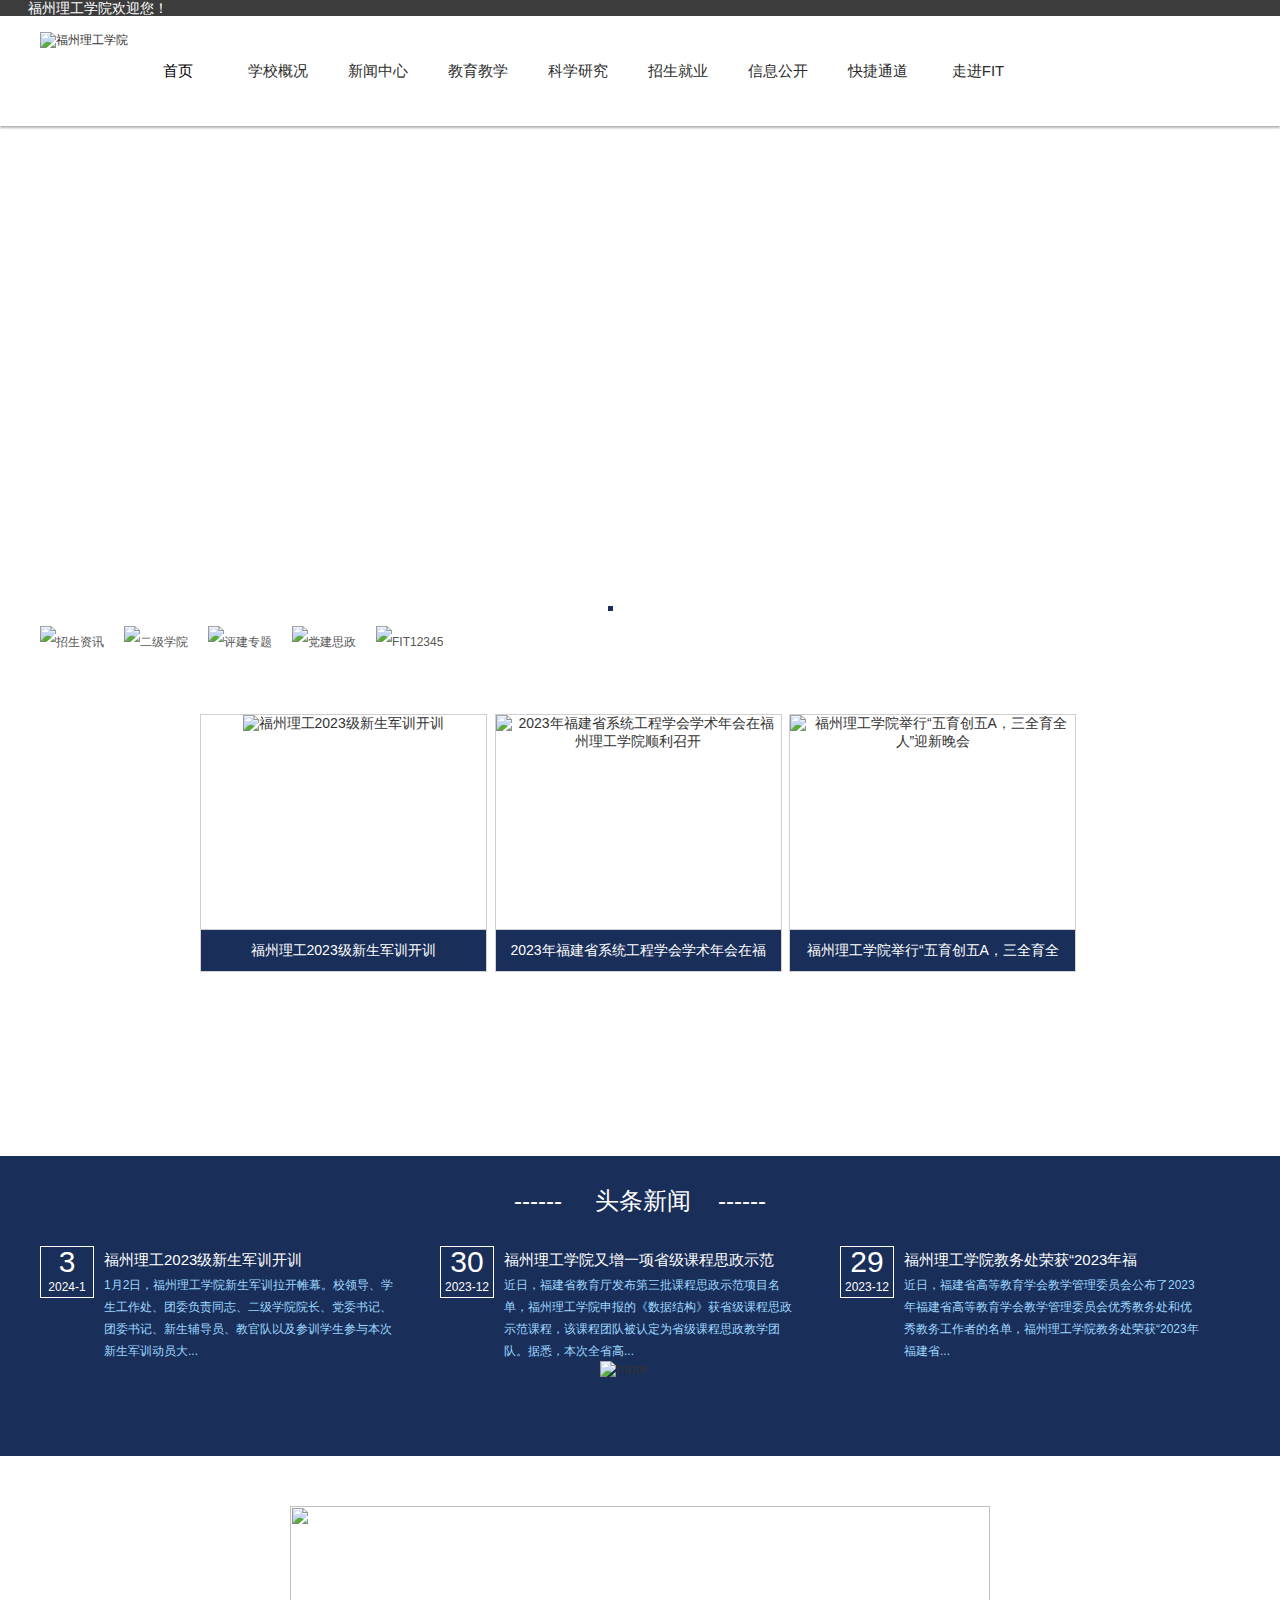
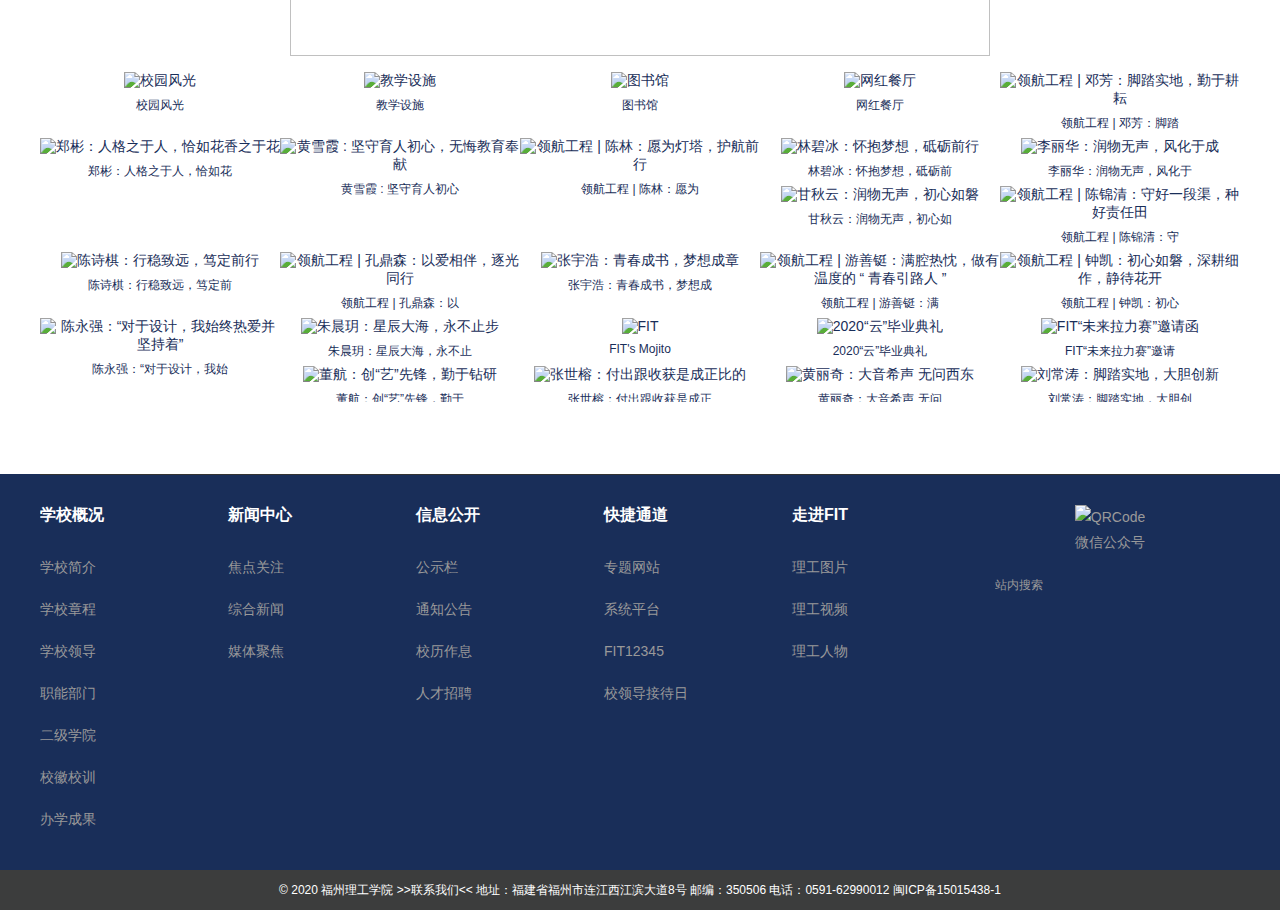
==== 1.html @ ec5ec88c "gx" ====
<!DOCTYPE HTML>
<html>

<head>
	<meta http-equiv="X-UA-Compatible" content="IE=edge,chrome=1" />
	<link rel="shortcut icon" href="/favicon.ico" />
	<meta http-equiv="Content-Type" content="text/html; charset=utf-8" />
	<title>福州理工学院</title>
	<meta name="keywords" content="福州理工学院,福州理工学院网站，福州理工" />
	<meta name="description" content="福州理工学院网站" />
	<link href="/css/style.css" rel="stylesheet" type="text/css" />
	<link href="/css/Amigolinload/style.css" rel="stylesheet" type="text/css" />
	<link href="/css/Amigolinload/common.css" rel="stylesheet" type="text/css" />
	<script type="text/javascript" src="/js/jquery.min.js"></script>
	<script type="text/javascript" src="/js/functions.js"></script>
	<script type="text/javascript" src="/js/ScrollPic.js"></script>
	<script type='text/javascript'>
		window.onerror = function () { return true; } 
	</script>
</head>

<body>
	<!--head start-->
	<div id="head">
		<div class="doc">
			<font size="9px" color="#FFF" face="宋体">&nbsp;&nbsp; &nbsp;&nbsp;&nbsp; &nbsp;福州理工学院欢迎您！</font>
			<div class="hd">
				<div class="hd-top">

				</div>
			</div>
		</div>
		<div class="clearfix"></div>
		<!--top start -->
		<div class="top">

			<div class="TopLogo">
				<div class="logo"><a href="/"><img src="/images/up_images/2020312111624.png" alt="福州理工学院"></a></div>
				<div class="tel">
					<!--nav start-->
					<div id="NavLink">
						<div id="NavBG">
							<!--Head Menu Start-->
							<ul id='sddm'>
								<li class='CurrentLin'><a href='/'><abbr>首页</abbr><span>首页</span></a></li>
								<li><a href='/About/' onmouseover=mopen('m2')
										onmouseout='mclosetime()'><abbr>学校概况</abbr><span>学校概况</span></a>
									<div id='m2' onmouseover='mcancelclosetime()' onmouseout='mclosetime()'><a
											href='/About/Intro/'>学校简介</a> <a href='/About/rules'>学校章程</a> <a
											href='/About/Leader/'>学校领导</a> <a href='/About/Organization/'>职能部门</a> <a
											href='/About/Twocollege/'>二级学院</a> <a href='/About/Badgemotto/'>校徽校训</a> <a
											href='/About/Result/'>办学成果</a> </div>
								</li>
								<li><a href='/News/' onmouseover=mopen('m3')
										onmouseout='mclosetime()'><abbr>新闻中心</abbr><span>新闻中心</span></a>
									<div id='m3' onmouseover='mcancelclosetime()' onmouseout='mclosetime()'><a
											href='/News/Focus/'>焦点关注</a> <a href='/News/FitNews/'>综合新闻</a> <a
											href='/News/Report/'>媒体聚焦</a> </div>
								</li>
								<li><a href='http://oaa.fit.edu.cn/'><abbr>教育教学</abbr><span>教育教学</span></a></li>
								<li><a href='http://oar.fit.edu.cn/'><abbr>科学研究</abbr><span>科学研究</span></a></li>
								<li><a href='http://admissions.fit.edu.cn/index.aspx/' onmouseover=mopen('m6')
										onmouseout='mclosetime()'><abbr>招生就业</abbr><span>招生就业</span></a>
									<div id='m6' onmouseover='mcancelclosetime()' onmouseout='mclosetime()'><a
											href='http://admissions.fit.edu.cn/'>招生信息</a> <a
											href='http://career.fit.edu.cn/'>就业创业</a> </div>
								</li>
								<li><a href='/Information/' onmouseover=mopen('m7')
										onmouseout='mclosetime()'><abbr>信息公开</abbr><span>信息公开</span></a>
									<div id='m7' onmouseover='mcancelclosetime()' onmouseout='mclosetime()'><a
											href='/Information/GSLM/'>公示栏</a> <a href='/Information/TZGG/'>通知公告</a> <a
											href='/Information/XLZX/'>校历作息</a> <a href='/Information/082549/'>人才招聘</a>
									</div>
								</li>
								<li><a href='http://www.fit.edu.cn/Recruit/470395/' onmouseover=mopen('m8')
										onmouseout='mclosetime()'><abbr>快捷通道</abbr><span>快捷通道</span></a>
									<div id='m8' onmouseover='mcancelclosetime()' onmouseout='mclosetime()'><a
											href='/Recruit/470395/'>专题网站</a> <a href='/Recruit/870325/'>系统平台</a> <a
											href='https://www.wjx.cn/jq/79297673.aspx'>FIT12345</a> <a
											href='/Recruit/XLDJDRGG/'>校领导接待日</a> </div>
								</li>
								<li><a href='/Case/' onmouseover=mopen('m9')
										onmouseout='mclosetime()'><abbr>走进FIT</abbr><span>走进FIT</span></a>
									<div id='m9' onmouseover='mcancelclosetime()' onmouseout='mclosetime()'><a
											href='/Case/Case1/'>理工图片</a> <a href='/Case/Case2/'>理工视频</a> <a
											href='/Case/Case3/'>理工人物</a> </div>
								</li>
							</ul>
							<!--Head Menu End-->
						</div>
						<div class="clearfix"></div>
					</div>
				</div>
			</div>
		</div>
		<!--top end-->
	</div>
	<!--head end-->

	<!--focus start-->
	<div id="FocusBG">

		<div class="fullSlide">
			<div class="bd">
				<ul>
					<li _src="url(/images/up_images/202331101756.jpg)" style='background:#FFF center 0 no-repeat;'></li>
					<li _src="url(/images/up_images/20211123114039.jpg)" style='background:#FFF center 0 no-repeat;'>
					</li>
					<li _src="url(/images/up_images/202251710211.jpg)" style='background:#FFF center 0 no-repeat;'></li>
					<li _src="url(/images/up_images/202342393236.jpg)" style='background:#FFF center 0 no-repeat;'></li>
					<li _src="url(/images/up_images/20201120164049.jpg)" style='background:#FFF center 0 no-repeat;'>
					</li>
				</ul>
			</div>
			<div class="hd">
				<ul>
				</ul>
			</div>
			<span class="prev"></span> <span class="next"></span>
		</div>
		<script type="text/javascript">
			jQuery(".fullSlide").hover(function () {
				jQuery(this).find(".prev,.next").stop(true, true).fadeTo("show", 0.5)
			},
				function () {
					jQuery(this).find(".prev,.next").fadeOut()
				});
			jQuery(".fullSlide").slide({
				titCell: ".hd ul",
				mainCell: ".bd ul",
				effect: "fold",
				autoPlay: true,
				autoPage: true,
				trigger: "click",
				startFun: function (i) {
					var curLi = jQuery(".fullSlide .bd li").eq(i);
					if (!!curLi.attr("_src")) {
						curLi.css("background-image", curLi.attr("_src")).removeAttr("_src")
					}
				}
			});
		</script>


	</div>
	<!--foncus end-->

	<!--body start-->
	<div id="body">

		<!--专题链接开始-->
		<div class="linkBoxlin">

			<div class="link_list">
				<a href='http://admissions.fit.edu.cn/' target='_blank'><img src='/images/up_images/2020312102519.jpg'
						alt='招生资讯' width='180' height='145' class='PicAuto'></a><a href='About/Twocollege/'
					target='_blank'><img src='/images/up_images/202031210350.jpg' alt='二级学院' width='180' height='145'
						class='PicAuto'></a><a href='http://wuee.fit.edu.cn' target='_blank'><img
						src='/images/up_images/2021319144844.png' alt='评建专题' width='180' height='145'
						class='PicAuto'></a><a href='http://cpc.fit.edu.cn' target='_blank'><img
						src='/images/up_images/20211026114236.jpg' alt='党建思政' width='180' height='145'
						class='PicAuto'></a><a href='Recruit/Lecture/' target='_blank'><img
						src='/images/up_images/202122152947.jpg' alt='FIT12345' width='180' height='145'
						class='PicAuto'></a>
			</div>
			<!--专题链接结束-->
			<br>
			<br>
			<br>
			<!--焦点关注开始-->

			<div class="proListPic">
				<ul class="clear-fix">
					<li>
						<div class='pic'><a href='html/8416321048.html'><img src='/images/up_images/202414141040.jpg'
									alt='福州理工2023级新生军训开训' width='285' height='214' class='PicAuto'></a></div>
						<div class='title'><a href='html/8416321048.html'>福州理工2023级新生军训开训</a></div>
					</li>
					<li>
						<div class='pic'><a href='html/468035555.html'><img src='/images/up_images/2023122194456.jpg'
									alt='2023年福建省系统工程学会学术年会在福州理工学院顺利召开' width='285' height='214' class='PicAuto'></a>
						</div>
						<div class='title'><a href='html/468035555.html'>2023年福建省系统工程学会学术年会在福州理工学院顺利召开</a></div>
					</li>
					<li>
						<div class='pic'><a href='html/1352683027.html'><img src='/images/up_images/202312417109.jpg'
									alt='福州理工学院举行“五育创五A，三全育全人”迎新晚会' width='285' height='214' class='PicAuto'></a></div>
						<div class='title'><a href='html/1352683027.html'>福州理工学院举行“五育创五A，三全育全人”迎新晚会</a></div>
					</li>
				</ul>
			</div>
		</div>
		<!--焦点关注结束-->

		<!--新闻资讯开始-->
		<div class="sectionNover newsBg">
			<div class="newsTitleBox">------&nbsp;&nbsp; &nbsp; 头条新闻&nbsp;&nbsp; &nbsp;------</div>
			<ul class="knowListUl">

				<li><a href='/html/8416321048.html' target='_blank'>
						<p class='knowTime'><span>3</span>2024-1</p>
						<p class='knowTitle'>
							福州理工2023级新生军训开训<span>1月2日，福州理工学院新生军训拉开帷幕。校领导、学生工作处、团委负责同志、二级学院院长、党委书记、团委书记、新生辅导员、教官队以及参训学生参与本次新生军训动员大...</span>
						</p>
					</a> </li>
				<li><a href='/html/863410215.html' target='_blank'>
						<p class='knowTime'><span>30</span>2023-12</p>
						<p class='knowTitle'>
							福州理工学院又增一项省级课程思政示范<span>近日，福建省教育厅发布第三批课程思政示范项目名单，福州理工学院申报的《数据结构》获省级课程思政示范课程，该课程团队被认定为省级课程思政教学团队。据悉，本次全省高...</span>
						</p>
					</a> </li>
				<li><a href='/html/6104984819.html' target='_blank'>
						<p class='knowTime'><span>29</span>2023-12</p>
						<p class='knowTitle'>
							福州理工学院教务处荣获“2023年福<span>近日，福建省高等教育学会教学管理委员会公布了2023年福建省高等教育学会教学管理委员会优秀教务处和优秀教务工作者的名单，福州理工学院教务处荣获“2023年福建省...</span>
						</p>
					</a> </li>
			</ul>
			<div class='clearfix'></div>
			<div class="More"><a href="/News" title="查看更多"><img src="images/morenews.png" alt="more"></a>
			</div>
		</div>

		<!--新闻资讯结束-->

		<!--FIT开始-->

		<div class="knowListUllin">
			<div class="newsTitleBoxk"><img src="/images/fita04.png" width="700" height="150" alt="" /></div>
			<DIV class="blk_29">
				<DIV class="LeftBotton" id="LeftArr"></DIV><br>
				<DIV class="Cont" id="ISL_Cont_1"><!-- 图片列表 begin -->
					<DIV class='box'><A class='imgBorder' href='/case/0642392039.html' title='校园风光'><IMG alt='校园风光'
								src='/images/up_images/202381710052.jpg'></a>
						<p><A class='imgBorder' href='/case/0642392039.html' title='校园风光'>校园风光</A></p>
					</DIV>
					<DIV class='box'><A class='imgBorder' href='/case/9218542551.html' title='教学设施'><IMG alt='教学设施'
								src='/images/up_images/202381710143.jpg'></a>
						<p><A class='imgBorder' href='/case/9218542551.html' title='教学设施'>教学设施</A></p>
					</DIV>
					<DIV class='box'><A class='imgBorder' href='/case/793624113.html' title='图书馆'><IMG alt='图书馆'
								src='/images/up_images/20203119510.png'></a>
						<p><A class='imgBorder' href='/case/793624113.html' title='图书馆'>图书馆</A></p>
					</DIV>
					<DIV class='box'><A class='imgBorder' href='/case/0953783634.html' title='网红餐厅'><IMG alt='网红餐厅'
								src='/images/up_images/2020310154523.png'></a>
						<p><A class='imgBorder' href='/case/0953783634.html' title='网红餐厅'>网红餐厅</A></p>
					</DIV>
					<DIV class='box'><A class='imgBorder' href='/case/5943085853.html' title='领航工程 | 邓芳：脚踏实地，勤于耕耘'><IMG
								alt='领航工程 | 邓芳：脚踏实地，勤于耕耘' src='/images/up_images/202341163251.jpg'></a>
						<p><A class='imgBorder' href='/case/5943085853.html' title='领航工程 | 邓芳：脚踏实地，勤于耕耘'>领航工程 |
								邓芳：脚踏</A></p>
					</DIV>
					<DIV class='box'><A class='imgBorder' href='/case/8134561856.html' title='郑彬：人格之于人，恰如花香之于花'><IMG
								alt='郑彬：人格之于人，恰如花香之于花' src='/images/up_images/2023321842.jpg'></a>
						<p><A class='imgBorder' href='/case/8134561856.html' title='郑彬：人格之于人，恰如花香之于花'>郑彬：人格之于人，恰如花</A>
						</p>
					</DIV>
					<DIV class='box'><A class='imgBorder' href='/case/9817465630.html' title='黄雪霞 : 坚守育人初心，无悔教育奉献'><IMG
								alt='黄雪霞 : 坚守育人初心，无悔教育奉献' src='/images/up_images/202284165626.jpg'></a>
						<p><A class='imgBorder' href='/case/9817465630.html' title='黄雪霞 : 坚守育人初心，无悔教育奉献'>黄雪霞 :
								坚守育人初心</A></p>
					</DIV>
					<DIV class='box'><A class='imgBorder' href='/case/9360744742.html' title='领航工程 | 陈林：愿为灯塔，护航前行'><IMG
								alt='领航工程 | 陈林：愿为灯塔，护航前行' src='/images/up_images/20234116340.jpg'></a>
						<p><A class='imgBorder' href='/case/9360744742.html' title='领航工程 | 陈林：愿为灯塔，护航前行'>领航工程 |
								陈林：愿为</A></p>
					</DIV>
					<DIV class='box'><A class='imgBorder' href='/case/9637844752.html' title='林碧冰：怀抱梦想，砥砺前行'><IMG
								alt='林碧冰：怀抱梦想，砥砺前行' src='/images/up_images/202341164147.jpg'></a>
						<p><A class='imgBorder' href='/case/9637844752.html' title='林碧冰：怀抱梦想，砥砺前行'>林碧冰：怀抱梦想，砥砺前</A></p>
					</DIV>
					<DIV class='box'><A class='imgBorder' href='/case/3029675231.html' title='李丽华：润物无声，风化于成'><IMG
								alt='李丽华：润物无声，风化于成' src='/images/up_images/20228523231.jpg'></a>
						<p><A class='imgBorder' href='/case/3029675231.html' title='李丽华：润物无声，风化于成'>李丽华：润物无声，风化于</A></p>
					</DIV>
					<DIV class='box'><A class='imgBorder' href='/case/984076457.html' title='甘秋云：润物无声，初心如磐'><IMG
								alt='甘秋云：润物无声，初心如磐' src='/images/up_images/20228493044.png'></a>
						<p><A class='imgBorder' href='/case/984076457.html' title='甘秋云：润物无声，初心如磐'>甘秋云：润物无声，初心如</A></p>
					</DIV>
					<DIV class='box'><A class='imgBorder' href='/case/7942151438.html'
							title='领航工程 | 陈锦清：守好一段渠，种好责任田'><IMG alt='领航工程 | 陈锦清：守好一段渠，种好责任田'
								src='/images/up_images/2023321359.jpg'></a>
						<p><A class='imgBorder' href='/case/7942151438.html' title='领航工程 | 陈锦清：守好一段渠，种好责任田'>领航工程 |
								陈锦清：守</A></p>
					</DIV>
					<DIV class='box'><A class='imgBorder' href='/case/1023562740.html' title='陈诗棋：行稳致远，笃定前行'><IMG
								alt='陈诗棋：行稳致远，笃定前行' src='/images/up_images/2023321917.jpg'></a>
						<p><A class='imgBorder' href='/case/1023562740.html' title='陈诗棋：行稳致远，笃定前行'>陈诗棋：行稳致远，笃定前</A></p>
					</DIV>
					<DIV class='box'><A class='imgBorder' href='/case/7051462753.html' title='领航工程 | 孔鼎森：以爱相伴，逐光同行'><IMG
								alt='领航工程 | 孔鼎森：以爱相伴，逐光同行' src='/images/up_images/202341164258.jpg'></a>
						<p><A class='imgBorder' href='/case/7051462753.html' title='领航工程 | 孔鼎森：以爱相伴，逐光同行'>领航工程 |
								孔鼎森：以</A></p>
					</DIV>
					<DIV class='box'><A class='imgBorder' href='/case/7409321514.html' title='张宇浩：青春成书，梦想成章'><IMG
								alt='张宇浩：青春成书，梦想成章' src='/images/up_images/202285233558.jpg'></a>
						<p><A class='imgBorder' href='/case/7409321514.html' title='张宇浩：青春成书，梦想成章'>张宇浩：青春成书，梦想成</A></p>
					</DIV>
					<DIV class='box'><A class='imgBorder' href='/case/5961235236.html'
							title='领航工程 | 游善铤：满腔热忱，做有温度的 “ 青春引路人 ”'><IMG alt='领航工程 | 游善铤：满腔热忱，做有温度的 “ 青春引路人 ”'
								src='/images/up_images/202341164325.jpg'></a>
						<p><A class='imgBorder' href='/case/5961235236.html'
								title='领航工程 | 游善铤：满腔热忱，做有温度的 “ 青春引路人 ”'>领航工程 | 游善铤：满</A></p>
					</DIV>
					<DIV class='box'><A class='imgBorder' href='/case/358019120.html'
							title='领航工程 | 钟凯：初心如磐，深耕细作，静待花开'><IMG alt='领航工程 | 钟凯：初心如磐，深耕细作，静待花开'
								src='/images/up_images/202341164347.jpg'></a>
						<p><A class='imgBorder' href='/case/358019120.html' title='领航工程 | 钟凯：初心如磐，深耕细作，静待花开'>领航工程 |
								钟凯：初心</A></p>
					</DIV>
					<DIV class='box'><A class='imgBorder' href='/case/5241034652.html' title='陈永强：“对于设计，我始终热爱并坚持着”'><IMG
								alt='陈永强：“对于设计，我始终热爱并坚持着”' src='/images/up_images/2021118113635.jpg'></a>
						<p><A class='imgBorder' href='/case/5241034652.html'
								title='陈永强：“对于设计，我始终热爱并坚持着”'>陈永强：“对于设计，我始</A></p>
					</DIV>
					<DIV class='box'><A class='imgBorder' href='/case/5103983035.html' title='朱晨玥：星辰大海，永不止步'><IMG
								alt='朱晨玥：星辰大海，永不止步' src='/images/up_images/2021118112136.jpg'></a>
						<p><A class='imgBorder' href='/case/5103983035.html' title='朱晨玥：星辰大海，永不止步'>朱晨玥：星辰大海，永不止</A></p>
					</DIV>
					<DIV class='box'><A class='imgBorder' href='/case/4023913043.html' title='FIT' s Mojito'><IMG
								alt='FIT' s Mojito' src='/images/up_images/20208614339.png'></a>
						<p><A class='imgBorder' href='/case/4023913043.html' title='FIT' s Mojito'>FIT's Mojito</A></p>
					</DIV>
					<DIV class='box'><A class='imgBorder' href='/case/3768941035.html' title='2020“云”毕业典礼'><IMG
								alt='2020“云”毕业典礼' src='/images/up_images/202073110744.png'></a>
						<p><A class='imgBorder' href='/case/3768941035.html' title='2020“云”毕业典礼'>2020“云”毕业典礼</A></p>
					</DIV>
					<DIV class='box'><A class='imgBorder' href='/case/3095744223.html' title='FIT“未来拉力赛”邀请函'><IMG
								alt='FIT“未来拉力赛”邀请函' src='/images/up_images/2020731105721.png'></a>
						<p><A class='imgBorder' href='/case/3095744223.html' title='FIT“未来拉力赛”邀请函'>FIT“未来拉力赛”邀请</A></p>
					</DIV>
					<DIV class='box'><A class='imgBorder' href='/case/5681045914.html' title='董航：创“艺”先锋，勤于钻研'><IMG
								alt='董航：创“艺”先锋，勤于钻研' src='/images/up_images/202071416594.png'></a>
						<p><A class='imgBorder' href='/case/5681045914.html' title='董航：创“艺”先锋，勤于钻研'>董航：创“艺”先锋，勤于</A></p>
					</DIV>
					<DIV class='box'><A class='imgBorder' href='/case/240687744.html' title='张世榕：付出跟收获是成正比的'><IMG
								alt='张世榕：付出跟收获是成正比的' src='/images/up_images/202071592955.png'></a>
						<p><A class='imgBorder' href='/case/240687744.html' title='张世榕：付出跟收获是成正比的'>张世榕：付出跟收获是成正</A></p>
					</DIV>
					<DIV class='box'><A class='imgBorder' href='/case/0691323331.html' title='黄丽奇：大音希声  无问西东'><IMG
								alt='黄丽奇：大音希声  无问西东' src='/images/up_images/202071103241.png'></a>
						<p><A class='imgBorder' href='/case/0691323331.html' title='黄丽奇：大音希声  无问西东'>黄丽奇：大音希声 无问</A></p>
					</DIV>
					<DIV class='box'><A class='imgBorder' href='/case/5623704839.html' title='刘常涛：脚踏实地，大胆创新'><IMG
								alt='刘常涛：脚踏实地，大胆创新' src='/images/up_images/2020628114345.png'></a>
						<p><A class='imgBorder' href='/case/5623704839.html' title='刘常涛：脚踏实地，大胆创新'>刘常涛：脚踏实地，大胆创</A></p>
					</DIV>
					<DIV class='box'><A class='imgBorder' href='/case/6129571910.html' title='刘杰：勤勤恳恳做事，扎扎实实教研'><IMG
								alt='刘杰：勤勤恳恳做事，扎扎实实教研' src='/images/up_images/2020628112020.png'></a>
						<p><A class='imgBorder' href='/case/6129571910.html' title='刘杰：勤勤恳恳做事，扎扎实实教研'>刘杰：勤勤恳恳做事，扎扎</A>
						</p>
					</DIV>
					<DIV class='box'><A class='imgBorder' href='/case/259674026.html' title='李婷：唯有学不厌的先生才能教出学不厌的学生'><IMG
								alt='李婷：唯有学不厌的先生才能教出学不厌的学生' src='/images/up_images/2020628112256.png'></a>
						<p><A class='imgBorder' href='/case/259674026.html'
								title='李婷：唯有学不厌的先生才能教出学不厌的学生'>李婷：唯有学不厌的先生才</A></p>
					</DIV>
					<DIV class='box'><A class='imgBorder' href='/case/9035211633.html' title='戴福春：做新事必要所学，做难事必有所得'><IMG
								alt='戴福春：做新事必要所学，做难事必有所得' src='/images/up_images/2020622102255.png'></a>
						<p><A class='imgBorder' href='/case/9035211633.html'
								title='戴福春：做新事必要所学，做难事必有所得'>戴福春：做新事必要所学，</A></p>
					</DIV>
					<DIV class='box'><A class='imgBorder' href='/case/795261459.html' title='余昌梅：勤恳、实干的“大管家”'><IMG
								alt='余昌梅：勤恳、实干的“大管家”' src='/images/up_images/202062295916.png'></a>
						<p><A class='imgBorder' href='/case/795261459.html' title='余昌梅：勤恳、实干的“大管家”'>余昌梅：勤恳、实干的“大</A></p>
					</DIV>
					<DIV class='box'><A class='imgBorder' href='/case/869127521.html' title='陈幼敏：不忘初心，勇担育人扬帆之责'><IMG
								alt='陈幼敏：不忘初心，勇担育人扬帆之责' src='/images/up_images/2020619143046.jpg'></a>
						<p><A class='imgBorder' href='/case/869127521.html' title='陈幼敏：不忘初心，勇担育人扬帆之责'>陈幼敏：不忘初心，勇担育</A>
						</p>
					</DIV>
					<DIV class='box'><A class='imgBorder' href='/case/1768405051.html' title='护理学院“护你复学”'><IMG
								alt='护理学院“护你复学”' src='/images/up_images/202052810446.png'></a>
						<p><A class='imgBorder' href='/case/1768405051.html' title='护理学院“护你复学”'>护理学院“护你复学”</A></p>
					</DIV>
					<DIV class='box'><A class='imgBorder' href='/case/3845065511.html' title='FIT返校复学指南'><IMG
								alt='FIT返校复学指南' src='/images/up_images/202069104448.png'></a>
						<p><A class='imgBorder' href='/case/3845065511.html' title='FIT返校复学指南'>FIT返校复学指南</A></p>
					</DIV>
					<DIV class='box'><A class='imgBorder' href='/case/1607924545.html' title='两岸学子共创《防疫歌》'><IMG
								alt='两岸学子共创《防疫歌》' src='/images/up_images/2020515154539.png'></a>
						<p><A class='imgBorder' href='/case/1607924545.html' title='两岸学子共创《防疫歌》'>两岸学子共创《防疫歌》</A></p>
					</DIV>
					<DIV class='box'><A class='imgBorder' href='/case/1905865656.html' title='Fight With 2019-nCoV'><IMG
								alt='Fight With 2019-nCoV' src='/images/up_images/2020520103340.png'></a>
						<p><A class='imgBorder' href='/case/1905865656.html' title='Fight With 2019-nCoV'>Fight With
								2</A></p>
					</DIV>
					<DIV class='box'><A class='imgBorder' href='/case/564028054.html' title='FIT“抗疫”海报作品展'><IMG
								alt='FIT“抗疫”海报作品展' src='/images/up_images/202051516471.png'></a>
						<p><A class='imgBorder' href='/case/564028054.html' title='FIT“抗疫”海报作品展'>FIT“抗疫”海报作品展</A></p>
					</DIV>
					<DIV class='box'><A class='imgBorder' href='/case/816037643.html' title='《夜空中最亮的星》改编'><IMG
								alt='《夜空中最亮的星》改编' src='/images/up_images/2020515151731.png'></a>
						<p><A class='imgBorder' href='/case/816037643.html' title='《夜空中最亮的星》改编'>《夜空中最亮的星》改编</A></p>
					</DIV>
					<DIV class='box'><A class='imgBorder' href='/case/84261565.html'
							title='朱晨玥：把喜欢的变成坚持的，你会发现自己很不错'><IMG alt='朱晨玥：把喜欢的变成坚持的，你会发现自己很不错'
								src='/images/up_images/2021720104856.png'></a>
						<p><A class='imgBorder' href='/case/84261565.html'
								title='朱晨玥：把喜欢的变成坚持的，你会发现自己很不错'>朱晨玥：把喜欢的变成坚持</A></p>
					</DIV>
					<DIV class='box'><A class='imgBorder' href='/case/701426218.html' title='李颖：乐人之乐，人亦乐其乐'><IMG
								alt='李颖：乐人之乐，人亦乐其乐' src='/images/up_images/202031383315.png'></a>
						<p><A class='imgBorder' href='/case/701426218.html' title='李颖：乐人之乐，人亦乐其乐'>李颖：乐人之乐，人亦乐其</A></p>
					</DIV>
					<DIV class='box'><A class='imgBorder' href='/case/1492031424.html' title='2019美食节'><IMG
								alt='2019美食节' src='/images/up_images/2020311101237.png'></a>
						<p><A class='imgBorder' href='/case/1492031424.html' title='2019美食节'>2019美食节</A></p>
					</DIV>
					<DIV class='box'><A class='imgBorder' href='/case/137654138.html' title='王艺鑫：负重前行，我愿意'><IMG
								alt='王艺鑫：负重前行，我愿意' src='/images/up_images/202031711223.png'></a>
						<p><A class='imgBorder' href='/case/137654138.html' title='王艺鑫：负重前行，我愿意'>王艺鑫：负重前行，我愿意</A></p>
					</DIV>
					<DIV class='box'><A class='imgBorder' href='/case/7398021449.html' title='庄艺洪：越努力越幸运，越自律越优秀'><IMG
								alt='庄艺洪：越努力越幸运，越自律越优秀' src='/images/up_images/2020317111349.png'></a>
						<p><A class='imgBorder' href='/case/7398021449.html' title='庄艺洪：越努力越幸运，越自律越优秀'>庄艺洪：越努力越幸运，越</A>
						</p>
					</DIV>
					<DIV class='box'><A class='imgBorder' href='/case/3907243858.html' title='2019迎新晚会'><IMG
								alt='2019迎新晚会' src='/images/up_images/2020311103855.png'></a>
						<p><A class='imgBorder' href='/case/3907243858.html' title='2019迎新晚会'>2019迎新晚会</A></p>
					</DIV>
					<DIV class='box'><A class='imgBorder' href='/case/861274250.html' title='2019校运会'><IMG alt='2019校运会'
								src='/images/up_images/202031111138.png'></a>
						<p><A class='imgBorder' href='/case/861274250.html' title='2019校运会'>2019校运会</A></p>
					</DIV>
					<DIV class='box'><A class='imgBorder' href='/case/124635359.html' title='校友会'><IMG alt='校友会'
								src='/images/up_images/202031193155.png'></a>
						<p><A class='imgBorder' href='/case/124635359.html' title='校友会'>校友会</A></p>
					</DIV>
					<DIV class='box'><A class='imgBorder' href='/case/0948121316.html' title='曾诗淇：勤而自律，心似明镜'><IMG
								alt='曾诗淇：勤而自律，心似明镜' src='/images/up_images/202031384417.png'></a>
						<p><A class='imgBorder' href='/case/0948121316.html' title='曾诗淇：勤而自律，心似明镜'>曾诗淇：勤而自律，心似明</A></p>
					</DIV>
					<DIV class='box'><A class='imgBorder' href='/case/7038964426.html' title='王俊毅：因为热爱，所以选择'><IMG
								alt='王俊毅：因为热爱，所以选择' src='/images/up_images/20203138378.png'></a>
						<p><A class='imgBorder' href='/case/7038964426.html' title='王俊毅：因为热爱，所以选择'>王俊毅：因为热爱，所以选</A></p>
					</DIV>
					<DIV class='box'><A class='imgBorder' href='/case/4756832310.html' title='2019迎新记'><IMG
								alt='2019迎新记' src='/images/up_images/2020417102217.png'></a>
						<p><A class='imgBorder' href='/case/4756832310.html' title='2019迎新记'>2019迎新记</A></p>
					</DIV>
					<DIV class='box'><A class='imgBorder' href='/case/1890231519.html' title='开学典礼'><IMG alt='开学典礼'
								src='/images/up_images/202031191444.png'></a>
						<p><A class='imgBorder' href='/case/1890231519.html' title='开学典礼'>开学典礼</A></p>
					</DIV>
					<DIV class='box'><A class='imgBorder' href='/case/681452015.html' title='2017新生军训'><IMG
								alt='2017新生军训' src='/images/up_images/2020417101155.png'></a>
						<p><A class='imgBorder' href='/case/681452015.html' title='2017新生军训'>2017新生军训</A></p>
					</DIV>
					<DIV class='box'><A class='imgBorder' href='/case/3807944121.html' title='FIT星际摄影'><IMG
								alt='FIT星际摄影' src='/images/up_images/202041710412.png'></a>
						<p><A class='imgBorder' href='/case/3807944121.html' title='FIT星际摄影'>FIT星际摄影</A></p>
					</DIV>
					<DIV class='box'><A class='imgBorder' href='/case/1347084850.html'
							title='优秀共产党员 | 黄雪霞：人生在勤，不索何获'><IMG alt='优秀共产党员 | 黄雪霞：人生在勤，不索何获'
								src='/images/up_images/202110717344.jpg'></a>
						<p><A class='imgBorder' href='/case/1347084850.html' title='优秀共产党员 | 黄雪霞：人生在勤，不索何获'>优秀共产党员 |
								黄雪霞</A></p>
					</DIV>
					<DIV class='box'><A class='imgBorder' href='/case/361705370.html'
							title='FIT最美员工 | 程辉：工作不一定很酷，但一定要有态度'><IMG alt='FIT最美员工 | 程辉：工作不一定很酷，但一定要有态度'
								src='/images/up_images/202172692916.jpg'></a>
						<p><A class='imgBorder' href='/case/361705370.html' title='FIT最美员工 | 程辉：工作不一定很酷，但一定要有态度'>FIT最美员工
								| 程辉</A></p>
					</DIV>
					<DIV class='box'><A class='imgBorder' href='/case/4016955245.html'
							title='FIT人物 | 曾祥鑫：以学生为本，做一个有温度的教育工作者'><IMG alt='FIT人物 | 曾祥鑫：以学生为本，做一个有温度的教育工作者'
								src='/images/up_images/2021728144334.jpg'></a>
						<p><A class='imgBorder' href='/case/4016955245.html'
								title='FIT人物 | 曾祥鑫：以学生为本，做一个有温度的教育工作者'>FIT人物 | 曾祥鑫：</A></p>
					</DIV>
					<DIV class='box'><A class='imgBorder' href='/case/1296533641.html'
							title='FIT人物 | 潘捷：使命在心，服务师生，为学校保驾护航'><IMG alt='FIT人物 | 潘捷：使命在心，服务师生，为学校保驾护航'
								src='/images/up_images/202189113239.png'></a>
						<p><A class='imgBorder' href='/case/1296533641.html' title='FIT人物 | 潘捷：使命在心，服务师生，为学校保驾护航'>FIT人物
								| 潘捷：使</A></p>
					</DIV>
					<DIV class='box'><A class='imgBorder' href='/case/9714064253.html'
							title='优秀共产党员 | 黄丽奇：为师高者大音希声，无问西东'><IMG alt='优秀共产党员 | 黄丽奇：为师高者大音希声，无问西东'
								src='/images/up_images/2021817111859.png'></a>
						<p><A class='imgBorder' href='/case/9714064253.html' title='优秀共产党员 | 黄丽奇：为师高者大音希声，无问西东'>优秀共产党员 |
								黄丽奇</A></p>
					</DIV>
					<DIV class='box'><A class='imgBorder' href='/case/631459166.html'
							title='优秀共产党员 | 何丽华：尽职尽责，力求更好'><IMG alt='优秀共产党员 | 何丽华：尽职尽责，力求更好'
								src='/images/up_images/2021817111534.png'></a>
						<p><A class='imgBorder' href='/case/631459166.html' title='优秀共产党员 | 何丽华：尽职尽责，力求更好'>优秀共产党员 |
								何丽华</A></p>
					</DIV>
					<DIV class='box'><A class='imgBorder' href='/case/546873127.html' title='优秀共产党员——陈湉：脚踏实地，教学相长'><IMG
								alt='优秀共产党员——陈湉：脚踏实地，教学相长' src='/images/up_images/2021817105957.png'></a>
						<p><A class='imgBorder' href='/case/546873127.html'
								title='优秀共产党员——陈湉：脚踏实地，教学相长'>优秀共产党员——陈湉：脚</A></p>
					</DIV>
					<DIV class='box'><A class='imgBorder' href='/case/7283593650.html'
							title='优秀共产党员 | 郑春聪：想教师所想，急学生所急，发挥党员的光和热'><IMG alt='优秀共产党员 | 郑春聪：想教师所想，急学生所急，发挥党员的光和热'
								src='/images/up_images/202182310059.jpg'></a>
						<p><A class='imgBorder' href='/case/7283593650.html'
								title='优秀共产党员 | 郑春聪：想教师所想，急学生所急，发挥党员的光和热'>优秀共产党员 | 郑春聪</A></p>
					</DIV>
					<DIV class='box'><A class='imgBorder' href='/case/2145083444.html'
							title='优秀共产党员 | 任百万：保持初心，勇往直前'><IMG alt='优秀共产党员 | 任百万：保持初心，勇往直前'
								src='/images/up_images/202182310457.jpg'></a>
						<p><A class='imgBorder' href='/case/2145083444.html' title='优秀共产党员 | 任百万：保持初心，勇往直前'>优秀共产党员 |
								任百万</A></p>
					</DIV>
					<DIV class='box'><A class='imgBorder' href='/case/0349282349.html'
							title='优秀共产党员 | 赵利红：兢兢业业育桃李，勤勤恳恳做园丁'><IMG alt='优秀共产党员 | 赵利红：兢兢业业育桃李，勤勤恳恳做园丁'
								src='/images/up_images/202182310317.jpg'></a>
						<p><A class='imgBorder' href='/case/0349282349.html' title='优秀共产党员 | 赵利红：兢兢业业育桃李，勤勤恳恳做园丁'>优秀共产党员
								| 赵利红</A></p>
					</DIV>
					<DIV class='box'><A class='imgBorder' href='/case/491780643.html'
							title='优秀共产党员 | 黄贞：牢记教书育人之道，不忘初心，静待花开'><IMG alt='优秀共产党员 | 黄贞：牢记教书育人之道，不忘初心，静待花开'
								src='/images/up_images/202182717133.jpg'></a>
						<p><A class='imgBorder' href='/case/491780643.html'
								title='优秀共产党员 | 黄贞：牢记教书育人之道，不忘初心，静待花开'>优秀共产党员 | 黄贞：</A></p>
					</DIV>
					<DIV class='box'><A class='imgBorder' href='/case/051238511.html'
							title='优秀共产党员 | 徐永霞：干一行，爱一行，专一行'><IMG alt='优秀共产党员 | 徐永霞：干一行，爱一行，专一行'
								src='/images/up_images/2021999017.jpg'></a>
						<p><A class='imgBorder' href='/case/051238511.html' title='优秀共产党员 | 徐永霞：干一行，爱一行，专一行'>优秀共产党员 |
								徐永霞</A></p>
					</DIV>
					<DIV class='box'><A class='imgBorder' href='/case/6021342851.html'
							title='优秀共产党员 | 宋文易：爱岗敬业，发挥党员模范作用'><IMG alt='优秀共产党员 | 宋文易：爱岗敬业，发挥党员模范作用'
								src='/images/up_images/2021913142517.jpg'></a>
						<p><A class='imgBorder' href='/case/6021342851.html' title='优秀共产党员 | 宋文易：爱岗敬业，发挥党员模范作用'>优秀共产党员 |
								宋文易</A></p>
					</DIV>
					<DIV class='box'><A class='imgBorder' href='/case/2867514321.html'
							title='优秀共产党员 | 朱春燕：勤勉扎实，严于律己'><IMG alt='优秀共产党员 | 朱春燕：勤勉扎实，严于律己'
								src='/images/up_images/2021927104453.jpg'></a>
						<p><A class='imgBorder' href='/case/2867514321.html' title='优秀共产党员 | 朱春燕：勤勉扎实，严于律己'>优秀共产党员 |
								朱春燕</A></p>
					</DIV>
					<DIV class='box'><A class='imgBorder' href='/case/812975428.html'
							title='优秀共产党员 | 邓紫叶：勤学苦思重品行，创先争优出实绩'><IMG alt='优秀共产党员 | 邓紫叶：勤学苦思重品行，创先争优出实绩'
								src='/images/up_images/2021927103659.jpg'></a>
						<p><A class='imgBorder' href='/case/812975428.html' title='优秀共产党员 | 邓紫叶：勤学苦思重品行，创先争优出实绩'>优秀共产党员
								| 邓紫叶</A></p>
					</DIV>
					<DIV class='box'><A class='imgBorder' href='/case/2846133243.html'
							title='优秀共产党员 | 陈晓鑫：“从同学中来，到同学中去”'><IMG alt='优秀共产党员 | 陈晓鑫：“从同学中来，到同学中去”'
								src='/images/up_images/202192710334.jpg'></a>
						<p><A class='imgBorder' href='/case/2846133243.html' title='优秀共产党员 | 陈晓鑫：“从同学中来，到同学中去”'>优秀共产党员 |
								陈晓鑫</A></p>
					</DIV>
					<DIV class='box'><A class='imgBorder' href='/case/9032184555.html'
							title='优秀共产党员 | 何欢：“路漫漫其修远兮，吾将上下而求索”'><IMG alt='优秀共产党员 | 何欢：“路漫漫其修远兮，吾将上下而求索”'
								src='/images/up_images/202211011303.jpg'></a>
						<p><A class='imgBorder' href='/case/9032184555.html'
								title='优秀共产党员 | 何欢：“路漫漫其修远兮，吾将上下而求索”'>优秀共产党员 | 何欢：</A></p>
					</DIV>
					<DIV class='box'><A class='imgBorder' href='/case/7651922539.html'
							title='2021年福建省大学生实习“扬帆之星”吴玉贤： 以青春之小我铸造青春之中华'><IMG
								alt='2021年福建省大学生实习“扬帆之星”吴玉贤： 以青春之小我铸造青春之中华'
								src='/images/up_images/202214172525.jpg'></a>
						<p><A class='imgBorder' href='/case/7651922539.html'
								title='2021年福建省大学生实习“扬帆之星”吴玉贤： 以青春之小我铸造青春之中华'>2021年福建省大学生实</A></p>
					</DIV>
					<DIV class='box'><A class='imgBorder' href='/case/5789631516.html'
							title='孙培豪 | “积蓄力量，我们的未来无限可期”'><IMG alt='孙培豪 | “积蓄力量，我们的未来无限可期”'
								src='/images/up_images/202214171511.jpg'></a>
						<p><A class='imgBorder' href='/case/5789631516.html' title='孙培豪 | “积蓄力量，我们的未来无限可期”'>孙培豪 |
								“积蓄力量，</A></p>
					</DIV>
					<DIV class='box'><A class='imgBorder' href='/case/2903862855.html'
							title='张可可 | “在纷杂的世界里，做个单纯且坚定的人”'><IMG alt='张可可 | “在纷杂的世界里，做个单纯且坚定的人”'
								src='/images/up_images/202214172636.jpg'></a>
						<p><A class='imgBorder' href='/case/2903862855.html' title='张可可 | “在纷杂的世界里，做个单纯且坚定的人”'>张可可 |
								“在纷杂的世</A></p>
					</DIV>
					<DIV class='box'><A class='imgBorder' href='/case/8920155341.html' title='“我们终将遇见更好的自己”'><IMG
								alt='“我们终将遇见更好的自己”' src='/images/up_images/202232115041.jpg'></a>
						<p><A class='imgBorder' href='/case/8920155341.html' title='“我们终将遇见更好的自己”'>“我们终将遇见更好的自己</A></p>
					</DIV>
					<DIV class='box'><A class='imgBorder' href='/case/3250764357.html' title='“乘风破浪，前路必定熠熠生辉”'><IMG
								alt='“乘风破浪，前路必定熠熠生辉”' src='/images/up_images/202232113828.jpg'></a>
						<p><A class='imgBorder' href='/case/3250764357.html' title='“乘风破浪，前路必定熠熠生辉”'>“乘风破浪，前路必定熠熠</A>
						</p>
					</DIV>
					<DIV class='box'><A class='imgBorder' href='/case/2847694436.html'
							title='FIT人物 | 黄剑伟：但问耕耘，莫问收获'><IMG alt='FIT人物 | 黄剑伟：但问耕耘，莫问收获'
								src='/images/up_images/202172010401.png'></a>
						<p><A class='imgBorder' href='/case/2847694436.html' title='FIT人物 | 黄剑伟：但问耕耘，莫问收获'>FIT人物 |
								黄剑伟：</A></p>
					</DIV>
					<!-- 图片列表 end -->
				</DIV>

				<DIV class="RightBotton" id="RightArr"></DIV>
			</DIV>
			<SCRIPT language=javascript type=text/javascript>
		<!--//-->
			<![CDATA[//><!--
		var scrollPic_02 = new ScrollPic();
		scrollPic_02.scrollContId   = "ISL_Cont_1"; //内容容器ID
		scrollPic_02.arrLeftId      = "LeftArr";//左箭头ID
		scrollPic_02.arrRightId     = "RightArr"; //右箭头ID

		scrollPic_02.frameWidth     = 1200;//显示框宽度
		scrollPic_02.pageWidth      = 1200; //翻页宽度

		scrollPic_02.speed          = 3; //移动速度(单位毫秒，越小越快)
		scrollPic_02.space          = 50; //每次移动像素(单位px，越大越快)
		scrollPic_02.autoPlay       = true; //自动播放
		scrollPic_02.autoPlayTime   = 3; //自动播放间隔时间(秒)

		scrollPic_02.initialize(); //初始化
							
		//--><!]]>
			</SCRIPT>


			<div class=" clearfix"></div>


			<div class='clearfix'></div>


		</div>
		<!--FIT结束-->

	</div>
	<!--body end-->
	<br>
	<br>
	<br>
	<div class="clearfix"></div>

	<!--footer start-->
	<div class="ct" id="bmf3">

		<!-- Dark Footer -->
		<div id="dark_footer_wrap">
			<div id="dark_footer">

				<div class='box_240px_right'>
					<p align='center'><img src='/images/QRCode.png' alt='QRCode' width='100' height='100'></p>
					<p align='center'>微信公众号</p>
					<div class="HeightTab clearfix"></div>

					<div class="SearchBar">
						<form method="get" action="/Search/index.asp">
							<input type="text" name="q" id="search-text" size="15"
								onBlur="if(this.value=='') this.value='站内搜索';"
								onfocus="if(this.value=='站内搜索') this.value='';" value="站内搜索" /><input type="submit"
								id="search-submit" value=" " />
						</form>
					</div>

				</div>
				<div class='box_240px_left'>
					<div class='post'>
						<h2><a href='/About/'>学校概况</a> </h2>
						<ul>
							<li><a href='/About/Intro/'>学校简介</a></li>
							<li><a href='/About/rules'>学校章程</a></li>
							<li><a href='/About/Leader/'>学校领导</a></li>
							<li><a href='/About/Organization/'>职能部门</a></li>
							<li><a href='/About/Twocollege/'>二级学院</a></li>
							<li><a href='/About/Badgemotto/'>校徽校训</a></li>
							<li><a href='/About/Result/'>办学成果</a></li>
						</ul>
					</div>
				</div>
				<div class='box_240px_left'>
					<div class='post'>
						<h2><a href='/News/'>新闻中心</a> </h2>
						<ul>
							<li><a href='/News/Focus/'>焦点关注</a></li>
							<li><a href='/News/FitNews/'>综合新闻</a></li>
							<li><a href='/News/Report/'>媒体聚焦</a></li>
						</ul>
					</div>
				</div>
				<div class='box_240px_left'>
					<div class='post'>
						<h2><a href='/Information/'>信息公开</a> </h2>
						<ul>
							<li><a href='/Information/GSLM/'>公示栏</a></li>
							<li><a href='/Information/TZGG/'>通知公告</a></li>
							<li><a href='/Information/XLZX/'>校历作息</a></li>
							<li><a href='/Information/082549/'>人才招聘</a></li>
						</ul>
					</div>
				</div>
				<div class='box_240px_left'>
					<div class='post'>
						<h2><a href='http://www.fit.edu.cn/Recruit/470395/'>快捷通道</a> </h2>
						<ul>
							<li><a href='/Recruit/470395/'>专题网站</a></li>
							<li><a href='/Recruit/870325/'>系统平台</a></li>
							<li><a href='https://www.wjx.cn/jq/79297673.aspx'>FIT12345</a></li>
							<li><a href='/Recruit/XLDJDRGG/'>校领导接待日</a></li>
						</ul>
					</div>
				</div>
				<div class='box_240px_left'>
					<div class='post'>
						<h2><a href='/Case/'>走进FIT</a> </h2>
						<ul>
							<li><a href='/Case/Case1/'>理工图片</a></li>
							<li><a href='/Case/Case2/'>理工视频</a></li>
							<li><a href='/Case/Case3/'>理工人物</a></li>
						</ul>
					</div>
				</div>
				<div class='clearfix'></div>
			</div>
		</div>
		<!-- // Dark Footer -->
		<div class="clearfix"></div>


		<div class="foot">
			<div class="foot_center" style="width:1200px; margin:0 auto;">
				<div class="foot_text">
					<p>© 2020 福州理工学院 >>联系我们<< 地址：福建省福州市连江西江滨大道8号 邮编：350506 电话：0591-62990012 <a
							href='http://beian.miit.gov.cn'>闽ICP备15015438-1 </a> </p>
					<script type="text/javascript" src="/js/HituxTop.js"></script>



				</div>
				<div class="clearfix"></div>

			</div>
		</div>


	</div>
	<!--footer end -->

</body>

</html>
---- css/style.css ----
@charset "utf-8";

/* 全局 

*{transition:background-color ease .3s;-moz-transition:background-color ease .3s;-webkit-transition:background-color ease .3s;-o-transition:background-color ease .3s}

html{webkit-text-size-adjust:none;-webkit-text-size-adjust:none;text-align:justify;text-justify:inter-ideograph;}

a{text-decoration:none;outline:0;-webkit-transition:all .3s ease-in-out 0s;-moz-transition:all .3s ease-in-out 0s;transition:all .3s ease-in-out 0s}*/

/* 基础 

*{-webkit-tap-highlight-color:rgba(255,255,255,0);-webkit-touch-callout:none;margin:0}

::-webkit-scrollbar{width:4px;height:4px}

::-webkit-scrollbar-track{-webkit-box-shadow:inset 0 0 5px rgba(0,0,0,0.2);border-radius:0;background:rgba(0,0,0,0.1)}

::-webkit-scrollbar-thumb{border-radius:5px;-webkit-box-shadow:inset 0 0 5px rgba(0,0,0,0.2);background:rgba(0,0,0,0.2)}

::-webkit-scrollbar-thumb:hover{border-radius:5px;-webkit-box-shadow:inset 0 0 5px rgba(0,0,0,0.2);background:rgba(0,0,0,0.4)}

input,textarea{-webkit-user-select:text}*/

/*分页样式*/

.pglist{padding: 20px 0 20px 0;float:left;width:100%;line-height: 34px;text-align: center;border-top: 1px solid #dcdcdc;border-bottom: 1px solid #dcdcdc;}

.pglist a {color: #fff;padding: 0 10px;margin:0 5px;font-/weight: bold;background: #0082d0;border: 1px solid #0082d0;}

.pglist *{display:inline-block;_zoom:1;_display:inline;vertical-align:middle;line-height: 28px;height: 28px;padding-bottom:1px;border-radius: 2px;-webkit-border-radius: 2px;}

.pglist .hover {display:inline-block;color: #fff;background: #3a3a3a;border: 1px solid #3a3a3a;}

.pglist a:hover {display:inline-block;color: #fff;background: #3a3a3a;border: 1px solid #3a3a3a;}

/*返回首页*/

#tip{padding-top: 30px;}

#tip b{color: #192e59;font-weight: bold;}

/* 评论 */

.c-proBox h3 {border-radius: 2px;-webkit-border-radius: 2px;font-weight: 400;height: 36px;line-height: 36px;background: #192e59 ;color: #ffffff;padding: 5px 10px;margin: 10px 0;}

.c-comment li {border-radius: 2px;-webkit-border-radius: 2px;line-height: normal;margin-bottom: 10px;padding: 0 15px;border: 1px solid #ddd;background: #ffffff;}

.c-comment li p {padding: 15px 0;border-top: 1px dashed #ddd;}

.c-comment li p span {float: right;}

.c-comment li p.on {border-top: 0;}

.c-comment li p.admin {color: #192e59 ;}

.c-more {text-align: center;line-height: normal;}

.c-more a {transition: all 0.3s;-webkit-transition: all 0.3s;border-radius: 2px;-webkit-border-radius: 2px;display: block;background: #192e59 ;color: #ffffff;padding: 13px 0;}

.c-more a:hover {background: #3a3a3a;}

/* 留言 */

.c-book ul li {position: relative;margin-top: 10px;}

.c-book ul li em {float: left;text-align: right;margin-right: 10px;width: 150px;font-style: normal;}

.c-book ul li textarea,

.c-book ul li input,

.c-book ul li select {transition: all 0.3s;-webkit-transition: all 0.3s;border-radius: 2px;-webkit-border-radius: 2px;padding: 6px;border: 1px solid #ddd;font-family: 'Microsoft Yahei';box-shadow: 0px 0px 5px #e3e3e3 inset;}

.c-book ul li textarea:hover,.c-book ul li input:hover,.c-book ul li select:hover,.c-book ul li textarea:focus,.c-book ul li input:focus,.c-book ul li select:focus {border-color: #192e59 ;box-shadow: 0px 0px 5px #192e59  inset;}

.c-book ul li textarea {width: 360px;height: 150px;overflow-y: hidden;}

.c-book ul li img {position: absolute;cursor: pointer;margin-left: 5px;}

.c-book ul li.bnt {margin-left: 150px;}

.c-book ul li.bnt input {transition: all 0.3s;-webkit-transition: all 0.3s;cursor: pointer;width: 120px;margin-left: 10px;border-color: #192e59 ;background: #192e59 ;color: #ffffff;box-shadow: none;}

.c-book ul li.bnt input:hover {border-color: #3a3a3a;background: #3a3a3a;box-shadow: none;}

.c-cb,.c-cbli li {zoom: 1;}

/*---------------banner-----------------*/

.banner1 {width: 100%;height: 430px;position: relative;overflow:hidden;z-index:1;}

.banner2 {width: 100%;height: 250px;position: relative;overflow:hidden;z-index:1;}

/* 幻灯切换 */

.slideBox{display:block;width: 1600px;height: 430px;overflow:hidden;position: absolute;left: 50%;margin-left: -800px;}

.slideBox .bd img{display:block;margin:0 auto;height: 430px;}

.slideBox .prev{display:none;position:absolute;padding:0;left: 50%;margin-left: -595px;top: 58%;margin-top: -73px;width: 38px;height: 73px;background: url(../images/next_bg_09.png) no-repeat left center;background-position: 0 0;}

.slideBox .next{display:none;position:absolute;padding:0;right: 50%;margin-right: -595px;top: 58%;margin-top: -73px;width: 38px;height: 73px;background: url(../images/next_bg_09.png) no-repeat left center;background-position: right center;}

.slideBox .hd{overflow: hidden;position: absolute;right: 0;bottom: 13px;z-index: 1;width: 100%;text-align: center;}

.slideBox .hd ul{overflow: hidden; zoom: 1; width: 100%; text-align: center;}

.slideBox .hd ul li{display: inline-block; margin: 0 5px; width: 11px; height: 11px; background: #fff; cursor: pointer; border-radius: 100%;}

.slideBox .hd ul li.on{background: #192e59;}

/* 幻灯切换 */

.slideBox2{display:block;width: 1600px;height: 250px;overflow:hidden;position: absolute;left: 50%;margin-left: -800px;}

.slideBox2 .bd img{display:block;margin:0 auto;height: 250px;}

.slideBox2 .prev{display:none;position:absolute;padding:0;left: 50%;margin-left: -595px;top: 64%;margin-top: -73px;width: 38px;height: 73px;background: url(../images/next_bg_09.png) no-repeat left center;background-position: 0 0;}

.slideBox2 .next{display:none;position:absolute;padding:0;right: 50%;margin-right: -595px;top: 64%;margin-top: -73px;width: 38px;height: 73px;background: url(../images/next_bg_09.png) no-repeat left center;background-position: right center;}

.slideBox2 .hd{overflow: hidden;position: absolute;right: 0;bottom: 13px;z-index: 1;width: 100%;text-align: center;}

.slideBox2 .hd ul{overflow: hidden; zoom: 1; width: 100%; text-align: center;}

.slideBox2 .hd ul li{display: inline-block; margin: 0 5px; width: 11px; height: 11px; background: #fff; cursor: pointer; border-radius: 100%;}

.slideBox2 .hd ul li.on{background: #192e59;}

/* 浮动工具 */

.c-tools {position: fixed;z-index: 9999;text-align: center;right: 0;bottom: 50%;margin-bottom: -144px;}

.c-tools ul li {transition: all 0.3s;-webkit-transition: all 0.3s;border-radius: 2px;-webkit-border-radius: 2px;cursor: pointer;position: relative;width: 62px;height: 62px;margin: 1px;background: #192e59 url(../images/tools-ico.png) no-repeat;}

.c-tools ul li:hover {background-color: #3a3a3a;}

.c-tools ul li span {transition: all 0.3s;-webkit-transition: all 0.3s;border-radius: 2px;-webkit-border-radius: 2px;display: none;position: absolute;right: 63px;width: 135px;line-height: 62px;padding: 0 10px;background: #3a3a3a;color: #ffffff;}

.c-tools ul li .ewmPic {width: 168px;}

.c-tools ul li .ewmPic img {display: block;margin-top: 10px;padding-bottom: 10px;width: 168px;height: 168px;}

.c-tools ul .tel-ico {background-position: center -22px;}

.c-tools ul .tel-ico span{line-height: 31px;}

.c-tools ul .ewm-ico {background-position: center 21px;}

.c-tools ul .qq-ico {background-position: center -69px;}

.c-tools ul .top-ico {background-position: center -115px;}

/* product view 专业内页 */

.view_imgs{width:555px;height:500px;margin:20px auto;position:relative;background:#f7f7f7;}

.view_imgs .btn{position:absolute;width:15px;height:70px;top:422px;cursor:pointer;z-index:99;font-size:50px;font-weight:bold;}

.view_imgs .prev{left:0;background:url(../images/view_left.png) no-repeat center center #bfbebe;}

.view_imgs #prev,.view_imgs #prev #next{width: 15px;height: 70px;margin-left: 0;}

.view_imgs #prevTop,.view_imgs #nextTop{display:none}

.view_imgs .next{right:0;background:url(../images/view_right.png) no-repeat center center #bfbebe;}

.view_imgs li{float:left;}

.view_imgs .prev:hover,.view_imgs .next:hover{background-color:#192e59;}

.view_imgs .cf li{position:relative;color:#fff;}

.view_imgs .cf a{display:block;width:555px;height:416px;position:absolute;color:#fff;}

.view_imgs .picBox{height:416px;position:relative;overflow:hidden;}

.view_imgs .picBox ul{height:416px;position:absolute;}

.view_imgs .picBox li{width:555px;height:374px;}

.view_imgs .listBox{width:511px;height:71px;margin:0 auto;position:relative;padding:6px 0 10px;overflow:hidden;}

.view_imgs .listBox ul{height:71px;position:absolute;}

.view_imgs .listBox li{width:104px;height:71px;cursor:pointer;position:relative;}

.view_imgs .listBox li a{display:block;width:95px;height:71px;}

.view_imgs .listBox li img{width:95px;height:71px;}

.view_imgs .listBox .on img{width:89px;height:65px;border: 3px solid #192e59;}

.view_imgs .picBox li img{max-width: 100%;}

.ol_width { width:580px;}


@charset "utf-8";
/* Style Reset
-----------------------------------------------------------------------------------------------------
*{margin:0px; padding:0px;}
html{overflow-x:hidden;}
body, div, dl, dt, dd, ul, ol, li, pre, code, form, fieldset, legend, input, button, textarea, blockquote{font-size:14px;_background-image:url(about:blank);_background-attachment:fixed;font-family:'微软雅黑';}
input, button, textarea,select, optgroup, option{font-family: inherit; font-size: 100%; font-style: inherit; font-weight: inherit;}
ul, li, dl, dt, dd, ol{display: block; list-style: none;}
img{border:0;}
.clear{clear:both;height: 0;}
.clear-fix:after{content: "."; display: block; height: 0; font-size: 0; clear: both; visibility: hidden;}
a{text-decoration:none;outline:0;}
a:hover{color:#192e59}*/
body{background:#f6f9ff;}
.mar10{margin-top:10px!important;margin-bottom:10px!important;}
.mar05{margin-bottom:5px!important;}
.padTop30{padding-top: 24px;}
/* header */
.header{position: relative; width:100%; position:relative;}
.ntbd{position: relative;width: 100%; height:24px; background: #282e3a;}
.notice{width:1200px;height:24px;margin: 0 auto;}
.notice .title{float:left;width: 68px;height:24px;color:#bababa;font-size:12px;line-height:24px;font-weight:bold;}
.notice .noticenr{float:left;width:736px;height:24px;color:#bababa; font-size:12px; line-height:24px;}
/* end notice 
.logoBox{width: 1200px; height: 76px; margin: 0 auto;}
.logo{float:left;width: 500px; height: 76px;}*/
.logoTel{float: right;width: 338px;height: 62px;padding-left: 42px;padding-top: 14px;color: #282e3a;font-size: 30px;line-height: 30px;background: url(../images/telbg.png) left center no-repeat;}
.logoTel span{float:left;color: #282E3A; font-size: 14px; line-height: 30px;font-family:'微软雅黑';}
.logoTel p{color: #192e59;font-size: 14px; line-height: 20px;font-family:'微软雅黑';text-transform: uppercase;}
/* end logo */
.navgrp{position:fixed;left:0px; top:0px; z-index:99999;width:100%;height:66px;border-top:1px solid #000000;background:#f6f9ff ;}
.nav{position:relative;width:1200px;height:66px;margin: 0 auto;}
.nav li{position: relative;float:left;text-align:left; width:111px;height:66px; display: block;}
.nav li a{width:111px;height:66px;display:block; /* border-top:3px solid transparent; margin-top: -2px;*/color:#282E3A;font-size:16px;line-height:66px; text-align: center;}
.nav .menu a{width:111px;height:66px;display:block; /*border-top:3px solid #ae2422; margin-top: -2px;*/color:#192e59;font-size:16px; line-height:66px;text-align: center;}
.nav .on a{width:111px;height:66px;display:block; /*border-top:3px solid #ae2422; margin-top: -2px;*/color:#192e59;font-size:16px; line-height:66px;text-align: center;}
#navChild{position:absolute;left: 0;top:66px;z-index:99;display: none;padding: 10px 0px;background: #096db4;}
#navChild a{position:relative;width: 111px!important;height: 36px;display:block;border-top:none;color:#ffffff!important;font-size: 14px;line-height:36px;text-align: center;}
#navChild a:hover{color:#ffffff!important;background:#253446;}
/* end navgrp */
.serBox{width: 100%; height:236px; border-top: 10px solid #000000;background: #282e3a;}
.serBoxCon{position:relative;width: 1200px; height: 236px; margin: 0 auto;}
.proClaUI{position:relative; float:left;width: 770px; height: 214px; padding-top:22px; margin: 0 auto;}
.proClaUI li{float:left;position: relative; width:256px; height:214px;}
.proClaUI li img{display: block; margin: 0 auto;}
.proClaUI li .classPic{position: absolute;left:58px; top:0px;width:140px; height:140px;}
.proClaUI li:hover .classPic,
.proClaUI li.hover .classPic{width:140px; height:140px; transform-style: preserve-3d; -webkit-transform-style: preserve-3d; transform: rotateY(180deg); -webkit-transform: rotateY(180deg);}
.proClaUI li .classPicW{position: absolute;left:58px; top:0px; width:140px; height:140px; backface-visibility: hidden; transform-style: preserve-3d; -webkit-transform-style: preserve-3d; transform: rotateY(-180deg); -webkit-transform: rotateY(-180deg);}
.proClaUI li:hover .classPicW,
.proClaUI li.hover .classPicW{width:140px; height:140px; transform-style: preserve-3d; -webkit-transform-style: preserve-3d; transform: rotateY(0deg); -webkit-transform: rotateY(0deg);}
.proClaUI li .face{backface-visibility: hidden;transition: all 0.5s linear ;}
.proClaUI li .protext{position:relative;display: block;width: 216px; height: 50px; padding: 10px 20px; margin-top: 140px; text-overflow: ellipsis; overflow: hidden; white-space: nowrap;color: #8C9096; font-size: 20px; line-height: 24px; text-align: center; font-weight: bold;}
.proClaUI li .protext span{display: block;color: #8C9096;font-size: 12px;line-height: 16px;text-align: center;font-family:arial;font-weight: normal;-webkit-transition: all .3s ease-in-out 0s;-moz-transition: all .3s ease-in-out 0s;transition: all .3s ease-in-out 0s;}
.proClaUI li:hover .protext,
.proClaUI li:hover .protext span,
.proClaUI li.hover .protext,
.proClaUI li.hover .protext span{color:#35ABEE;}
.search{position:relative;float:left; width:230px;height:236px;}
.searchForm{position:relative; width: 230px; height: 40px; padding-top: 22px;}
.text{width:190px;height:40px;border:none;color:#999999;font-size:14px;line-height:40px; text-indent: 14px;background: #ffffff;}
.btnsubmit{position:absolute;right:0px;top:22px;width:40px;height:40px;border:none;background: url(../images/zoom.png) left top no-repeat;cursor:pointer;}
/* end search */
.toptel{width:230px; height:86px; padding: 10px 0px;color:#ffffff; font-size: 14px; line-height:24px; text-align:left;}
.toptel .telEg{color:#192e59; font-size: 14px; line-height:24px; text-align:left; text-transform: uppercase;}
.toptel .telNum{display:block;color: #ffffff;font-size: 29px;line-height:34px;}
.telBook a{width: 230px; height: 50px; display: block;color: #ffffff; font-size: 18px; line-height: 50px; text-align: center;background: #192e59;}
.section{position:relative; width:100%; margin:auto; clear:both; overflow: hidden;}
.sectionNover{position:relative; width:100%;margin:auto; clear:both;}
.Ttitle{position:relative;width: 1200px;height: 116px; margin: 0 auto;color:#282E3A ;font-size:24px;line-height:106px; text-align: center;background: url(../images/title.png) center 76px no-repeat;}
.Ttitle span{color: #192e59; font-size:24px; font-family:Arial;}
.More{position: relative;z-index: 99;width: 80px; height: 60px; margin:0 auto;}
.More a{width: 80px; height: 60px; display: block;}
.Morek{position: relative;z-index: 99;width: 58px; height: 58px; margin:0 auto;}
.More a{width: 58px; height: 58px; display: block;}
.Morekk a:hover{animation: moreRound 2s linear infinite;-moz-animation: moreRound 2s linear infinite;-webkit-animation:moreRound 2s linear infinite;-ms-animation: moreRound 2s linear infinite;}
.newsBg .More,.news2Bg .More{
	top:29px;}
@keyframes moreRound{0%{transform:rotate(0deg);}25%{transform:rotate(90deg);}50%{transform:rotate(180deg);}75%{transform:rotate(270deg);}100%{transform:rotate(360deg);}}
@-moz-keyframes moreRound /* Firefox */{0%{-moz-transform:rotate(0deg);}25%{-moz-transform:rotate(90deg);}50%{-moz-transform:rotate(180deg);}75%{-moz-transform:rotate(270deg);}100%{-moz-transform:rotate(360deg);}}
@-webkit-keyframes moreRound /* Safari 和 Chrome */{0%{-webkit-transform:rotate(0deg);}25%{-webkit-transform:rotate(90deg);}50%{-webkit-transform:rotate(180deg);}75%{-webkit-transform:rotate(270deg);}100%{-webkit-transform:rotate(360deg);}}
@-ms-keyframes moreRound /* Safari 和 Chrome */{0%{-webkit-transform:rotate(0deg);}25%{-webkit-transform:rotate(90deg);}50%{-webkit-transform:rotate(180deg);}75%{-webkit-transform:rotate(270deg);}100%{-webkit-transform:rotate(360deg);}}
/*end Ttitle*/
.transbg{width: 100%; height:610px;background: url(../images/transportbg.jpg) center top no-repeat;}
.traList{width: 1200px; height: 464px; margin: 0 auto;}
.traListCla{position: relative;float:left; margin-right: 14px;width: 250px; height: 448px;background:#192e59;}
.traListClaTitle{width: 180px; height: 78px; padding-left: 20px; margin-top: -31px; margin-left: 25px;color: #99DAFF ; font-size: 20px; line-height: 30px;background: url(../images/clatitle.png) left top no-repeat;}
.traListClaTitle span{display: block;color: #192e59 ; font-size: 18px; line-height: 39px;}
.traListClaUl{width: 210px; margin: 0 auto; padding-top: 16px;}
.traListClaUl li{width: 210px;height: 47px;border-bottom: 1px solid #3097d2;}
.traListClaUl li a{width: 170px;height: 47px;padding: 0px 20px;display: block;color: #fff;font-size: 14px;line-height: 47px;text-overflow: ellipsis;overflow: hidden;white-space: nowrap;}
.traListClaUl li.more a{color: #99daff;}
.traListDl{float: left;width: 936px; height: 460px;overflow: hidden;}
.traListDl dl{float:left;width: 25%; height: 213px;  margin-bottom: 20px;}
.traListDl dl a{width: 170px; height: 213px; display: block;margin:auto;}
.traListDl dl dt{width: 170px; height: 170px;border:1px solid #cfd0d0;}
.traListDl dl dt img{display: block; margin: 0 auto;}
.traListDl dl dd{width: 170px; padding: 0px 0px; height: 40px; border: 1px solid #cfd0d0; border-top: none;color:#282E3A;font-size:14px;line-height:40px; text-align: center; text-overflow: ellipsis; overflow: hidden; white-space: nowrap;background: #fff;}
.traListDl dl a:hover dt{border: 1px solid #192e59;}
.traListDl dl a:hover dd{color:#fff;background: #192e59;border: 1px solid #192e59; border-top: none;}
.comBox{width: 100%;padding-top: 36px;padding-bottom: 25px;}
.company{width:1200px;/* height:130px; */padding-bottom: 16px;margin: 0 auto;color: #666666;font-size: 14px;line-height:30px;}
.company span{width: 1200px; height: 30px;display: block; padding-bottom:10px;color: #282E3A ;font-size:24px; line-height:30px; text-align:center;}
/*end company*/
.proListPicHeight{width: 100%; height: 494px; padding-top: 24px;}
.proListPic ul{width: 100%; height: 258px; text-align: center;overflow: hidden;}
.proListPic ul li{position:relative;display: inline-block;width:287px; height:258px; margin-right:4px;overflow: hidden;}
.proListPic ul li .pic{position:relative;width:285px; height:214px;border:1px solid #cfcfcf;}
.proListPic ul li .title{position: relative;width: 265px;height: 41px;padding: 0px 10px;border:1px solid #d2d2d2;border-top: none;display: block;background: #192e59; color:#ffffff;font-size:14px;line-height:41px;text-align: center;}
.proListPic ul li .title a{ color:#ffffff;}
.proListPic .intro{position: absolute;left:0px;bottom:0px;display: none;width: 237px; height: 158px; padding:50px 25px;background: url(../images/probg.png);}
.proListPic .intro a{width:193px; height:122px; padding: 16px 20px; border: 2px solid #fff; display: block;color:#ffffff;font-size:14px;line-height:26px; text-align:left;}
.proListPic .intro p{padding-top: 10px;color:#ffffff;font-size:14px;line-height:26px;text-align:left;font-weight: normal;}
.proMore{width: 288px; height: 74px; margin: 0 auto; padding-top: 16px;background: url(../images/newsbg.png) center bottom no-repeat;}
.newsBg{width: 100%;height: 300px; background: #192e59;}
.news2Bg{width: 100%; height: 450px; background: #fff;}
.news2Bgbak{width: 100%; background: url(../images/11.jpg) center bottom no-repeat;}
.knowListUl{position:relative;width: 1200px;  padding-top:20px; margin: 0 auto;}

.knowListUl li{float:left;width: 400px; height: 50px; margin-right: 0px; margin-bottom: 36px;}
.knowListUl li a{width: 363px; height: 52px; padding-bottom:18px; display: block;}
.knowListUl li a:hover .knowTitle{color: #9ED7FF;}
.knowListUl li .knowTime{float:left;width: 52px; height: 50px; border: 1px solid #fff; margin-right: 10px;color:#fff; font-size: 12px; line-height: 20px; text-align: center;}
.knowListUl li .knowTime span{display: block;color:#fff;font-size: 30px; line-height: 30px;text-align: center;}
.knowListUl li .knowTitle{float:left;width: 298px;height: 50px;color:#fff;font-size: 15px;line-height: 28px;-webkit-transition: all .3s ease-in-out 0s;-moz-transition: all .3s ease-in-out 0s;transition: all .3s ease-in-out 0s;}
.knowListUl li .knowTitle span{display: block;color:#9ED7FF;font-size: 12px;line-height:22px;font-weight: normal;}
.newsTitleBox{ z-index: 999;width:274px ; height:40px;margin:auto; padding-top: 30px;color: #fff; font-size: 24px; line-height: 30px; text-align: center;}

.newsTitleBoxk{ z-index: 999;width:700px ; height:150px;margin:auto; padding-top: 30px;color: #fff; font-size: 24px; line-height: 30px; text-align: center;}
.newsTitleBox span{display: block;color: #99DAFF; font-size: 24px; line-height: 60px;}

/*end proListPic*/
/*end inMain*/
/* footer*/
.footer{width:100%; background: #282e3a;padding-bottom: 10px;}
.linkBoxlin{background-image: url(../images/fita02.jpg) ;
	-webkit-box-shadow: 0px 2px 2px rgba(0, 0, 0, .3);
	box-shadow: 0px 2px 2px rgba(0, 0, 0, .3);
	-o-transition:.3s;
	-ms-transition:.3s;
	-moz-transition:.3s;
	-webkit-transition:.3s;
	transition:.3s;
	z-index:999;
	width:100%;
	height:530px;
	margin:0px auto;
	position:auto;}
.linkBox{width: 100%; height:auto!important; height:40px; min-height: 40px; background: #FFF;}
.link{position: relative;width:1200px;height:auto!important;padding-top:40px;  min-height:40px; margin: 0px auto;text-align: center;}
.linkTitle{display:inline-block;width: 84px; height: 40px;color: #3B3B3B; font-size: 14px;line-height: 52px; font-weight: bold;}
.link_list{width: 1200px;height:auto!important; height:40px; min-height: 40px; margin: 0px auto; background: #FFF; }
.link_list a{display:inline-block; padding-right: 20px;color:#565656;font-size:12px; line-height:32px;}
.link_list a:hover{color:#3B3B3B;}
/*end link*/
.btnavlist{position: relative;width: 1200px; height: 46px; margin: 0 auto; padding-top: 10px;color:#bababa; text-align: center;}
.btnavlist a{display: inline-block;color:#bababa;font-size:14px; line-height: 46px; padding-left: 20px; padding-right: 20px;}
.btnavlist a:hover{color: #fff;}
/*end btnavlist*/
.footOne{width: 1200px;height: 75px;padding-top:15px;margin: 0 auto;}
.share{float:left;width:300px;height: 60px; padding-left: 240px;}
.share li{position:relative;float:left;width: 150px; height: 40px;}
.share .list{width: 102px; height: 40px; line-height: 40px; padding-left: 48px; display: block;color:#bababa; font-size: 14px;}
.share .qq{background: url(../images/qq.png) left top no-repeat;}
.share .qq:hover{background: url(../images/qq2.png) left top no-repeat;}
.share .qq2{background: url(../images/share.png) left top no-repeat;}
.share .qq2:hover{background: url(../images/share2.png) left top no-repeat;}
.share a.list:hover{color: #fff;}
.shareList{position: absolute;left:30px;top: 35px;z-index: 99;display: none;width:200px;}
.shareList a{display: inline;}
/*end share*/
.site{float:left;width:155px; height: 40px; padding-left: 45px;color:#bababa; font-size:14px;background: url(../images/site.png) left top no-repeat;}
.site:hover{background: url(../images/site2.png) left top no-repeat;}
.site a{color:#bababa; line-height: 40px;}
.site a:hover{color:#fff}
/*end site*/
.copyrightnr{width:1200px;margin: 0 auto;color:#bababa;font-size:12px; line-height:24px; text-align: center; font-family: "microsoft yahei";}
.copyrightnr a{color:#bababa}
.copyrightnr a:hover{color:#ffffff}
/*end copy*/
/* 分页样式 */
.main{position:relative; width:1200px; padding-bottom: 20px; margin:0 auto;}
/* left */
.left{float:left;width:250px; padding-right: 26px; padding-top: 67px;}
.leftProClaList{position:relative;width:250px; padding-top:46px;padding-bottom: 20px;background: #192e59;}
.leftProClaListTitle{position: absolute; left:35px; top: -31px;width: 180px; height: 78px; padding-left: 20px;color: #99DAFF ; font-size: 20px; line-height: 30px;background: url(../images/clatitle.png) left top no-repeat;}
.leftProClaListTitle span{display: block;color: #192e59 ; font-size: 18px; line-height: 39px;}
.leftTtitle{width: 228px; height: 52px; padding-left:20px; border-bottom: 1px solid #d3d3d3; color: #000; font-size: 20px; line-height: 52px;}
.leftTtitle span{color: #999999; font-size:18px;}
.leftProClaListUl{width: 210px; padding: 10px 20px;background: #192e59;}
.leftProClaListUl li{width: 210px; height:46px; border-bottom: 1px solid #3097d2;}
.leftProClaListUl li a{width: 170px; height:46px; padding:0px 20px;color:#ffffff; font-size: 14px; line-height: 46px;}
.leftProClaListUl li a:hover{color: #99daff;}
.leftProClaListUl li.open a{color: #99daff;}
.leftProClaListUl li.on a{color: #99daff;}
.leftProClaListUl .childCla{width:210px; display:none;}
.leftProClaListUl .proTwo{display: block;}
.leftProClaListUl .childCla li a{width:140px;padding-left:50px; padding-right: 20px; display: block;color:#99daff; font-size: 14px; line-height: 48px;background: url(../images/triangle.jpg) 34px center no-repeat;}
.leftProClaListUl .childCla li.on a{color: #99daff;background: url(../images/triangle.jpg) 34px center no-repeat;}
.leftContact{width:248px; border:1px solid #d3d3d3; padding-bottom: 10px; margin-top: 20px; background: #ffffff;}
.leftContact dl{width:216px; padding:0px 16px; display:block;clear:both;}
.leftContact dl dt,.leftContact dl dd{color:#666666; font-size:14px; line-height:30px;}
.leftContact dl dt{float:left; width:52px; padding-left: 24px;}
.leftContact dl dt.cel{background: url(../images/mobile.png) 2px 8px no-repeat;}
.leftContact dl dt.tel{background: url(../images/tel.png) 0px 6px no-repeat;}
.leftContact dl dt.mail{background: url(../images/mail.png) left 8px no-repeat;}
.leftContact dl dt.add{background: url(../images/address.png) 0px 4px no-repeat;}
.leftContact dl dd{float:left; width:140px;}
.leftNewsUl{width:244px; border:1px solid #d3d3d3; margin-top: 20px; padding-bottom:5px;background: #ffffff;}
.leftNewsUl li{width: 200px; height:40px; padding-left: 20px; border-bottom: 1px dashed #d7d7d7; margin: 0 auto; background: url(../images/add.jpg) 5px center no-repeat;}
.leftNewsUl li a{color: #666666; font-size: 14px; line-height:40px;}
.leftNewsUl li a:hover{color:#cd2223}
.mainCon{float:left; width: 724px; padding-top: 16px;}
.mainConTitle{position: relative;width:724px; height:52px; padding-bottom: 3px; border-bottom: 2px solid #d0d0d0;color: #282e3a;font-size:24px; line-height: 52px;}
.mainConTitle span{color: #192e59;font-size: 24px; padding-left: 14px;}
.mainConTitle .position{position: absolute; right: 0px; top:8px;height:46px;color: #666666; font-size: 12px;line-height:46px;}
.mainConTitle .position a{color:#666;}
.mainConTitle .position a:hover{color:#192e59}
.mainConTitle .position span{font-size: 12px;color:#666666}
.mainConTitle .position font{font-size: 12px; color:#155b9d;} /*end mainConTitle*/
.mainConList{width:724px; padding: 15px 0px;}
.mainConList .pic1{position: relative;float:left;width:228px; height:214px; margin-right:20px; margin-bottom: 20px;overflow: hidden;}
.mainConList .pic1 a{width: 228px; height: 214px; display: block;}
.mainConList .pic1 a:hover .pic{border: 1px solid #192e59;}
.mainConList .pic1 a:hover .title{color:#fff;background: #192e59;border: 1px solid #192e59; border-top: none;}
.mainConList .pic1 .pic{position:relative;width:226px; height:170px;border:1px solid #cfcfd0;}
.mainConList .pic1 .title{width: 206px;height: 41px;padding:0px 10px;border:1px solid #cfcfd0;border-top: none;color:#282e3a;font-size:14px;line-height:41px;text-align: center;text-overflow: ellipsis;overflow: hidden;white-space: nowrap;background: #fff;}
/*end pic1*/
.mainConList .pic2{width: 668px; height:124px;padding:12px; margin-bottom: 14px;border: 1px solid #d6d6d6;background: #fff;}
.mainConList .pic2 dt{float: left;width:154px; height:116px; padding:3px; border: 1px solid #d6d6d6; margin-right: 16px;background: #ffffff;}
.mainConList .pic2 dt img{display:block;}
.mainConList .pic2 dd{width:490px;height:124px; float:left;}
.mainConList .pic2 .title{color:#282e3a;font-size:14px; line-height:40px; font-weight:bold;}
.mainConList .pic2 .intro{width:490px; height:50px;color:#666666;font-size:14px;line-height:20px}
.mainConList .pic2 .time{color: #999999; font-size: 12px;line-height:28px}
/*end pic2*/
.mainConList .newsUl{width:724px;}
.mainConList .newsUl li{width: 714px; height: 84px; padding:10px 5px; border-bottom: 1px solid #dcdcdc;}
.mainConList .newsUl li a{width: 714px;display: block;color:#333333;font-size:14px;line-height:36px;font-weight: bold;}
.mainConList .newsUl li a span{ color: #999999;float: right; font-size:12px;line-height:36px; font-weight: normal;}
.mainConList .newsUl li a:hover{color:#192e59}
.mainConList .newsUl li p{width: 714px; height: 48px; display: block;color:#666666;font-size:12px; line-height:24px;font-weight: normal;}
/*end pglist*/
.mainContect{width: 724px; padding: 15px 0px; height:auto!important;min-height:324px;height:324px;color:#666;font-size:14px;line-height:30px;word-wrap:break-word; word-break:break-all;}
.mainContectx{width: 724px; padding: 15px 0px; height:auto!important;min-height:324px;height:324px;color:#666;font-size:14px;line-height:30px;word-wrap:break-word; word-break:break-all;}
.mainContect .title{width:100%; padding-top:15px;color:#282e3a;font-size:22px;text-align:center;font-weight:bold;}
.mainContect .time{width:100%; height: 50px;border-bottom:1px solid #d2d2d2;color:#999999;font-size:12px;line-height:50px; font-weight:normal; text-align: center;}
.mainContect .timea{width:170px; float:left;}
.mainContect .bdsharebuttonbox{float: left;}
.mainContect .pic{width:100%; text-align:center;padding:20px 0;}
.mainContect .pic img{margin:0 auto;max-width: 100%;}
.mainContect .con{padding-bottom:16px;line-height:30px;font-size:14px; color:#666;word-wrap:break-word; word-break:break-all;overflow:hidden}
.mainContect .conTitle{width: 100%; border-bottom: 1px solid #c8c8c8;margin-bottom: 15px;}
.mainContect .conTitle span{width: 120px; height: 36px;display: block;color:#fff; font-size: 16px;line-height: 36px; text-align: center;background: #0b61a5;}
.mainContect .pgfy{width:100%; margin: 0 auto; padding-top: 10px;}
.mainContect .pgfyl{width:724px;border-top:1px solid #d0d0d0;border-bottom:1px solid #d0d0d0; height:52px;}
.mainContect .pgfyl p{float:left;width: 336px; padding-left: 24px; height:52px; line-height:52px;border-right:1px solid #d0d0d0;color:#666;font-size: 14px; text-align: left;}
.mainContect .pgfyl p a{color:#666; font-size: 14px;}
.mainContect .pgfyr{width:144px;height:32px; margin: 20px auto 0px auto;color:#fff;font-size:14px; line-height:32px;text-align:center;background: #192e59;}
.mainContect .pgfyr a{color:#fff;font-size:14px;}
/* service tel */
.serviceTel{position:fixed; right:25px; top:120px;z-index:1000;width:180px; height: 80px; border:3px solid #b22f2d; padding-top: 10px;color: #333333; font-size: 24px; line-height: 30px; text-align: center;background:#ffffff;}
.serviceTel span{display: block;color: #b02a28; font-size: 22px; line-height:30px;font-family: impact; text-align: center;}
.serviceTel .close{position: absolute; right:0px; top:0px;width: 21px; height: 21px;border-left:1px solid #ae2422; border-bottom:1px solid #ae2422;color: #be4b49; font-size: 16px; line-height:21px; text-align: center;background: #ffe6e6; cursor: pointer;}
/* hr*/
.hrBox{width:692px; float:left; min-height:91px; _height:91px; border:1px solid #dbdbdb; margin-top:20px; background: #f6f9ff;}
.hrBoxL{width:120px; float:left; text-align:center;}
.hrBoxL li{width:120px; min-height:30px; _height:30px; line-height:30px;border-bottom:1px #dbdbdb solid;vertical-align: bottom}
.jobName{width:380px; float:left;}
.hrBtn{width:100px; float:left; text-align:center; padding-top:3px;}
.hrBoxL li.haode{border-bottom:none;}
.hrBoxR{width:571px; float:left; text-align:left; border-left:1px solid #dbdbdb;}
.hrBoxR li{width:546px; min-height:30px; _height:30px; line-height:30px; border-bottom:1px #dbdbdb solid; padding-left:15px; vertical-align: bottom; padding-right:10px;}
.hrBoxR li.topline{overflow:hidden; height:30px;}
.hrBoxR li.topline img{margin-top:3px;}
.hrBoxR li.haode{border-bottom:none;}
.hrTable{width:614px; float:left; height:440px; background:#efefef; border:1px solid #dbdbdb;margin-left:35px;_margin-left:17px;}
.tableTitle{width:614px; height:36px; text-align:center; line-height:36px; border-bottom:1px solid #dbdbdb; font-weight:bold;}
.lineOne{height:30px; line-height:30px; border-bottom:1px solid #dbdbdb; width:614px;}
.lineOneL{width:94px; float:left; text-align:center; border-right:1px solid #dbdbdb;}
.lineOneR{width:509px; float:left; padding-left:10px;}
.tableMainL{width:94px; float:left; border-right:1px solid #dbdbdb; text-align:center;}
.tableMainL li{width:94px; height:30px; line-height:30px; border-bottom:1px solid #dbdbdb;}
.tableMainR{width:211px; float:left; border-right:1px solid #dbdbdb; text-align:left;}
.tableMainR li{width:206px; height:30px; line-height:30px; border-bottom:1px solid #dbdbdb; padding-left:5px; vertical-align: bottom;}
.tableMainR li span{display:inline-block;}
.tableMainRno{width:212px; float:left; text-align:left;}
.tableMainRno li{width:207px; height:30px; line-height:30px; border-bottom:1px solid #dbdbdb; padding-left:5px; vertical-align: bottom;}
.tableMainRno li span{display:inline-block;}
.input_hr{width:126px; height:17px; line-height:17px; padding:0px; vertical-align:middle; font-size:12px; border:1px solid #dbdbdb;}
.sel_hr{width:130px; height:20px; line-height:20px; padding:0px; vertical-align:middle; font-size:12px;}
.bottomLine{width:614px; height:123px; border-bottom:1px solid #dbdbdb;}
.lineBootL{width:94px; height:123px; border-right:1px solid #dbdbdb; text-align:center; float:left;}
.lineBootR{width:509px; float:left; padding-left:10px; height:123px;}
.are_hr{width:470px; height:80px; margin-top:11px;}
.hr_btn{width:614px; height:31px; line-height:31px;}
.hr_btnL{width:310px; float:left; border-right:1px solid #dbdbdb; text-align:center; height:31px;}
.hr_btnR{width:300px; float:left; text-align:center;}
.c_red{color:#f00;}
.fl{float:left}
.fr{float:right}
.clear{clear:both;height:0px; overflow:hidden}
/* hr */
.hr{font-size: 14px; color:#666666; margin:10px auto; width:100%;font-size:12px;line-height:24px; border:1px #dbdbdb solid;border-collapse: collapse; background: #f6f9ff;}
.hr td{border:1px #dbdbdb solid; border-collapse: collapse; padding:5px;font-size: 14px; color:#666666;}
.hr input,.hr textarea{font-size: 14px; height: 20px; line-height: 20px; line-height:1.8; border:1px solid #ccc;}
.hr a{color:#333;}
.hr a:hover{color:#de0303;}
.hr_btn{width:100px; height:40px; font-size:14px;color:#666666;}
.fl{float:left}
.fr{float:right}
.clear{clear:both;height:0px; overflow:hidden}
/* book*/
.bookmain{width:726px;padding:0 10px;height:auto;font: 14px/30px 'microsoft yahei';color: #185e0b;margin:0 auto;}
.bookmain div{font-size:14px}
.bookline{width: 650px; height:34px;background-image: url(../images/about_box_line.jpg); background-repeat:repeat-x; background-position: 0 0; margin:0 auto;margin-top:10px;}
.book3{width:550px; margin:0 auto;}
.booktop{width:726px; height:30px; float:left; background:url(../images/bookico.png) no-repeat 10px 7px; margin-top:20px;}
.booktop_name{width:530px; height:30px; float:left; color:rgb(0,103,178); padding-left:36px; line-height:30px; font-weight:bold;}
.booktop_time{width:150px; height:30px; float:left; color:rgb(102,102,102); text-align:right; line-height:30px;}
.bookcontent{width:706px; min-height:40px; height: auto!important; height:40px;float:left; border:1px solid #d6deef; background:url(../images/bookcontentbg.jpg) repeat-x; background-color:#fff; padding:10px; color:rgb(102,102,102);}
.bookadmin{width:650px; height:auto; float:left;}
.bookadmin_top{width:650px; height:12px; float:left; line-height:0px; font-size:0px;}
.bookadmin_mid{width:706px; min-height:30px; height: auto!important; height:30px; border-left:1px solid #d6deef; border-right:1px solid #d6deef; border-bottom:1px solid #d6deef; float:left; padding:10px; color:rgb(40,46,58); background: #ffffff;}
.messagecol{color:rgb(0,103,178);}
.admincol{color:rgb(40,46,58); font-weight:bold;}
.admintimecol{color:rgb(153,153,153); font-size: 12px; float:left; *margin-top:-17px;}
.message{width:600px; height:auto;float:left;padding-left:50px; color:rgb(102,102,102);}
.message li{width:600px;height:40px; float:left; margin:0px 0px 22px 0px; padding:0px;}
.message li input{height:34px; line-height:34px; width:430px;border: 1px solid #cccccc;background: #fff;}
.message li p.message_title{width:100px; height:34px; line-height: 34px; color: #282e3a; float:left; text-align:right; font-size:14px;}
.message li p.message_content{width:400px;float:left;}
.message li.contentb{width:500px;height:150px; float:left;}
.message li.contentb textarea{width:430px;border: 1px solid #cccccc;height:120px;background: #fff;}
.message li.yzm{width:600px;height:60px; float:left;}
.message li p.message_yzminput{width:140px; float:left;}
.message li p.message_yzminput input{width:130px;}
.message li p.message_yzmico{width:100px; height:40px; float:left;}
.message li p.message_sub{width:180px; height:38px; float:left;}
.message li p.message_sub a{width:180px; height:38px; display:block;color: #fff; font-size: 16px; line-height: 38px; font-weight: bold; text-align: center;background: #192e59;}
.tab2{background:#fff; width:100%; margin-top:5px; border:1px solid #e1e0e1;}
.blank{width:100%; height:20px; margin-bottom:5px;}
.searchred{color:#f00 !important; margin:0 !important}
.searchresult{color:#666; font-size:14px; line-height: 28px; text-align: center;}
.searchresult a{color:#cd2223}

.knowListUllin{position:relative;width: 1200px;height:550px;padding-top:20px; margin: 0 auto;}
 .blk_29 {	 PADDING:0px 0px; OVERFLOW: hidden;  ZOOM: 1; POSITION: relative;}
	
 .blk_29 .LeftBotton {	display:none; LEFT: 10px; FLOAT: left; WIDTH: 35px; CURSOR: pointer; POSITION: absolute; TOP: 47px; HEIGHT: 114px}
 .blk_29 .RightBotton {	display:None; FLOAT: right;right:0px; WIDTH: 35px; CURSOR: pointer; POSITION: absolute; TOP: 47px; HEIGHT: 114px}
 .blk_29 .Cont {	MARGIN: 0px auto; OVERFLOW: hidden;  PADDING:0px 0 0 0px;float:left;height:330px;width:1200px;POSITION: relative;left:0px;}
 .blk_29 .box {	FLOAT: left; WIDTH: 240px; TEXT-ALIGN: center;}
 .blk_29 .box IMG {	BORDER: #CCC 0px solid;  MARGIN: 0px auto; width:200px;height:300px;}
 .blk_29 .box A:hover IMG {	BORDER: #CCC 0px solid;}
 .blk_29 .box P {MARGIN: 0px auto;WIDTH: 200px; LINE-HEIGHT: 30px;text-align:center;font-size:12px;color:#b6120f;background:#fff;}
 .blk_29 .box a{ color:#192e59;}
---- css/Amigolinload/style.css ----
#FocusBG{
	width:100%;
	height:500px;
    overflow:hidden;
}

.fullSlide {
	width:100%;
	position:relative;
	height:500px;
	background:#000;
}

.fullSlide .bd {
	margin:0 auto;
	position:relative;
	z-index:0;
	overflow:hidden;
}

.fullSlide .bd ul {
	width:100% !important;
}
.fullSlide .bd li {
	width:100% !important;
	height:500px;
	overflow:hidden;
	text-align:center;
}
.fullSlide .bd li a {
	display:block;
	height:500px;
}
.fullSlide .hd {
	width:100%;
	position:absolute;
	z-index:1;
	bottom:0;
	left:0;
	height:30px;
	line-height:30px;
}
.fullSlide .hd ul {
	text-align:center;
}
.fullSlide .hd ul li {
	cursor:pointer;
	display:inline-block;
	*display:inline;
	zoom:1;
	width:5px;
	height:5px;
	margin:5px;
	overflow:hidden;
	background:#FFF;
	line-height:999px;
}
.fullSlide .hd ul .on {
	background:#192e59;
}
.fullSlide .prev,.fullSlide .next {
	display:block;
	position:absolute;
	z-index:1;
	top:50%;
	margin-top:-30px;
	left:2%;
	z-index:1;
	width:49px;
	height:49px;
	background:url(/images/left.png) 0px -49px no-repeat;
	cursor:pointer;
	filter:alpha(opacity=50);
	opacity:0.5;
	display:none;
}
.fullSlide .next {
	left:auto;
	right:2%;
	background:url(/images/right.png) 0px -49px no-repeat;
}


 #LinksBG{
	width:100%;
	margin:auto;
	background:#F5F5F5;
	border-top:1px solid #E5E5E5;
	}
 #Links {
	width:1200px;
	padding:20px 0px;
	line-height:25px;
	margin:auto;
	font-size:14px;
	}
 #Links span{
	font-weight:normal;
	color:#192e59;
	font-size:16px;}

 #Links a{
	padding:0px 10px;}
 
.AboutBox h3{
	padding:20px 0px;}
.AboutBox p{
	line-height:30px;
	text-align:left;}

.features .feature h4{
	padding:10px 0px;}

.pricing h5{
	font-size:20px;}
.pricing h6{
	font-size:16px;}
---- css/Amigolinload/common.css ----
@charset "utf-8";
/* CSS Document */

html, body, div, span, applet, object, iframe, h1, h2, h3, h4, h5, h6, p, blockquote, pre, a, abbr, acronym, address, big, cite, code, del, dfn, em, font, img, ins, kbd, q, s, samp, small, strike, strong, sub, sup, tt, var, b,u, i, center, dl, dt, dd, ol, ul, li, fieldset, form, label, legend, table, caption, tbody, tfoot, thead, tr, th, td ,button{margin: 0px; padding: 0px; border: 0px none; outline: 0px none; font-size: 100%; vertical-align:baseline;background: none repeat scroll 0% 0% transparent;}
ol,ul,li{list-style:none;}


body{font-size:14px; color:#000000; font-family:Arial,"Microsoft YaHei","微软雅黑","宋体"; }
input{font-family:Arial,"Microsoft YaHei","微软雅黑","宋体";}
textarea{font-family:Arial,"Microsoft YaHei","微软雅黑","宋体";}
.clear{clear:both; height:0px; margin:0; padding:0; width:0; border:none; overflow:hidden;}

body, div, p,img,dl, dt, dd, ul, ol, li, h1, h2, h3, h4, h5, h6, pre, form, fieldset, input, textarea, blockquote {
	padding:0px;
	margin:0px;
}
.FontRed{
	color:#FF0000;}
h3{
	font-size:14px;}

li{
	list-style-type:none;}

img{border:0; 
	}
.gray{
	color:#666666;}
a{color:#333333;text-decoration:none;}
a:hover {text-decoration:underline;color:#192e59;}
a:active{text-decoration:underline;}

.LineLink a{text-decoration:underline;}
.LineLink a:hover {text-decoration:none;color:#192e59;}

.ColorLink a {color:#192e59;}
.ColorLink a:hover {color:#192e59;}

.WidthTab{
	width:10px;
	height:1px;
	float:left;}
.WidthTab2{
	width:20px;
	height:1px;
	float:left;}	
.HeightTab{
	height:10px;
	width:1px;
	overflow:hidden;}

.HeightTab2{
	height:20px;
	width:1px;
	overflow:hidden;}

p{
	line-height:180%;}

.ListDate{
	color:#666666;
	 }


.floatL{float:left}
.floatR{float:right}
.alignL{text-align: left;}
.alignR{text-align: right;}


.doc{
	background:rgba(60,60,61,1.00);
	width:100%;
	height:16px;
	color:#FFF;
	}
address,caption,cite,code,dfn,em,strong,th,var {

}

abbr,acronym {border:0;font-variant:normal

}

sup {vertical-align:text-top

}
sub {vertical-align:text-bottom

}
legend {color:#000
}
.welcome{
	float:left;
	line-height:16px;
	color:#FFF;
	font-size:12px;}
.tem_top_nav{
	float:right;
	line-height:20px;
	color:#FFF;}	
.tem_top_nav li{
	float:left;
	padding:0px 10px;}
.tem_top_nav .Li1 a{
	color:#FFF;
	background:url("/images/li_icon2.png") no-repeat 0px center;
	padding-left:20px;
	}
.tem_top_nav .Li2 a{
	color:#FFF;
	background:url("/images/li_icon1.png") no-repeat 0px center;
	padding-left:20px;
	}
.tem_top_nav .Li3 a{
	color:#FFF;
	background:url("/images/li_icon3.png") no-repeat 0px center;
	padding-left:20px;
	}
.SearchTop{
	padding-top:5px;
	padding-left:0px;
	float:left;}	
.text-overflow {overflow:hidden;text-overflow:ellipsis;white-space:nowrap
}
.webkit-adjust {-webkit-text-size-adjust:none
}
input[type=text]::-ms-clear {display:none
}
.pdr-15 {padding-right:15px

}.pdl-20 {padding-left:15px!important}.pdl-15 {padding-left:15px}.pdr {padding-right:10px}.pd-6 {padding:10px 10px 0}.brn {border-right:0!important}.bln {border-left:0!important}.btn {border-top:0!important}.bbn {border-bottom:0!important}.fl {float:left}.fr {float:right}
.a-move {transition:all .2s ease-in-out}.a-move {transition:all .2s ease-in-out}.a-moveHover:hover {transition:all .2s ease-in-out}.a-auto {transition:all .2s ease-in-out}.a-autoHover:hover {transition:all .2s ease-in-out}
.icon-hdSprite {-webkit-transition:-webkit-transform .5s ease-in-out;background-image:url(/images/icon_hdSprite1.png);background-repeat:no-repeat;overflow:hidden;float:left;text-indent:-9999px

}
.icon-ft-erweima {width:91px;height:91px;background-position:-120px -60px

}
.hd-save {display:inline-block;margin-left:15px
}
.icon-triangle-s {width:9px;height:5px;background-position:-306px 0}.icon-triangle-x {width:9px;height:5px;background-position:-315px 0;position:absolute;top:7px;right:0;z-index:99;-webkit-transition:-webkit-transform .5s ease-in-out}.css-triangle {-webkit-transition:-webkit-transform .5s ease-in-out;margin-top:14px;height:0;width:0;border-width:5px 6px 0;border-style:solid dashed dashed;border-color:#666 transparent transparent;_font-size:0;_line-height:0}.css-triangle-shang {height:0;width:0;border-width:0 7px 7px;border-style:dashed dashed solid;border-color:transparent transparent #c7c7c7;_font-size:0;_line-height:0}.icon-approve {background-image:url(/images/icon_approve.jpg);background-repeat:no-repeat;overflow:hidden;float:left;text-indent:-9999px} .hd .hd-triangle,.hd .hd-triangle-1 {text-indent:-9999px;background-image:url(/images/icon_hdSprite1.png);background-repeat:no-repeat;background-position:0 -119px!important;z-index:1000}.hd-main-nav .hd-triangle,.hd-main-nav .hd-triangle-1 {background-position:54px -119px!important}.hd-login .hd-triangle,.hd-login .hd-triangle-1 {width:14px;background-position:0 -119px!important}.hd .hd-triangle {color:#fff}.hd .hd-triangle-1 {color:#e6e6e6;bottom:-2px;display:none}.hd {position:relative;z-index:1000}.hd .website-important-notice {background:#fbf0b8;height:60px;width:100%;display:table;*position:relative;overflow:hidden}.hd .w-i-n-subwrap {vertical-align:middle;display:table-cell;*position:absolute;*top:50%}.hd .w-i-n-con {width:1200px;margin:0 auto;line-height:21px;font-size:14px;color:#83410b;text-align:center;*position:relative;*top:-50%}.hd-inner {margin:0 auto;width:1200px;
	font-size:12px;
}.hd-top {height:28px;_position:relative;_z-index:1000;font-size:12px}.hd-top .hd-inner {line-height:28px}.hd-inner .icon-hd-wap {margin:1px 5px 0 0}.hd-inner .icon-hd-save {margin:1px 3px 0 0}.hd-inner .icon-triangle-x {margin:4px 10px 0 5px}.hd-website-menu {float:left}
.hd-quick-menu {float:right;z-index:1000;width:300px;color:#d2d2d2;}
.hd-quick-menu li {float:left;_display:inline;position:relative;z-index:1000;width:94px;height:22px}.hd-quick-contact {position:absolute;right:-1px;top:24px;border-top:0;_top:22px;height:124px;width:492px;background:#fff;z-index:1000}
.hd-quick-help {
	position:absolute;	top:21px;	left:0px;	display:none;	z-index:1000;	border:2px solid #192e59;	border-top:0;	padding:10px 0;	_top:20px;	width:90px;	text-align:center;	background:#fff}
.hd-quick-help li {
	width:100%;	height:32px;	line-height:32px
}.hd-quick-help li a {	display:block}
.hd-quick-menu-sub a{color:#d2d2d2;}
.hd-quick-menu .Menu2{
	padding-left:10px;
	}
.hd-quick-menu .Menu3{
	float:right;
	width:200px;
	line-height:30px;
	padding-left:0px;
	color:#333;}
.hd-quick-menu .Menu3 strong{
	color:#ab080b;
	font-weight:bold;
	padding-left:10px;
	font-size:14px;}
	
.hd-quick-help li a:hover {background:#f0f0f0;transition:background .2s linear}.hd-quick-menu .hd-triangle,.hd-quick-menu .hd-triangle-1 {background-position:center 0;position:absolute;left:50%;margin-left:-7px;display:none;bottom:-4px;height:8px;overflow:hidden;line-height:23px;width:100%;text-align:center;font-size:50px;z-index:1000}.hd-quick-menu .hd-triangle {color:#fff}.hd-quick-menu .hd-triangle-1 {}.hd-quick-menu-contact-a,.hd-quick-menu-sub-a {display:block;height:24px;line-height:24px;_float:left;padding-left:10px;background:#FFF;
	border:2px solid #192e59;
	}.hd-quick-menu-sub:hover .hd-quick-menu-sub-a {color:#d2d2d2}.hd-quick-menu-contact:hover .hd-quick-menu-contact-a {color:#d2d2d2}.hd-quick-menu-sub:hover .a-r180 {-webkit-transform:rotate(180deg)}.hd-quick-menu-contact:hover .a-r180 {-webkit-transform:rotate(180deg)}.hd-quick-menu-contact:hover .hd-quick-contact {display:block;transition:display 1s linear}.hd-quick-menu-sub:hover .hd-quick-help {display:block;transition:display 1s linear}.hd-quick-menu-contact:hover .hd-triangle-1,.hd-quick-menu-contact:hover .hd-triangle {display:block}.hd-quick-menu-sub:hover .hd-triangle,.hd-quick-menu-sub:hover .hd-triangle-1 {display:block}



 #head{
	background:#FFF;
	-webkit-box-shadow: 0px 2px 2px rgba(0, 0, 0, .3);
	box-shadow: 0px 2px 2px rgba(0, 0, 0, .3);
	-o-transition:.3s;
	-ms-transition:.3s;
	-moz-transition:.3s;
	-webkit-transition:.3s;
	transition:.3s;
	z-index:999;
	width:100%;
	height:126px;
	margin:auto;
	position:relative;	}

 #head .top{
	width:100%;
	font-size:12px;
	}	
	
 #head .top .TopLogo{
	margin:auto;
	width:1200px;
	height:110px;
	overflow:Hidden;
	}
 #head .top .TopLogo .logo{
	float:left;
	padding-top:16px;}
 #head .top .TopLogo .LogoTxt{
	 height:50px;
	 color:#FFF;
	 float:left;
	 font-size:16px;
	 padding-left:40px;
	 }

 #head .top .TopLogo .SearchTop{
	 float:right;
	 padding-top:13px;
	 padding-left:0px;}	
 #head .top .TopLogo .SearchTop p{
	 line-height:30px;
	 color:#FFF;}
 #head .top .TopLogo .SearchTop p a{
	 padding:0px 5px;
	 color:#FFF;}

	 	
 #head .top .TopLogo .tel{
	float:left;
	padding-top:0px;
	padding-right:0px;} 
	
 #head .top .TopLogo .tel .telW{
	padding-left:100px;
	padding-top:0px;
	color:#FFF;
	font-size:14px;
	letter-spacing:10px;
	}	
 #head .top .TopLogo .tel .telN{
	padding-top:0px;
	padding-left:155px;
	font-family:Tahoma, Geneva, sans-serif;
	font-size:24px;
	color:#192e59;
	font-weight:normal;
	line-height:100%;}

/* navs*/
 #head #NavLink{
	width:900px;
	height:110px;
	z-index:100;
	}
 #head #NavLink #NavBG{
	height:110px;
	width:900px;
	z-index:100;
	padding:0px 0px;}	
		
 #head #NavLink #sddm{
	position:absolute;
	width:900px;
	z-index:30}

 #head #NavLink #sddm li{
	float: left;
	font-weight:normal;
	}
 #head #NavLink #sddm .CurrentLi a{
	background:#192e59 ;
	color:#fff;}

 #head #NavLink #sddm .CurrentLin a{
	background:#fff ;
	color:#000000;}


 #head #NavLink #sddm li a{
	display: block; position: relative; font-size: 15px; color: #2C2C2C; line-height: 110px; height: 110px; overflow: hidden;width:100px;text-align:center;
	}
 #head #NavLink #sddm li a:Hover{
	 text-decoration:none;
	 color:#FFF;
	 background:#192e59;
	 }
 #head #NavLink #sddm li > a abbr { position: absolute; top: -110px; background: #192e59;color:#FFF; width: 100%; display: block; transition: all 0.5s; -o-transition: all 0.5s; -moz-transition: all 0.5s; -webkit-transition: all 0.5s;}
 #head #NavLink #sddm li > a span { position: relative; top: 0; display: block; transition: all 0.5s; -o-transition: all 0.5s; -moz-transition: all 0.5s; -webkit-transition: all 0.5s; }
 #head #NavLink #sddm li.cur > a abbr,  #head #NavLink #sddm li:hover > a abbr { top: 0; }
 #head #NavLink #sddm li.cur > a span,  #head #NavLink #sddm li:hover > a span { top: 72px; }


 #head #NavLink #sddm div
{	position: absolute;
	visibility: hidden;
	padding:0px 0px;
	top:110px;
	width:133px;
	
	overflow:Hidden;
	}
 #head #NavLink #sddm .CurrentLi div a{
		color:#FFF;
	 	border-bottom:1px solid #192e59;}
 #head #NavLink #sddm div a
	{border:None;
	position: relative;
		padding: 0px 0px;
		width:133px;
		text-align: center;
		background:#192e59;
		color: #FFFFFF;
		font-size:14px;
		font-weight:normal;
		text-decoration:none;
		line-height:32px;
		height:32px;
		border-top:1px solid #192e59;
		border-radius:0px;}

 #head #NavLink #sddm div a:hover{
	background:#cccccc;
	color:#fff;
	font-weight:bold;
	line-height:32px;
	border-radius:0px ;
	}


  .albumblock2{
	float:left;
	width:185px;
	height:200px;
	padding:10px 7px 20px 23px;
	}
  .albumblock3{
	padding:4px 0px 10px 0px;
	}
  .albumblock2 a:hover{
	  text-decoration:none;}


  .boxgrid h3{  font-weight: bold; color:#FFF;padding:0px 10px;text-align:center;font-size:14px;width:163px;}
  .boxgrid h3 a{
	color:#FFFFFF;text-align:center;}


 .boxgrid{ 
				width: 183px; 
				height: 198px; 
				border: solid 1px #EFEFEF; 
				overflow: hidden; 
				position: relative; 
			}
 .boxgrid img{ 
					position: absolute; 
					top: 10px; 
					left: 10px; 
					border: 0; 
					width:165px;
					height:165px;
					
				}
 .boxgrid a{
	 text-align:center;}
 .boxgrid p{
	position:absolute;
	bottom:0px;
	text-align:center;
	width:185px;
	}
									
 .boxgrid .cover{
	position:relative;
	top:200px;
	height:200px;
	width: 183px; 
	}			
 .boxcaption{ 
				position: absolute; 
				background: url(/images/album_bg.png) repeat 0px 0px;
				height:200px;
				width: 183px; 
/*				opacity: .7; 
				 
				filter: progid:DXImageTransform.Microsoft.Alpha(Opacity=70);
				 
				-MS-filter: "progid:DXImageTransform.Microsoft.Alpha(Opacity=70)"; */
				color:#FFF;
 			}
 .captionfull .boxcaption {
 					top: 200;
 					left: 0;
 				}
 .caption .boxcaption {
 					top: 200;
 					left: 0;
 				}
 .caption .boxcaption a{
	color:#FFF;
	}
 .caption .boxcaption .Des{
	line-height:200%;
	padding:10px 10px;
	width:163px;}
 .caption .boxcaption .Des a{
	 color:#CCC;}

/* SearchBar */

.SearchBar {
	width:254px;
	height:40px;
	background:url("/images/search_bg.png") no-repeat left top;
}

.Sbox .SearchBar{
	margin:10px 0px 0px 10px;}

.SearchBar #search-text {
	width: 177px;
	padding:0px 5px;
 	margin:0px;
	color:#999;
	height:38px;
	line-height:38px;
	font-size:12px;
	background:none;
	border:none;
	padding-left:15px;}

.SearchBar #search-submit {
	border:none;
	background:none;
	font-size:12px;
	color: #FFFFFF;
	height:40px;
	margin:0px;	
	cursor:pointer;
	padding:0px;
	line-height:40px;
	width:57px;
}

.ct #dark_footer_wrap #dark_footer .box_240px_left {
	width:188px;
	padding:0px;
	margin:0px;
	padding-top: 0px;
	background-image: none;
	padding-bottom:0px;
	float:left;
	padding-left: 0px;
}
#dark_footer .box_240px_left h2{
	font-size:16px;
	color:#FFF;
	padding-bottom:20px;
	font-weight:bold;
	text-align:left;
	padding-left:0px;
	}
#dark_footer .box_240px_left h2 a{
	color:#FFF;}
#dark_footer .box_240px_left li{
	padding-left:0px;
	line-height:300%;
	font-size:14px;}
#dark_footer .box_240px_middle {
	padding: 0px 42px;
	background-image: none;
}
#dark_footer .box_240px_right {
	width:260px;
	padding-left: 0px;
	padding-right:0px;
	background-image: none;
	float:right;
	
	min-height:200px;
	color:#999999;
}
#dark_footer .box_240px_right .BotTel{
	border-top:1px solid #161616;
	padding-top:20px;
	background: url(images/Tel_icon.png) no-repeat 0px 23px;
	height:70px;
	padding-left:50px;
	}
#dark_footer .box_240px_right .BotTel h1{
	line-height:20px;
	letter-spacing:15px;
	color:#FFF;
	font-size:14px;}
#dark_footer .box_240px_right .BotTel p{
	line-height:30px;
	color:#192e59;
	font-size:28px;}

#dark_footer_wrap {
	overflow: hidden;
	padding:0px 0px 0px 0px;
	background:#192e59;
	
}
#dark_footer {
	border-top:1px solid #333;
	width: 1200px;
	margin: 0 auto;
	padding-top: 30px;
	padding-bottom: 30px;
	overflow: hidden;
}
#light_footer_wrapper {
	font-size:12px;
 
	
}
.box_240px_right li {
	display: inline;
}
#dark_footer li a{
	color:#999999;}


.ct{
	}
.footer_box{ width:1200px; margin:0 auto;}
.footer_box .dt_box{ width:1200px; height:150px; padding-top:50px;}
.footer_box .dt_box .dt_nav{ width:480px; float:left;}
.footer_box .dt_box .dt_nav h3{ height:40px; padding-bottom:10px; font-family:"微软雅黑"; font-size:24px; color:#b6b6b6;}
.footer_box .dt_box .dt_nav ul{ height:110px;}
.footer_box .dt_box .dt_nav li{ width:420px; line-height:28px; float:left; padding-left: 28px;
  font-family:"微软雅黑"; font-size:14px; color:#6e6e6e; text-decoration:none;}
.footer_box .dt_box .dt_nav li a{color:#6e6e6e; text-decoration:none;}
.footer_box .dt_box .dt_nav li.tel {  background: url(/images/icon14.png) no-repeat 1px 2px;}
.footer_box .dt_box .dt_nav li.mail {  background: url(/images/icon15.png) no-repeat 1px 3px;}
.footer_box .dt_box .dt_nav li.address {  background: url(/images/icon16.png) no-repeat 1px 3px;}
.footer_box .dt_box .dt_nav li.guwen {  background: url(/images/icon25.png) no-repeat left top;}
.footer_box .dt_box .dt_nav li.dt_navbg1{ background:url(/images/dt_nav_bg1.jpg) 0 0 no-repeat;}
.footer_box .dt_box .dt_nav li.dt_navbg2{ background:url(/images/dt_nav_bg2.jpg) 0 0 no-repeat;}
.footer_box .dt_box .dt_nav li.dt_navbg3{ background:url(/images/dt_nav_bg3.jpg) 0 0 no-repeat;}
.footer_box .dt_box .dt_nav li.dt_navbg4{ background:url(/images/dt_nav_bg4.jpg) 0 0 no-repeat;}
.footer_box .dt_box .dt_nav li.dt_navbg5{ background:url(/images/dt_nav_bg5.jpg) 0 0 no-repeat;}
.footer_box .dt_box .dt_nav li.dt_navbg6{ background:url(/images/dt_nav_bg6.jpg) 0 0 no-repeat;}
.footer_box .dt_box .link_box{ width:480px; float:left; margin:0 25px;}
.footer_box .dt_box .link_box h3{ height:40px; padding-bottom:10px; font-family:"微软雅黑"; font-size:24px; color:#b6b6b6;}
.footer_box .dt_box .link_box .link_text{ height:80px; overflow:hidden;}
.footer_box .dt_box .link_box .link_text a{ padding:0 10px 10px 0; display:inline-block; font-family:"微软雅黑"; font-size:14px; color:#6e6e6e; text-decoration:none;}
.footer_box .dt_box .link_box .link_text a:hover{ color:#fff;}
.footer_box .dt_box .ewm_box{ width:180px; float:right;}
.footer_box .dt_box .ewm_box h3{ height:40px; padding-bottom:10px; font-family:"微软雅黑"; font-size:24px; color:#b6b6b6;}
.footer_box .dt_box .ewm_box .ewm_img{width:170px; height:80px;}
.footer_box .dt_box .ewm_box .ewm_img img{width:170px; height:80px;}
.footer_box .dt_footer{width:1200px; text-align:center;   font-family:"微软雅黑"; font-size:12px; color:#6e6e6e; border-top:1px solid #585d60; padding-top:24px;padding-bottom:20px; line-height:22px}
.footer_box .dt_footer a{
	color:#6e6e6e;}
.db_box{ width:1200px; height:65px; }
.db_box .qq_box{ width:250px; height:65px; float:left;}
.db_box .qq_box a{ width:250px; height:65px;}
.db_box .qq_box a img{ width:250px; height:65px;}
.db_box .dp_box{ width:395px; padding:0 10px 0 20px; height:65px; background:url(/images/bot_ic_bg.jpg) 0 0 no-repeat; float:left;}
.db_box .dp_box h4{ font-family:"微软雅黑"; height:30px; line-height:30px; font-size:16px; color:#fff;}
.db_box .dp_box p{ font-family:"微软雅黑"; font-size:14px; color:#ffc003;}


.foot_map{ background:url(/images/foot_map.jpg) no-repeat center top; height:440px; width:100%;}
.foot_map_center{ padding-top:340px; text-align:center;}
.foot_map_center p{ color:#333; font-size:18px; margin-bottom:20px;}
.foot_map_center img{ margin:0 5px 0 60px; /*width:20px;*/ height:20px;}
.foot{ width:100%;  background-color:rgba(60,61,61,1.00);padding:10px 0px;}
.foot_text{ width:1200px; margin:auto;line-height:20px; color:#FFF;text-align:center;}
.foot_text p{ font-size:12px; color:#FFF;line-height:20px; }
.foot_text p a{color:#FFF;text-decoration:none;}
.foot_button{ width:320px; float:right;}
.foot_button li{ background:url(/images/foot_button_bg01.jpg) no-repeat; width:48px; height:38px; padding-top:10px; text-align:center; float:left; margin:0 5px;position: relative;}
.foot_button li:hover{ background:url(/images/foot_button_bg02.jpg) no-repeat center;}
.foot_button li .wem1{width: 203px;display: none; color: #363636;text-align: center;padding-top: 215px; position: absolute;left: -78px;top: -205px;background-image: url('/images/QRCode1.png');background-repeat: no-repeat;z-index:9999;}
.foot_button li .wem2{width: 203px;display: none; color: #363636;text-align: center;padding-top: 215px; position: absolute;left: -75px;top: -205px;background-image: url('/images/QRCode2.png');background-repeat: no-repeat;z-index:9999;}

.foot_div{ overflow:hidden; background-color:#3d3d3d; clear:both;}
.foot_div .foot_div_c{ height:257px; overflow:hidden; border-bottom:1px solid #5a5a5a;}
.foot_div .foot_div_c h3{ padding-bottom:10px;color:#ffffff; font-weight:normal; background:url(/images/foot_line.png) left bottom no-repeat;}
.foot_div .foot_div_c h3 a{color:#ffffff; font-size:14px;}
.foot_div .foot_div_c h3 a:hover{color:#ffffff;}
.foot_div .foot_div_c h3 em{ float:right;font-style:normal; line-height:28px;}
.foot_div .foot_div_c h3 em a{ color:#B5B5B5; font-size:12px;}
.foot_div .foot_div_c ul {color: #9B9B9B;height: 255px; margin: 0; padding: 20px 0 0;}
.foot_div .foot_div_c ul li{ float:left;}
.foot_div .foot_div_c ul li.footyw{ width:425px; overflow:hidden;}
.foot_div .foot_div_c ul li.footyw p{ width:440px; padding-top:10px;}
.foot_div .foot_div_c ul li.footyw p span{ float:left;/* width:205px;*/}
.foot_div .foot_div_c ul li.footyw p a{color:#9b9b9b; display:block; font-size:14px; height:24px; line-height:24px; overflow:hidden; padding-right:22px;}
.foot_div .foot_div_c ul li.footyw p a:hover{color:#FFF}
.foot_div .foot_div_c ul li.footys{ width:380px;overflow:hidden; padding-left:50px;}
.foot_div .foot_div_c ul li.footys p{ width:400px; padding-top:10px;}
.foot_div .foot_div_c ul li.footys p span{ float:left; width:200px;}
.foot_div .foot_div_c ul li.footys p a{color:#9b9b9b; display:block; font-size:14px; height:24px; line-height:24px; overflow:hidden;padding-right:10px; }
.foot_div .foot_div_c ul li.footys p a:hover{color:#FFF}
.foot_div .foot_div_c ul li.footabout{ width:300px;overflow:hidden; padding-left:45px;}
.foot_div .foot_div_c ul li.footabout p{padding-top:10px;color:#9b9b9b; font-size:13px; line-height:24px;}
.foot_div .foot_div_c ul li.footabout p a{color:#9b9b9b; font-size:13px;}
.foot_div .foot_links{ margin:0px; padding:0px;width:1180px;margin:0px auto; margin-top:12px; /*height:120px;*/ padding-bottom:20px; line-height:24px; font-size:13px;}
.foot_div .foot_links h3{ color:#FFF; font-size:14px; padding-bottom:5px; font-weight:normal;}
.foot_div .foot_links a{ margin-right:5px;color:#9b9b9b; display:inline-block; font-size:14px;}
.foot_div .foot_links a:hover{ color:#FFF;}


/*service*/
.qqbox a:link {
	color: #000;
	text-decoration: none;
}
.qqbox a:visited {
	color: #000;
	text-decoration: none;
}
.qqbox a:hover {
	color: #f80000;
	text-decoration: underline;
}
.qqbox a:active {
	color: #f80000;
	text-decoration: underline;
}
.qqbox {
	width:132px;
	height:auto;
	overflow:hidden;
	position:absolute;
	right:0;
	top:200px;
	color:#000000;
	font-size:12px;
	letter-spacing:0px;
	z-index:500;
}
.qqlv {
	width:33px;
	height:256px;
	overflow:hidden;
	position:relative;
	float:right;
	z-index:50px;
}
.qqkf {
	width:120px;
	height:auto;
	overflow:hidden;
	right:0;
	top:0;
	z-index:99px;
	border:6px solid #cc0000;
	background:#fff;
}
.qqkfbt {
	width:118px;
	height:20px;
	overflow:hidden;
	background:#cc0000;
	line-height:20px;
	font-weight:bold;
	color:#fff;
	position:relative;
	border:1px solid #fff;
	cursor:pointer;
	text-align:center;
}
.qqkfhm {
	width:112px;
	height:22px;
	overflow:hidden;
	line-height:22px;
	padding-right:8px;
	position:relative;
	margin:3px 0;
}
.bgdh {
	width:102px;
	padding-left:10px;
}
#K1 {
	padding-left:3px;
}
#K1 p{
	padding:5px 0px;}	


#HituxBackTop_item {
	width: 60px;
	height: 100px;
	position: fixed;
	right: 15px;
	bottom: 15px;
	z-index: 990;
	display: none;
}
#HituxBackTop_item.off {
	opacity: 0;
	visibility: hidden
}
#HituxBackTop {
	display: block;
	width: 60px;
	height: 50px;
	background: url(/images/icon_top.png) center center no-repeat;
	background-color: #444;
	border-radius: 2px;
	cursor: pointer;
	margin-bottom: 10px;
	filter:alpha(opacity=70);
	-moz-opacity:0.7;
	opacity:0.7;
}
#HituxBackTop:hover {
	background-color: rgba(0,0,0,.7)
}
#HituxBackTop:active {
	background-color: rgba(0,0,0,.75)
}
#HituxBackTop_item .qr {
	display: block;
	width: 60px;
	height: 40px;
	border-radius: 2px;
	cursor: pointer;
	background: url(/images/icon_code.png) center center no-repeat;
	background-color: #444;
	filter:alpha(opacity=70);
	-moz-opacity:0.7;
	opacity:0.7;
}
#HituxBackTop_item .qr:hover {
	background-color: rgba(0,0,0,.7)
}
#HituxBackTop_item .qr:active {
	background-color: rgba(0,0,0,.75)
}
#HituxBackTop_item .qr-popup {
	width: 170px;
	height: 200px;
	background: #fff;
	box-shadow: 0 1px 8px rgba(0,0,0,.1);
	position: absolute;
	left: -180px;
	bottom: 0;
	border-radius: 2px;
	display: none;
	text-align: center;
	color:#999999;
}
#HituxBackTop_item .qr-popup .code-link {
	display: block;
	margin: 10px;
	color: #777
}
#HituxBackTop_item .qr-popup .code {
	display: block;
	margin-bottom: 10px
}
#HituxBackTop_item .qr-popup .arr {
	width: 6px;
	height: 11px;
	background: url(/images/code_arrow.png) 0 0 no-repeat;
	position: absolute;
	right: -6px;
	bottom: 14px
}

#lovexin12{
	text-align:center;
	color:#0c54bf;
	
	}
#lovexin12 .HituxBox{
	border:1px solid #3E7ED9;
	background:#FFF;
	width:100px;
	}
#lovexin12 .HituxBox .HituxClose{
	text-align:right;
	padding:5px 5px;}
#lovexin12 .HituxBox .HituxClose a{
	font-size:12px;
	color:#999999;
	}
#lovexin12 td{
	text-align:center;}
	
#lovexin12 .ServiceTitle{
	width:100px;
	height:42px;
	background:url("/images/service_title.png") repeat-x center top;
	color:#FFF;
	border-bottom:3px solid #E5E5E5;
	line-height:42px;
	font-size:16px;
	letter-spacing:5px;}

/*HituxSer*/
.HituxSer{
	position:fixed;
	right:0;
	width:142px;
	_position:fixed;
	z-index:999;
}
.HituxSer_con p{
	padding:5px 0px;}

.HituxSer_tab{
	width:160px;
}
.icon_HituxSer{
	width:26px;
	height:100px;
	float:left;
	background:url(/images/HituxSer.png) 0 0;
	position:relative;
	display:none;
	cursor:pointer;
}
.HituxSer_box{
	float:left;
	width:142px;
}
.HituxSer_box b{
	font-size: 14px;
	color: #d5242e;
	line-height: 30px;
}
.HituxSer_tab img{ display:block;}
.HituxSer_head{
	width:142px;
	height:115px;
	font-size:0;
	line-height:0;
	position:relative;
	background-image: url(/images/HituxSer_kf1.jpg);
	background-repeat: no-repeat;
}
.HituxSer_close:link,.HituxSer_close:visited{ display:block; width:11px; height:11px; background:url(/images/HituxSer.png) -42px 0; position:absolute; top:5px; right:5px;}
.HituxSer_close:hover{ background-position:-60px 0;}
.HituxSer_con{
	padding-top:15px;
	background:#fbfbfb;
	border-right-width: 6px;
	border-left-width: 6px;
	border-right-style: solid;
	border-left-style: solid;
	border-right-color: #d5242e;
	border-left-color: #d5242e;
}
.HituxSer_con li{
	height:23px;
	background-image: url(/images/HituxSer_webQQ.jpg);
	background-repeat: no-repeat;
	width: 114px;
	line-height: 23px;
	background-position: 14px center;
	text-indent: 50px;
	margin-bottom: 10px;
}
.HituxSer_con li a{
	color: #1a649d;
}
.HituxSer_con .ww{
	background-image: none;
	padding-left: 20px;
	margin: 0px;
}
.HituxSer_con .weixin{
	height:120px;
	line-height: 120px;
	background-image: none;
	margin: 0px;
	padding-left: 10px;
}
.HituxSer_con .bt{ font-size:16px; height:30px; line-height:30px; text-align:left; padding:0 0 0 20px; color:#012646;}
.HituxSer_bot{
	border-right-width: 6px;
	border-bottom-width: 6px;
	border-left-width: 6px;
	border-right-style: solid;
	border-bottom-style: solid;
	border-left-style: solid;
	border-right-color: #d5242e;
	border-bottom-color: #d5242e;
	border-left-color: #d5242e;
	background-color: #FFF;
	text-align: center;
	padding-bottom: 15px;
}
.HituxSer_bot b{
	font-size: 18px;
	color: #d5242e;
}
.HituxSer_bot em{
	font-size: 16px;
	font-weight: bold;
	font-style: normal;
}

/* clearfix */
.clearfix:after{
	content:" ";
	display:block;
	visibility:hidden;
	height:0;
	clear:both;
}
.clearfix {
	clear:both;
}
.clearbox {
	clear:both; 
	width:996px; 
	margin:0 auto; 
	height:0; 
	overflow:hidden;}
.clear { 
	height:1%; 
	overflow:hidden; }
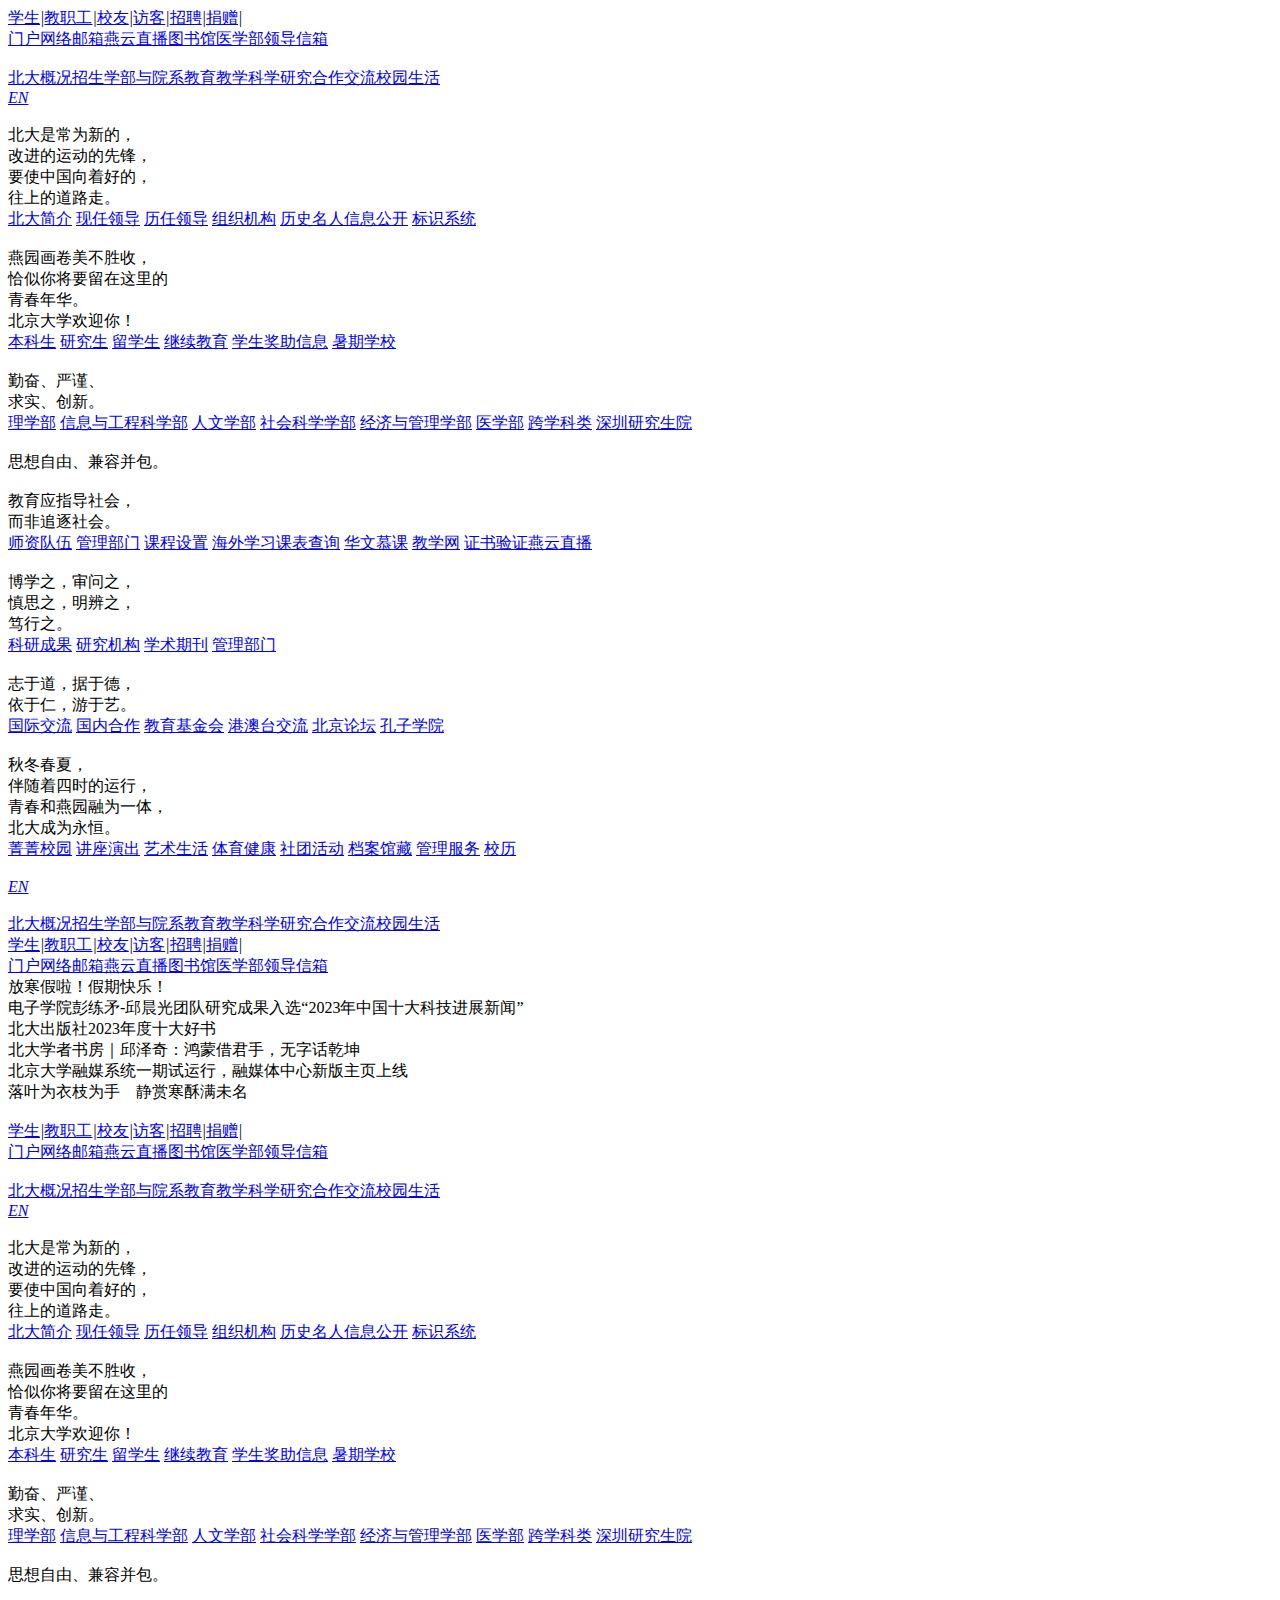
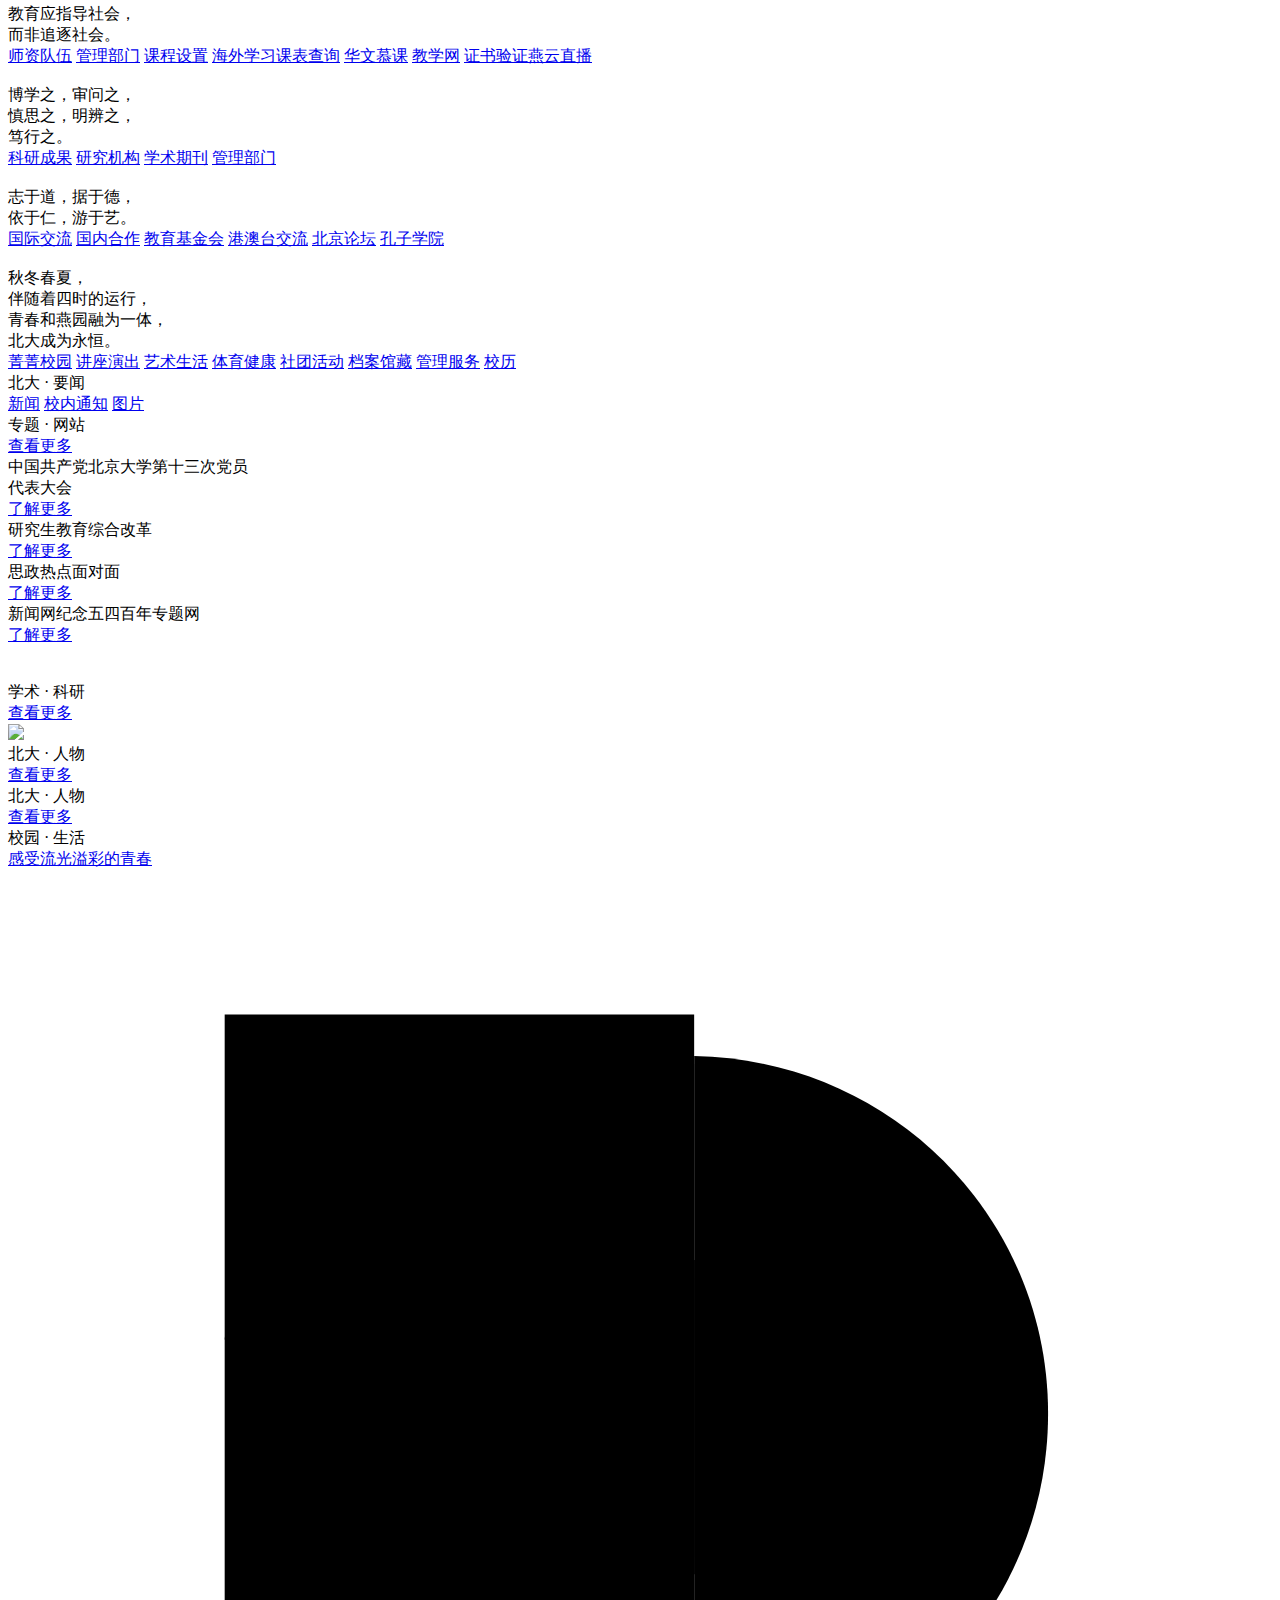
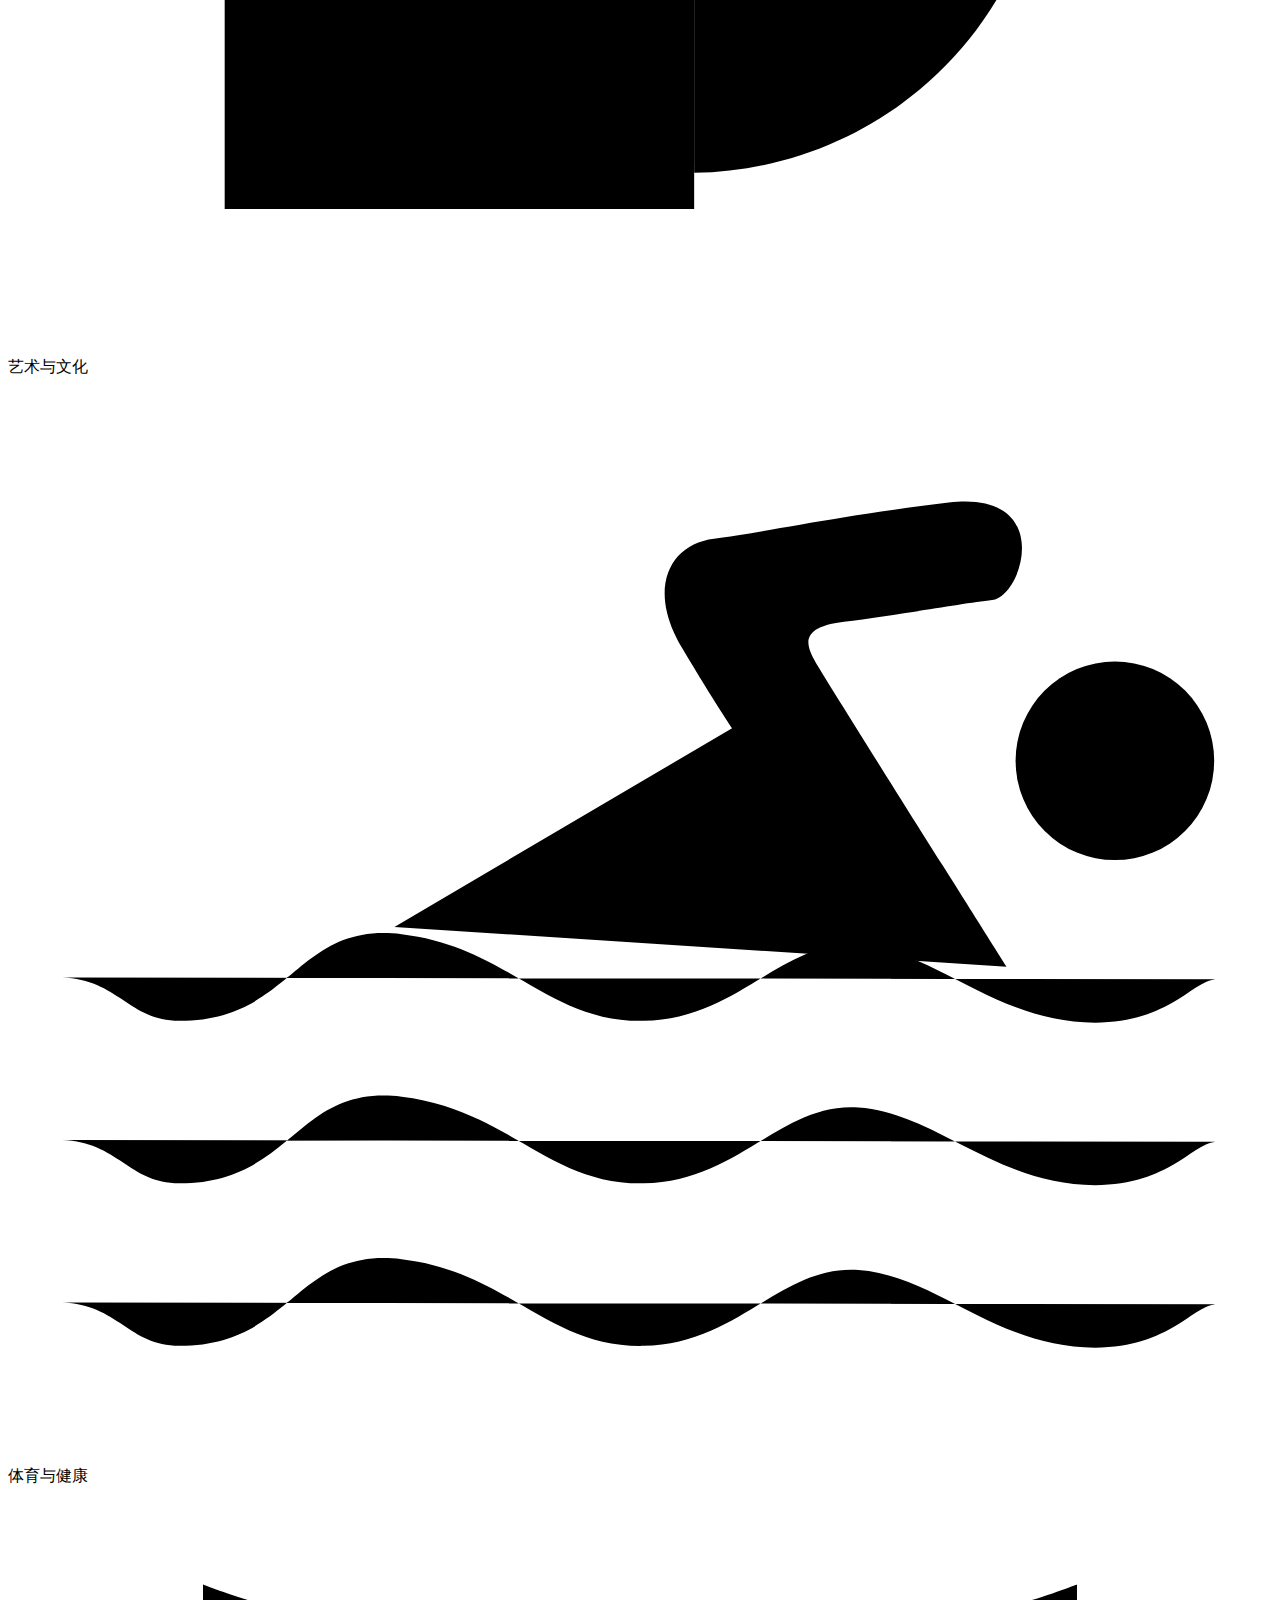
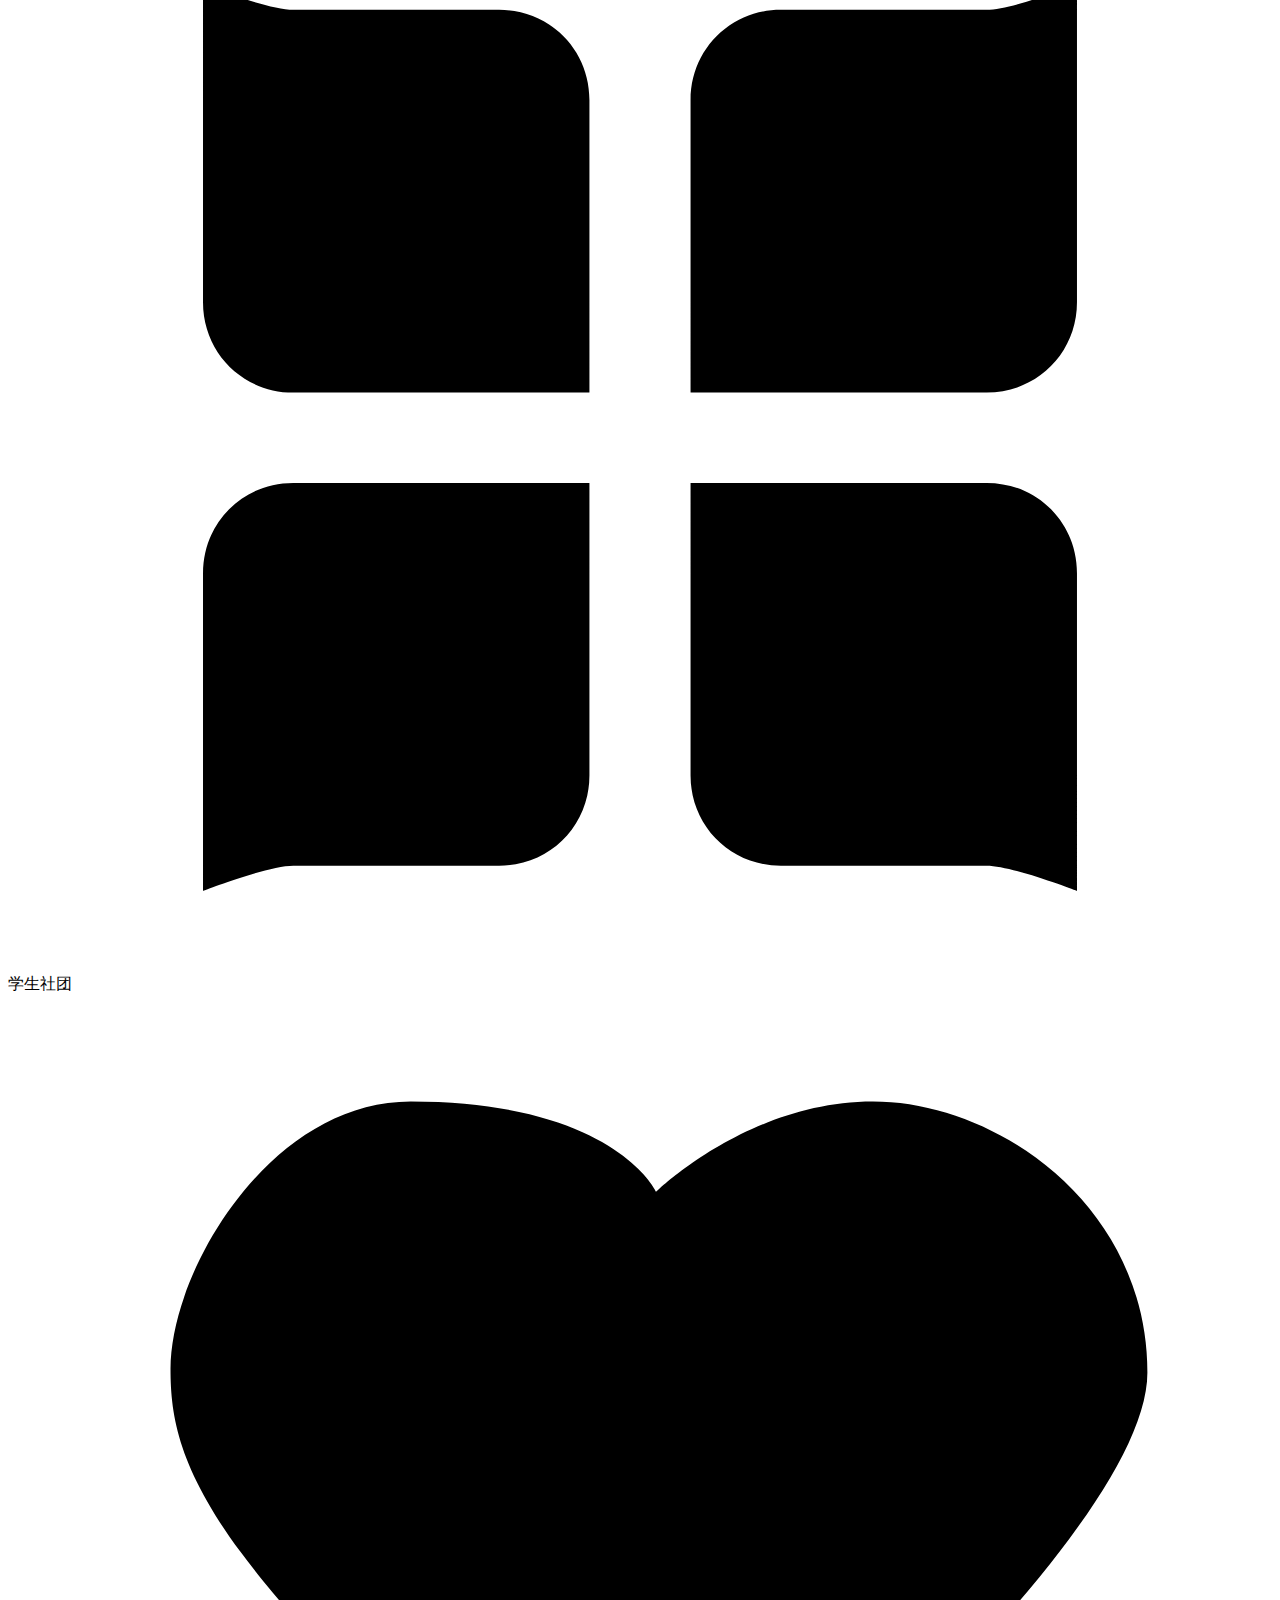
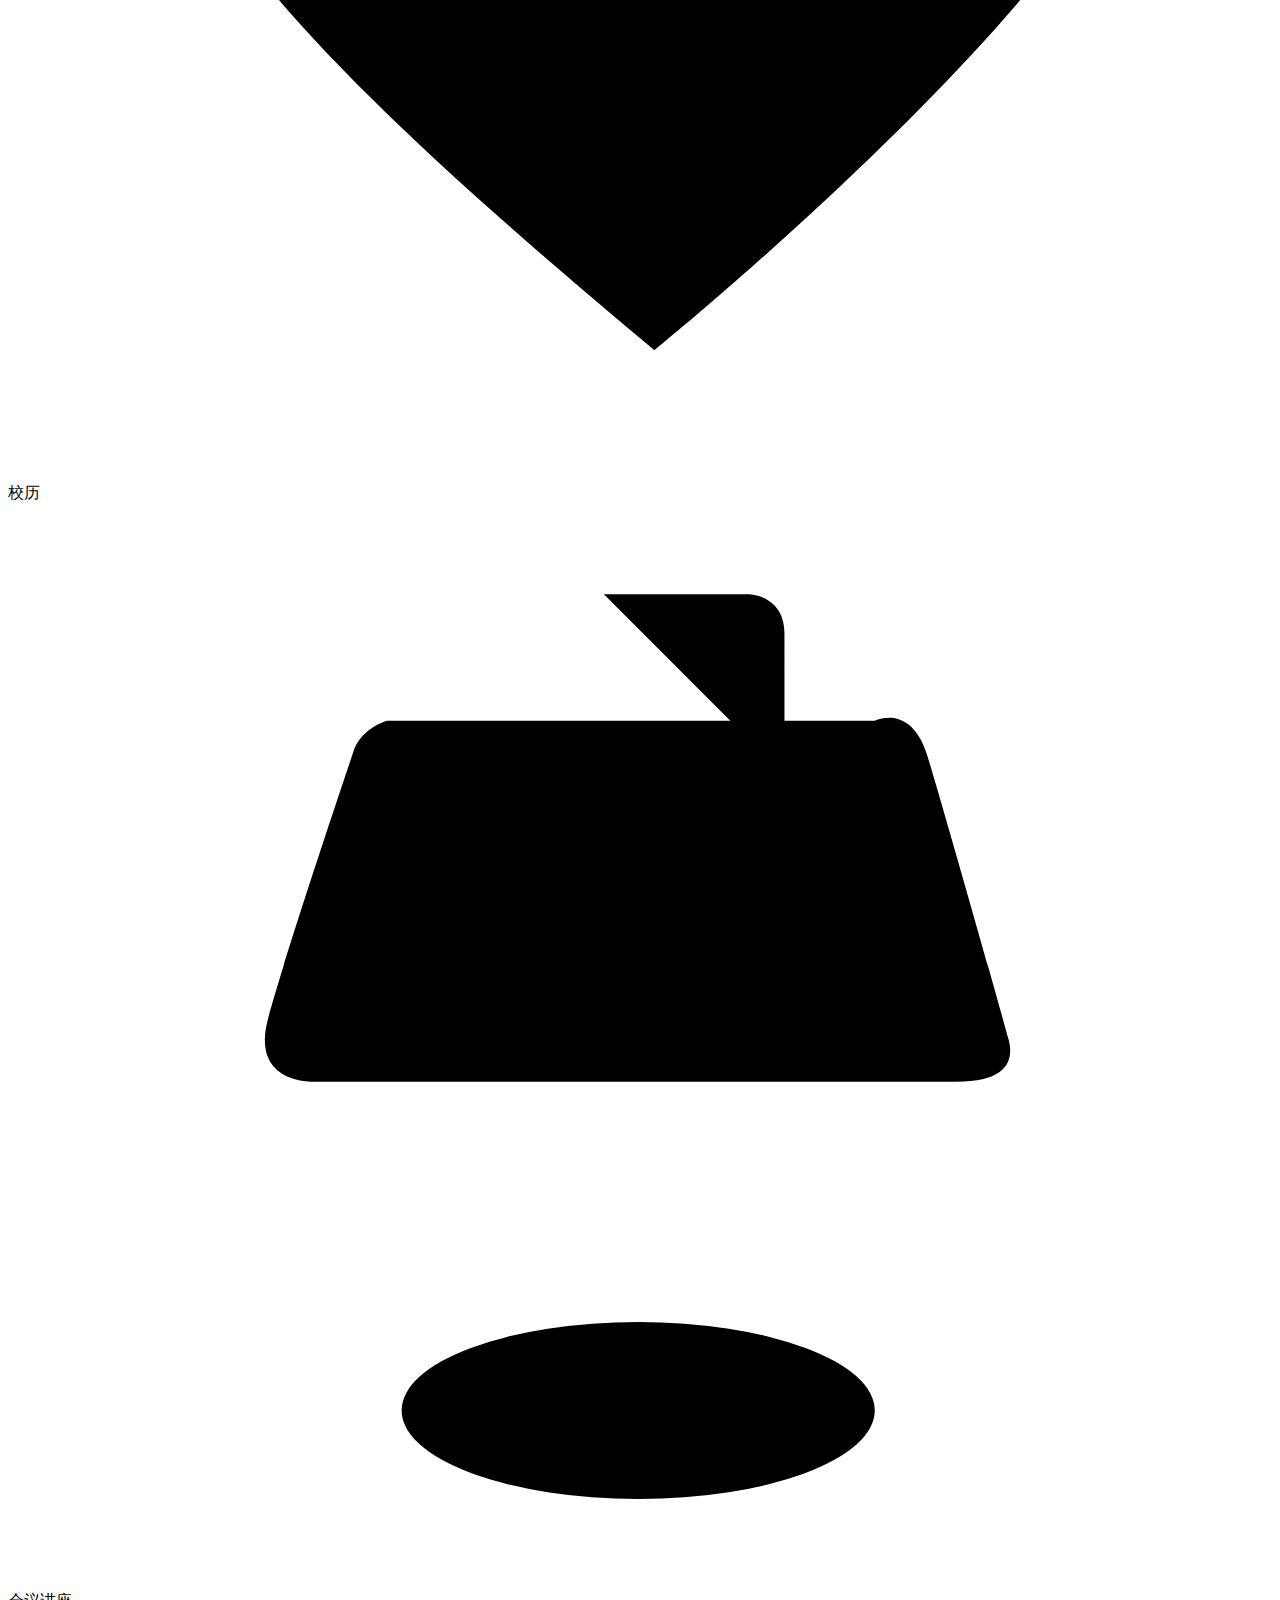
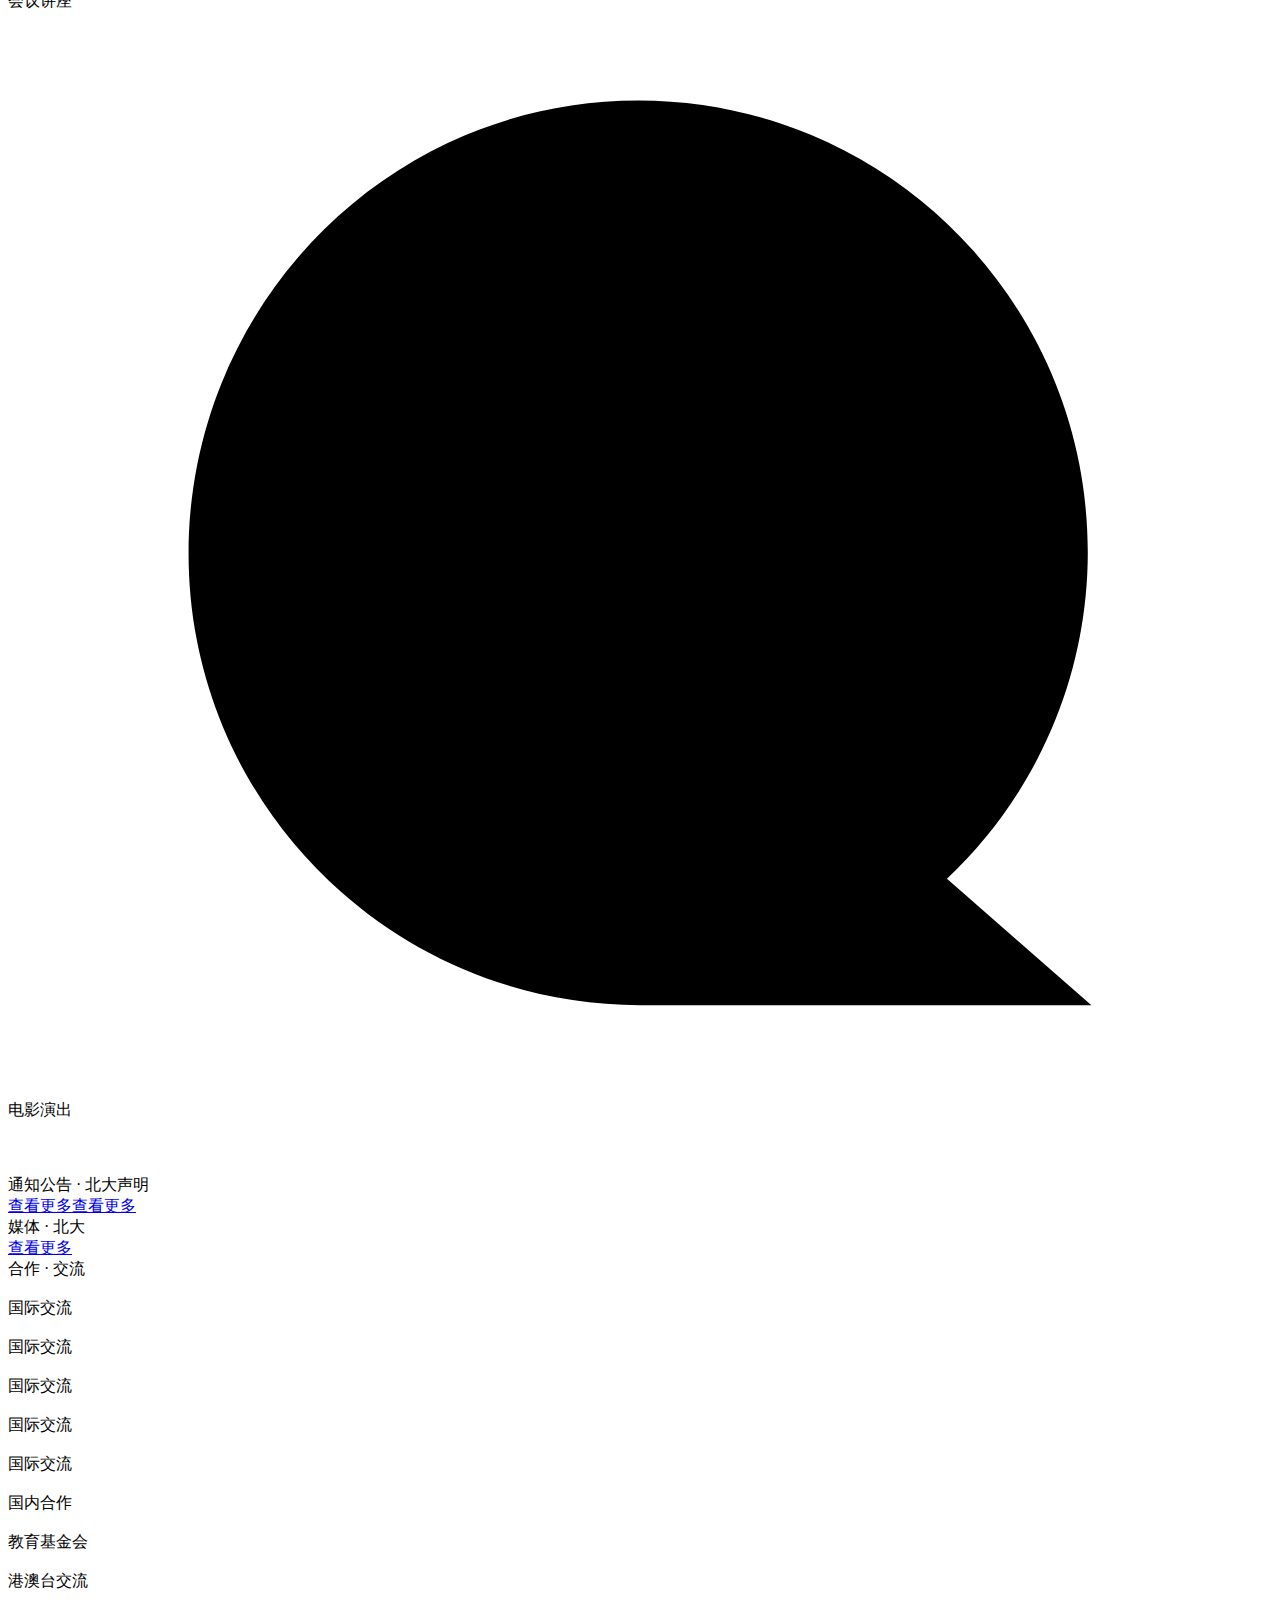
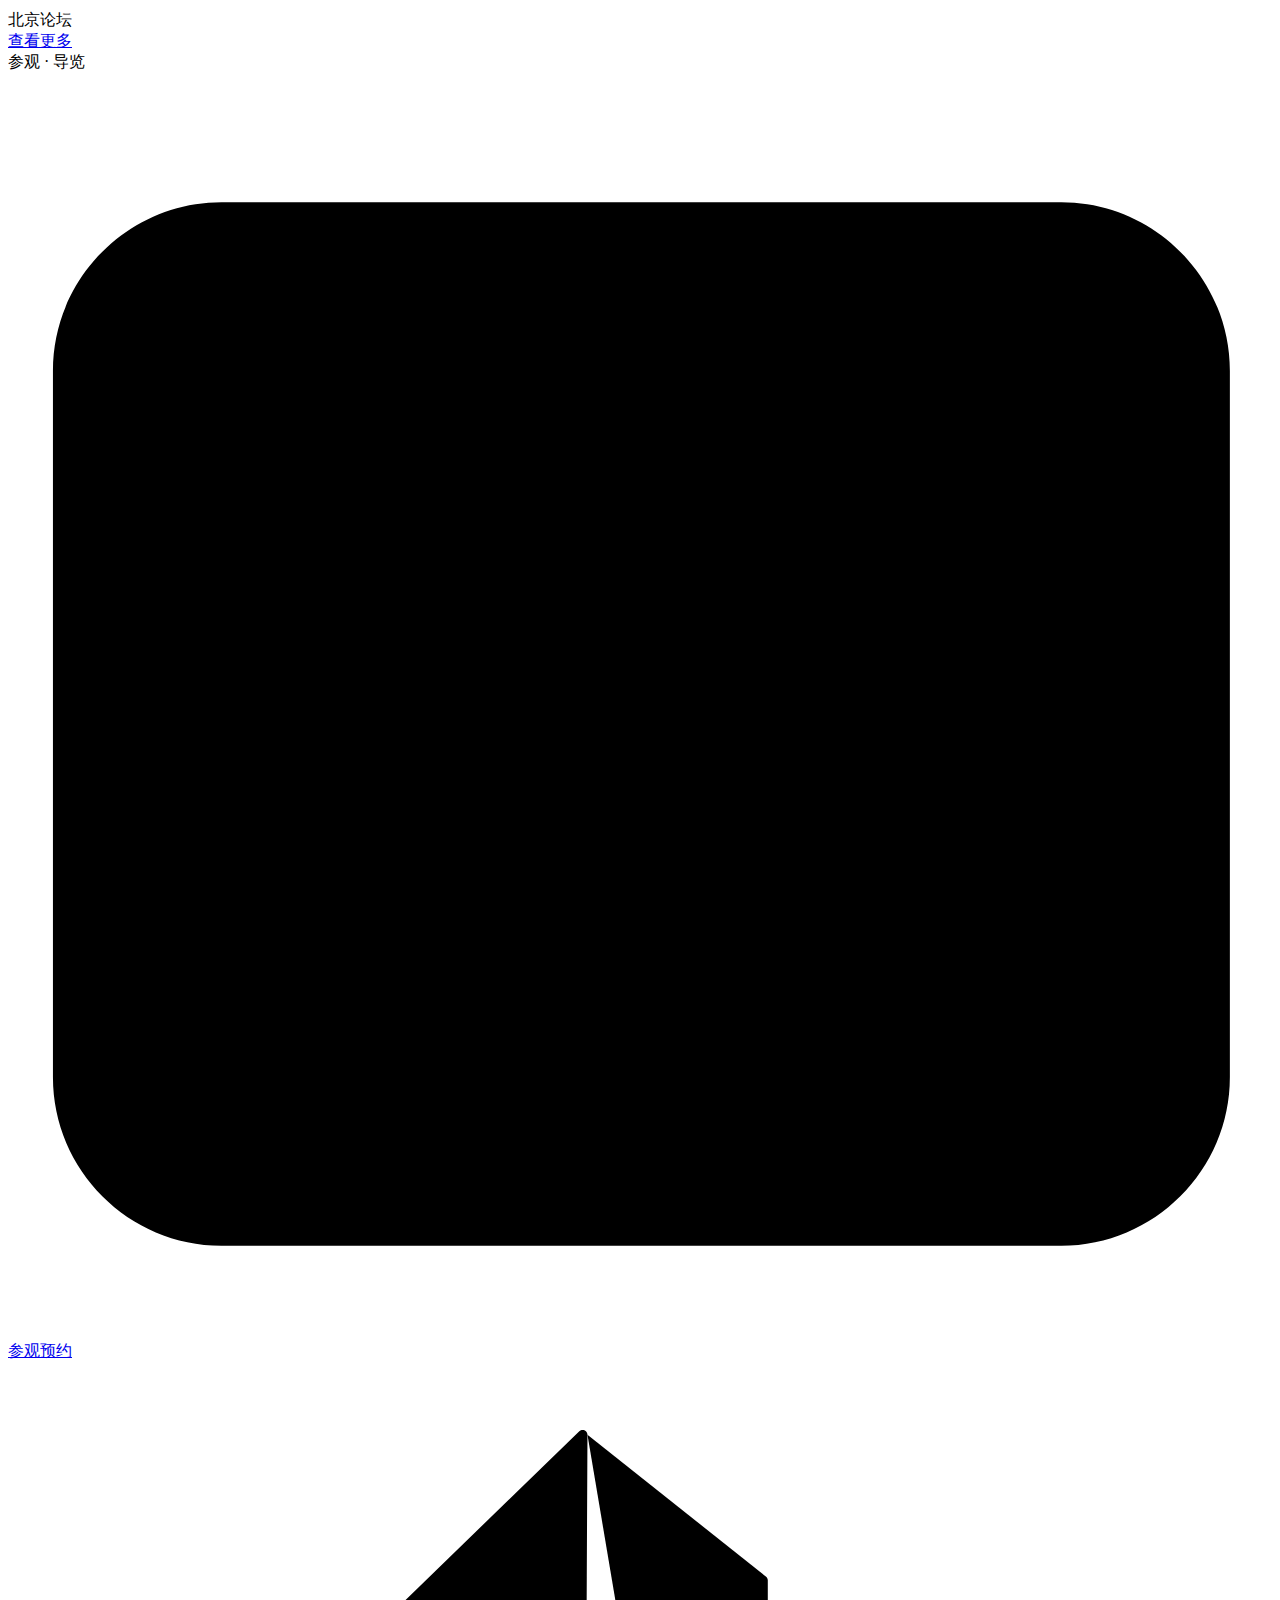
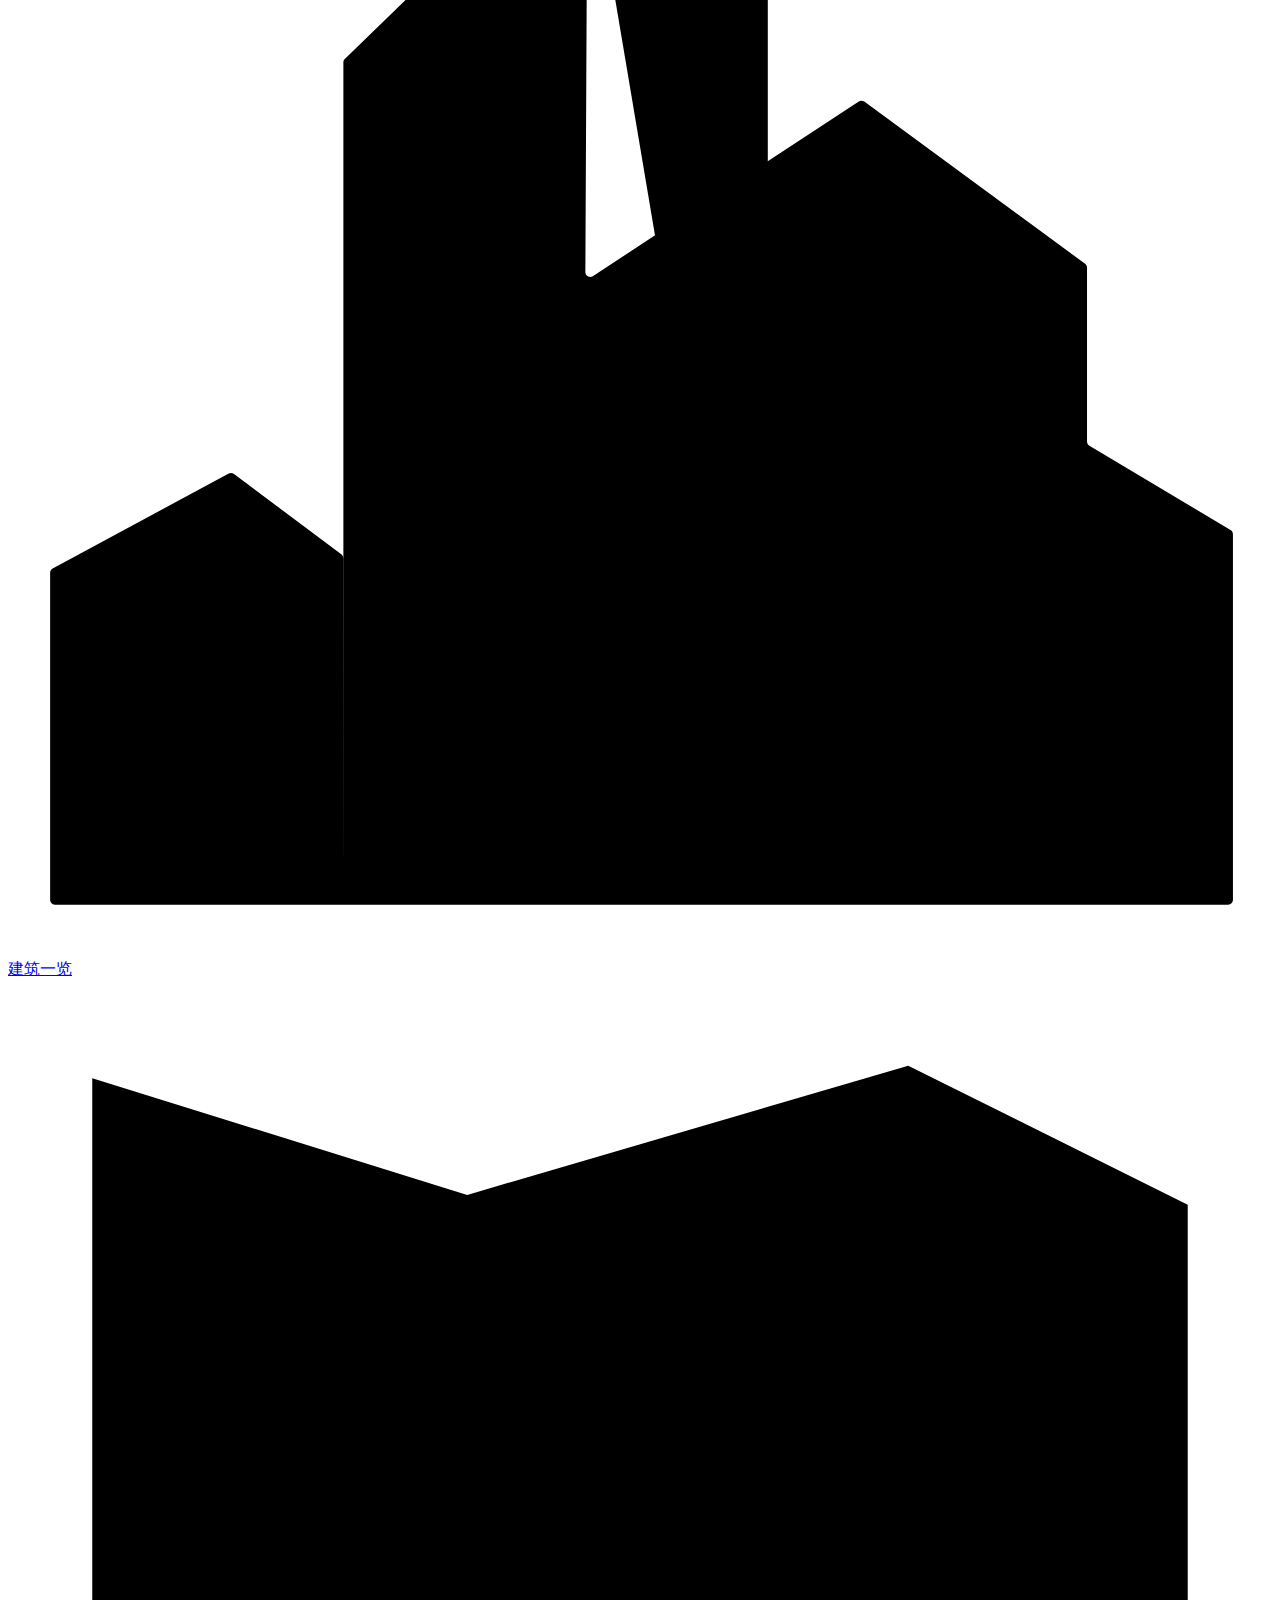
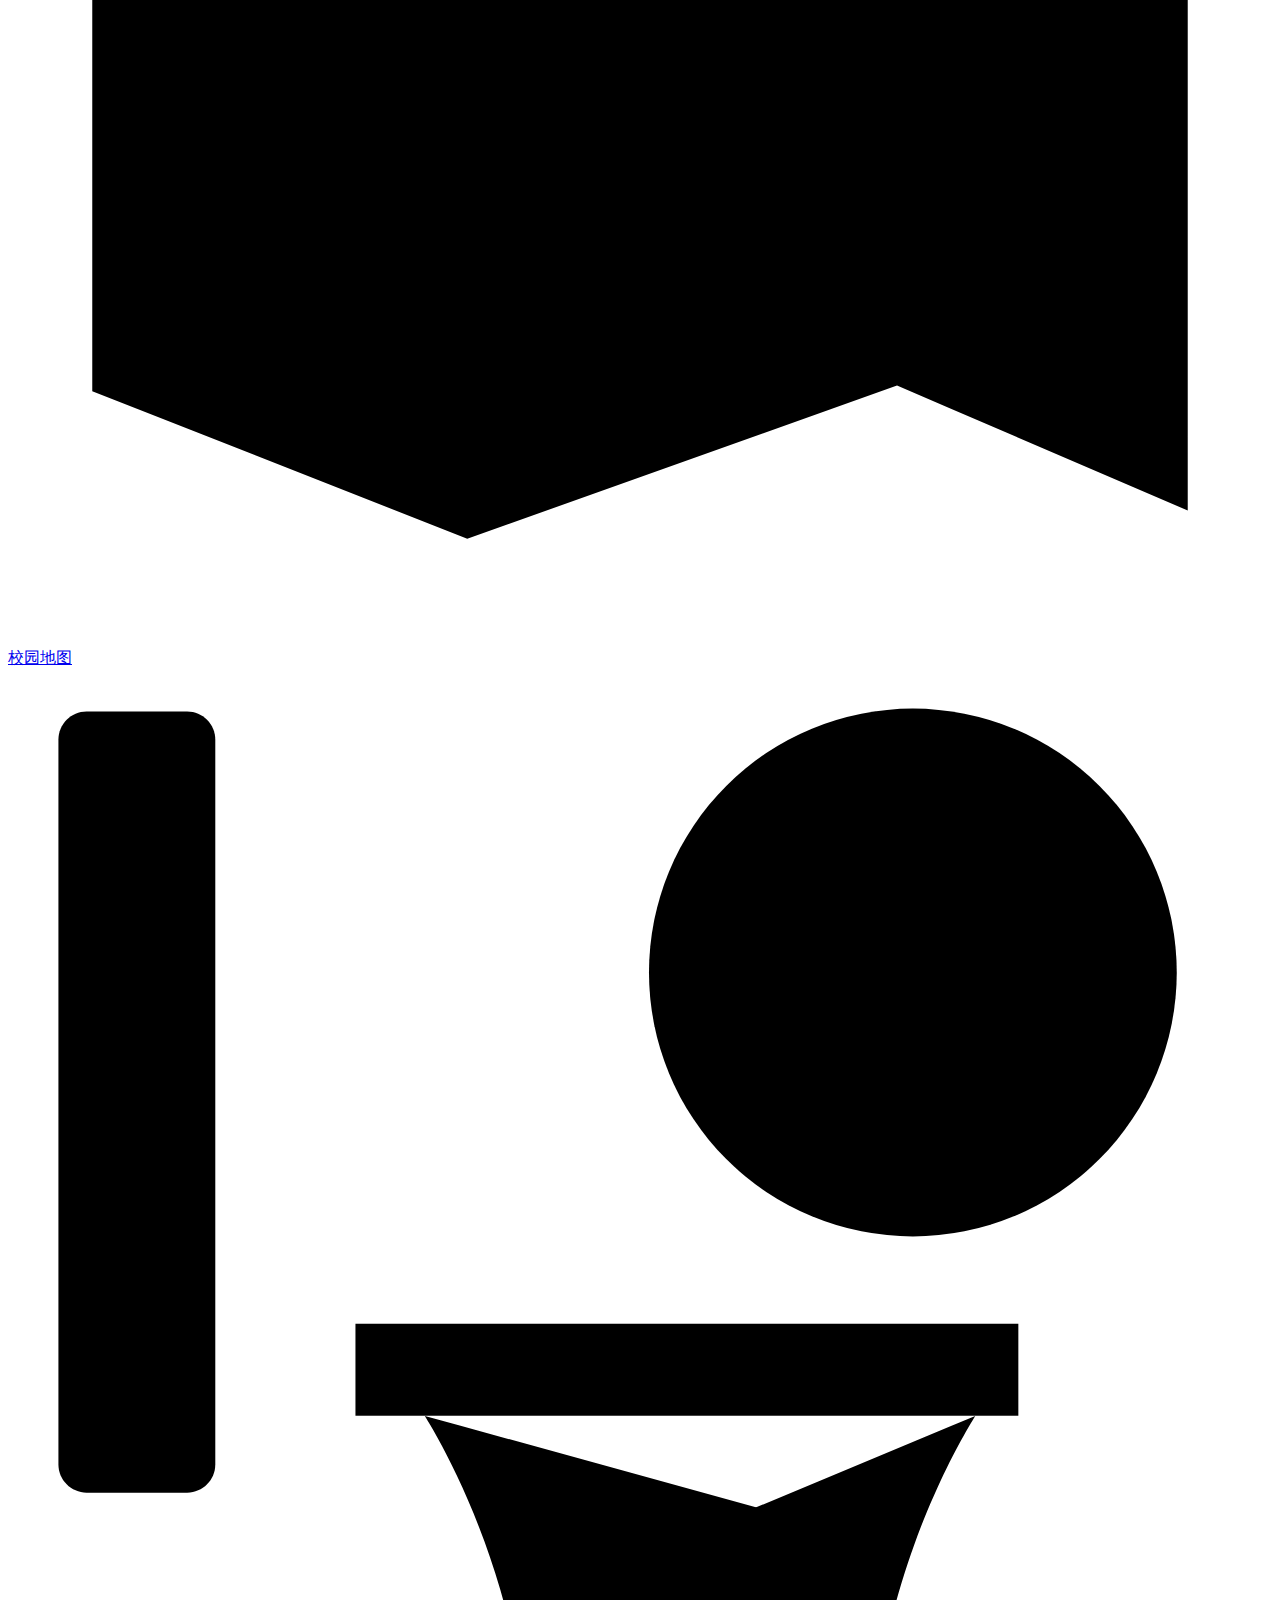
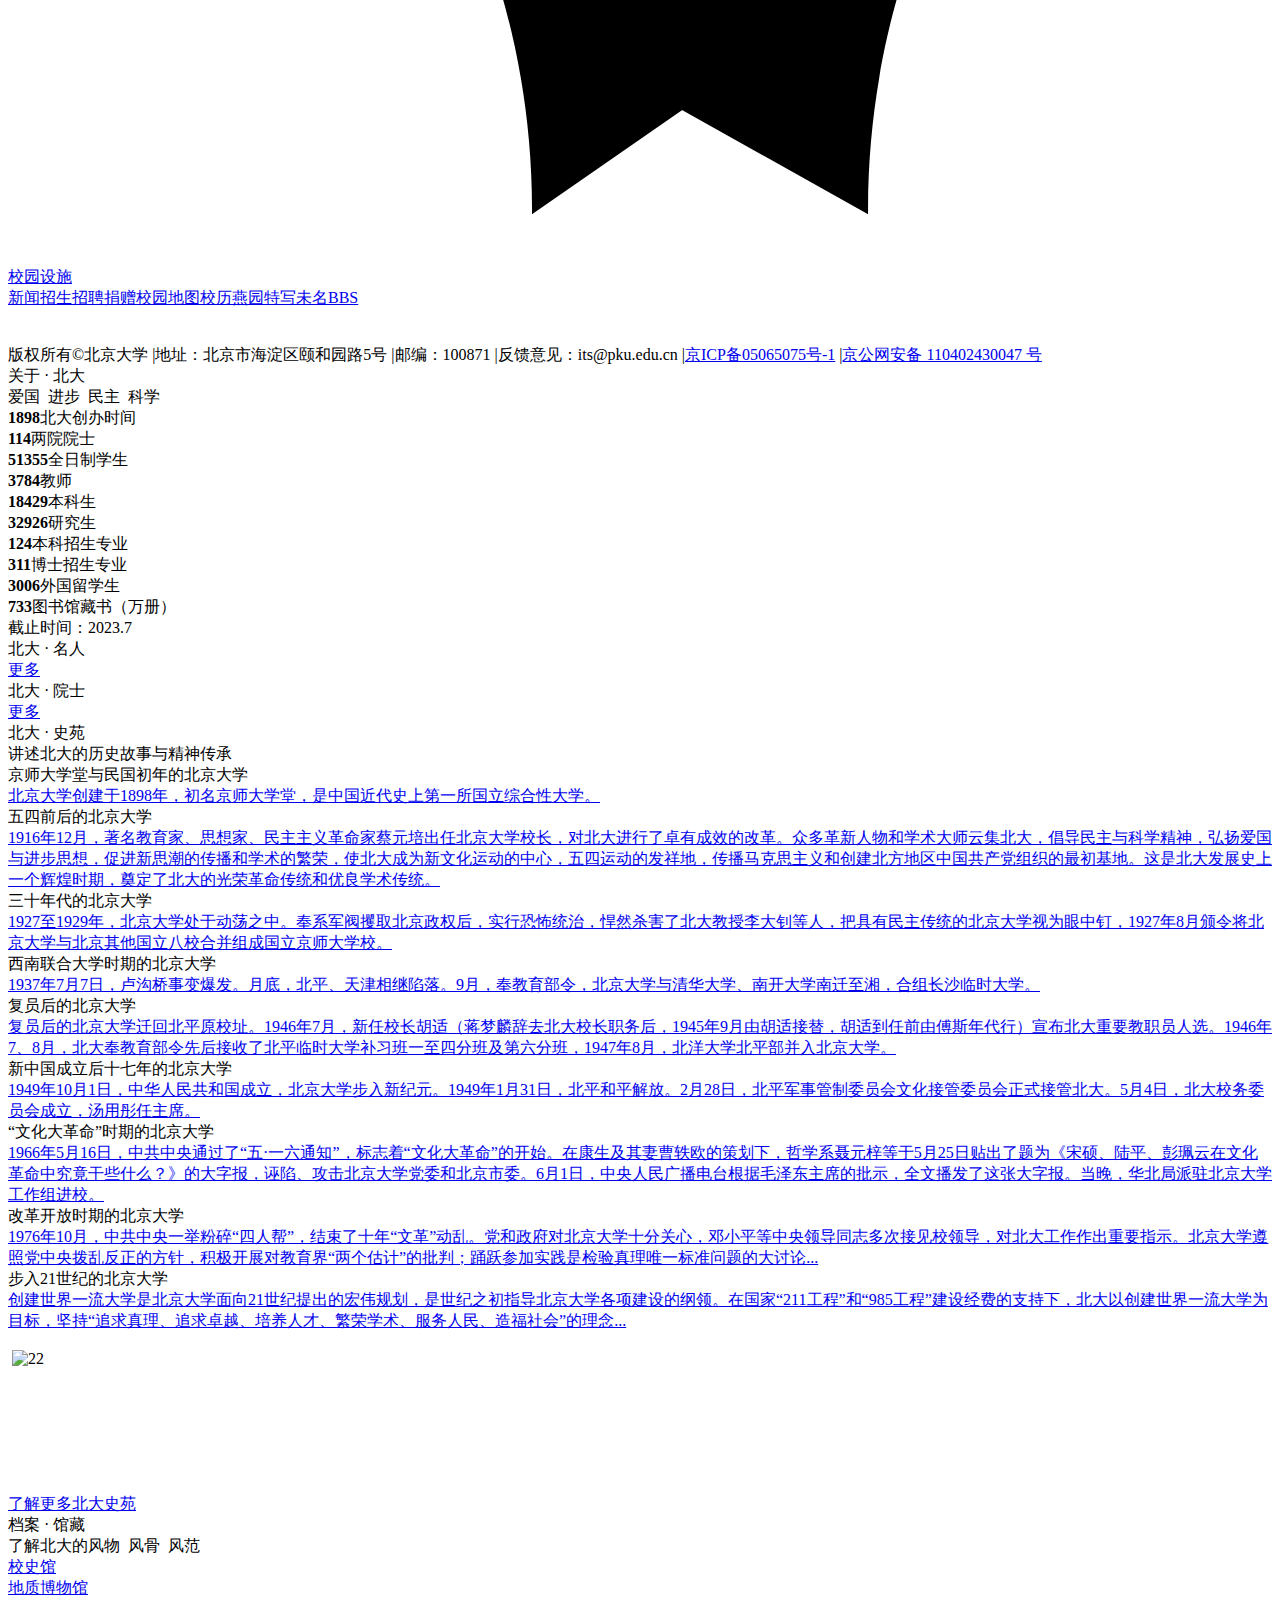
==== commit 03410364: "g" ====
--- a/1.html
+++ b/1.html
@@ -1,741 +1,1865 @@
-<!DOCTYPE HTML>
-<html>
-
+<!doctype html>
+<html class="home">
 <head>
-	<meta http-equiv="X-UA-Compatible" content="IE=edge,chrome=1" />
-	<link rel="shortcut icon" href="/favicon.ico" />
-	<meta http-equiv="Content-Type" content="text/html; charset=utf-8" />
-	<title>福州理工学院</title>
-	<meta name="keywords" content="福州理工学院,福州理工学院网站，福州理工" />
-	<meta name="description" content="福州理工学院网站" />
-	<link href="/css/style.css" rel="stylesheet" type="text/css" />
-	<link href="/css/Amigolinload/style.css" rel="stylesheet" type="text/css" />
-	<link href="/css/Amigolinload/common.css" rel="stylesheet" type="text/css" />
-	<script type="text/javascript" src="/js/jquery.min.js"></script>
-	<script type="text/javascript" src="/js/functions.js"></script>
-	<script type="text/javascript" src="/js/ScrollPic.js"></script>
-	<script type='text/javascript'>
-		window.onerror = function () { return true; } 
-	</script>
+<meta charset="utf-8">
+<meta http-equiv="X-UA-Compatible" content="IE=edge,chrome=1">
+<link rel="apple-touch-icon" href="/pku_logo_red.png" />
+<link rel="icon" href="/favicon.ico" type="image/x-icon" />
+<link rel="shortcut icon" href="/favicon.ico" type="image/x-icon" />
+<meta name="renderer" content="webkit">
+<meta name="author" content="http://www.fractal-technology.com">
+<meta name="apple-mobile-web-app-capable" content="yes">
+<meta name="apple-mobile-web-app-status-bar-style" content="black">
+<meta name="format-detection" content="telephone=no,email=no,adress=no">
+<meta name="viewport" content="width=device-width, initial-scale=1, maximum-scale=1, user-scalable=no">
+
+<meta name="keywords" content="北京大学" />
+<meta name="description" content="北京大学" />
+
+<title>北京大学</title>
+<link href="https://www.pku.edu.cn//Public/static/themes/css/jquery.mCustomScrollbar.css" rel="stylesheet" type="text/css" />
+<link href="https://www.pku.edu.cn//Public/static/themes/css/global.css" rel="stylesheet" type="text/css" />
+<link href="https://www.pku.edu.cn//Public/static/themes/css/fix.css" rel="stylesheet" type="text/css" />
+<script src="https://www.pku.edu.cn//Public/static/themes/js/jquery.js"></script>
+<script src="https://www.pku.edu.cn//Public/static/themes/js/jquery.easing.js"></script>
+<script src="https://www.pku.edu.cn//Public/static/themes/js/jquery.mousewheel.js"></script>
+<script src="https://www.pku.edu.cn//Public/static/themes/js/global.js"></script>
+<script src="https://www.pku.edu.cn//Public/static/themes/js/fun.js"></script>
+<script src="https://www.pku.edu.cn//Public/static/themes/js/plus/old/winscreen.js"></script>
+<script src="https://www.pku.edu.cn//Public/static/themes/js/plus/jquery.mChange.js"></script>
+<script src="https://www.pku.edu.cn//Public/static/themes/js/plus/jquery.mScroll.js"></script>
+<script src="https://www.pku.edu.cn//Public/static/themes/js/plus/vivus.js"></script>
+<script src="https://www.pku.edu.cn//Public/static/themes/js/jquery.mCustomScrollbar.js"></script>
+<script src="https://www.pku.edu.cn//Public/static/themes/js/iscroll.js"></script>
 </head>
 
-<body>
-	<!--head start-->
-	<div id="head">
-		<div class="doc">
-			<font size="9px" color="#FFF" face="宋体">&nbsp;&nbsp; &nbsp;&nbsp;&nbsp; &nbsp;福州理工学院欢迎您！</font>
-			<div class="hd">
-				<div class="hd-top">
-
-				</div>
+
+
+<body class="">
+    <!-- skin2 -->
+        <style>
+        .empty-data{ width:100%; font-size:25px; padding-top:8%; padding-bottom:8%; text-align: center;}
+        </style>
+            <style>
+#myalert{ display:none; }
+.recruit .block1{ height: auto}
+.layer-1{background:url(/Public/static/themes/image/con_mask.png);;position:fixed;left:0;right: 0;top:0;bottom: 0;width:100%;height:100%;z-index: 1000000;}
+.layer-1 .myalert{padding:30px;background:#fff;width:240px;position:absolute;margin-top:-100px;top:50%;left:50%;margin-left:-145px;text-align:center; z-index: 100000}
+.layer-1 .guan{background:url(/Public/static/themes/image/clos.png) no-repeat center; display:block;width:23px;height:23px;position:absolute;top:10px;right:10px;}
+.layer-1 .text{padding-bottom:15px;font-size:16px;color:#474747;}
+.layer-1 .button{background:none;border:1px solid #bbbbbb;width:91px;height:29px;font:14px/100% "Microsoft YaHei", Arial, Tahoma, Helvetica, sans-serif;color: #707070;}
+</style>
+<div id="myalert" class="layer-1">
+    <div class="myalert">
+        <a href="javascript:;" onclick="myalert_hide();" class="guan"></a>
+        <div class="text">请输入关键字</div>
+        <a><button class="button" id="my_ok" style="cursor:pointer ;opacity: 1;transform: translateY(0px);">确定</button></a>
+    </div>
+</div>
+<script>
+function my_alert(text,callback) {
+    $('#myalert').show();
+    $('#myalert .myalert div').html(text);
+
+    $('#my_ok').click( function() {
+        $('#myalert').hide();
+
+        if (typeof(callback) == 'function') {
+            callback();
+            return false;
+        }
+    });
+}
+
+function myalert_hide(){
+    $('#myalert').hide();
+}
+</script>
+        <link href="/Public/static/themes/css/slick.css" rel="stylesheet" type="text/css" />
+<script src="/Public/static/themes/js/slick.js"></script>
+<div class="body_home">
+    <div class="header">
+        <div class="d1">
+            <div class="block">
+                <div id="header_start" class="nav_l"><a  href="/home/student.html" >学生</a><i>|</i><a  href="/teachers.html" >教职工</a><i>|</i><a  href="http://www.pku.org.cn/" >校友</a><i>|</i><a  href="/visit.html" >访客</a><i>|</i><a  href="https://hr.pku.edu.cn/rczp/jxky/index.htm" >招聘</a><i>|</i><a  href="http://www.pkuef.org/" >捐赠</a><i>|</i><script type="text/javascript">
+ 	$('#header_start i:last').remove();
+</script></div>                <div class="nav_r"><a  href="https://portal.pku.edu.cn/" >门户</a><a  href="https://its.pku.edu.cn/" >网络</a><a  href="https://mail.pku.edu.cn/" >邮箱</a><a  href="https://liveclass.org.cn" >燕云直播</a><a  href="https://www.lib.pku.edu.cn" >图书馆</a><a  href="https://www.bjmu.edu.cn/" >医学部</a><a  href="/leader_email.html" >领导信箱</a></div>            </div>
+        </div>
+        <div class="d2">
+            <div class="block">
+                <div class="logo"><a href="/"><img  src="/Uploads/Picture/2019/12/26/s5e04147ee4a83.png" title="" alt=""></a></div>                <div class="nav_main"><a href="/about.html" >北大概况</a><a href="/recruit.html" >招生</a><a href="/department.html" >学部与院系</a><a href="/education.html" >教育教学</a><a href="/scientificResearch.html" >科学研究</a><a href="/cooperation.html" >合作交流</a><a href="/campus.html" >校园生活</a></div>                <div class="tools"><div class="a sc">
+    <a></a>
+    <!-- <div class="search">
+        <input type="text" class="kw" placeholder="Search...">
+        <input type="button" value="&#xe672;" class="ok">
+    </div> -->
+</div>
+<div class="a lang">
+    <a  href="http://english.pku.edu.cn/" target="_blank"><i>EN</i></a>
+</div>
+<div class="menu"><i></i><i></i><i></i></div></div>
+                <div class="nav_child"><div class="item">
+			<div class="l">
+				<div class="pic"><img src="/Uploads/Picture/2022/11/02/s6362347630ee4.png" alt=""></div>
+				<div class="txt">北大是常为新的，<br />
+改进的运动的先锋，<br />
+要使中国向着好的，<br />
+往上的道路走。</div>
 			</div>
+			<div class="r">
+				                        <a href="/about.html">北大简介</a>                        <a href="/leaders.html">现任领导</a>                        <a href="/old_secretary.html">历任领导</a>                        <a href="/group.html">组织机构</a>                        <a href="/historyFamous.html">历史名人</a><a href="https://xxgk.pku.edu.cn/" target="_blank">信息公开</a>
+					                        <a href="/IdentificationSystem.html">标识系统</a>			</div>
 		</div>
-		<div class="clearfix"></div>
-		<!--top start -->
-		<div class="top">
-
-			<div class="TopLogo">
-				<div class="logo"><a href="/"><img src="/images/up_images/2020312111624.png" alt="福州理工学院"></a></div>
-				<div class="tel">
-					<!--nav start-->
-					<div id="NavLink">
-						<div id="NavBG">
-							<!--Head Menu Start-->
-							<ul id='sddm'>
-								<li class='CurrentLin'><a href='/'><abbr>首页</abbr><span>首页</span></a></li>
-								<li><a href='/About/' onmouseover=mopen('m2')
-										onmouseout='mclosetime()'><abbr>学校概况</abbr><span>学校概况</span></a>
-									<div id='m2' onmouseover='mcancelclosetime()' onmouseout='mclosetime()'><a
-											href='/About/Intro/'>学校简介</a> <a href='/About/rules'>学校章程</a> <a
-											href='/About/Leader/'>学校领导</a> <a href='/About/Organization/'>职能部门</a> <a
-											href='/About/Twocollege/'>二级学院</a> <a href='/About/Badgemotto/'>校徽校训</a> <a
-											href='/About/Result/'>办学成果</a> </div>
-								</li>
-								<li><a href='/News/' onmouseover=mopen('m3')
-										onmouseout='mclosetime()'><abbr>新闻中心</abbr><span>新闻中心</span></a>
-									<div id='m3' onmouseover='mcancelclosetime()' onmouseout='mclosetime()'><a
-											href='/News/Focus/'>焦点关注</a> <a href='/News/FitNews/'>综合新闻</a> <a
-											href='/News/Report/'>媒体聚焦</a> </div>
-								</li>
-								<li><a href='http://oaa.fit.edu.cn/'><abbr>教育教学</abbr><span>教育教学</span></a></li>
-								<li><a href='http://oar.fit.edu.cn/'><abbr>科学研究</abbr><span>科学研究</span></a></li>
-								<li><a href='http://admissions.fit.edu.cn/index.aspx/' onmouseover=mopen('m6')
-										onmouseout='mclosetime()'><abbr>招生就业</abbr><span>招生就业</span></a>
-									<div id='m6' onmouseover='mcancelclosetime()' onmouseout='mclosetime()'><a
-											href='http://admissions.fit.edu.cn/'>招生信息</a> <a
-											href='http://career.fit.edu.cn/'>就业创业</a> </div>
-								</li>
-								<li><a href='/Information/' onmouseover=mopen('m7')
-										onmouseout='mclosetime()'><abbr>信息公开</abbr><span>信息公开</span></a>
-									<div id='m7' onmouseover='mcancelclosetime()' onmouseout='mclosetime()'><a
-											href='/Information/GSLM/'>公示栏</a> <a href='/Information/TZGG/'>通知公告</a> <a
-											href='/Information/XLZX/'>校历作息</a> <a href='/Information/082549/'>人才招聘</a>
-									</div>
-								</li>
-								<li><a href='http://www.fit.edu.cn/Recruit/470395/' onmouseover=mopen('m8')
-										onmouseout='mclosetime()'><abbr>快捷通道</abbr><span>快捷通道</span></a>
-									<div id='m8' onmouseover='mcancelclosetime()' onmouseout='mclosetime()'><a
-											href='/Recruit/470395/'>专题网站</a> <a href='/Recruit/870325/'>系统平台</a> <a
-											href='https://www.wjx.cn/jq/79297673.aspx'>FIT12345</a> <a
-											href='/Recruit/XLDJDRGG/'>校领导接待日</a> </div>
-								</li>
-								<li><a href='/Case/' onmouseover=mopen('m9')
-										onmouseout='mclosetime()'><abbr>走进FIT</abbr><span>走进FIT</span></a>
-									<div id='m9' onmouseover='mcancelclosetime()' onmouseout='mclosetime()'><a
-											href='/Case/Case1/'>理工图片</a> <a href='/Case/Case2/'>理工视频</a> <a
-											href='/Case/Case3/'>理工人物</a> </div>
-								</li>
-							</ul>
-							<!--Head Menu End-->
-						</div>
-						<div class="clearfix"></div>
-					</div>
-				</div>
+	<div class="item">
+			<div class="l">
+				<div class="pic"><img src="/Uploads/Picture/2022/11/02/s6362349f86bc7.png" alt=""></div>
+				<div class="txt">燕园画卷美不胜收，<br />
+恰似你将要留在这里的<br />
+青春年华。<br />
+北京大学欢迎你！</div>
 			</div>
+			<div class="r">
+				                        <a href="/recruit.html#undergraduate">本科生</a>                        <a href="/recruit.html#graduateStudent">研究生</a>                        <a href="/recruit.html#overseasStudent">留学生</a>                        <a href="http://www.oce.pku.edu.cn/cms">继续教育</a>                        <a href="/recruit.html#prize">学生奖助信息</a>                        <a href="/recruit.html#summer">暑期学校</a>			</div>
 		</div>
-		<!--top end-->
-	</div>
-	<!--head end-->
-
-	<!--focus start-->
-	<div id="FocusBG">
-
-		<div class="fullSlide">
-			<div class="bd">
-				<ul>
-					<li _src="url(/images/up_images/202331101756.jpg)" style='background:#FFF center 0 no-repeat;'></li>
-					<li _src="url(/images/up_images/20211123114039.jpg)" style='background:#FFF center 0 no-repeat;'>
-					</li>
-					<li _src="url(/images/up_images/202251710211.jpg)" style='background:#FFF center 0 no-repeat;'></li>
-					<li _src="url(/images/up_images/202342393236.jpg)" style='background:#FFF center 0 no-repeat;'></li>
-					<li _src="url(/images/up_images/20201120164049.jpg)" style='background:#FFF center 0 no-repeat;'>
-					</li>
-				</ul>
+	<div class="item">
+			<div class="l">
+				<div class="pic"><img src="/Uploads/Picture/2022/11/02/s6362348db2897.png" alt=""></div>
+				<div class="txt">勤奋、严谨、<br />
+求实、创新。</div>
 			</div>
-			<div class="hd">
-				<ul>
-				</ul>
+			<div class="r">
+				                        <a href="/department.html#item1">理学部</a>                        <a href="/department.html#item2">信息与工程科学部</a>                        <a href="/department.html#item3">人文学部</a>                        <a href="/department.html#item4">社会科学学部</a>                        <a href="/department.html#item5">经济与管理学部</a>                        <a href="/department.html#item6">医学部</a>                        <a href="/department.html#item7">跨学科类</a>                        <a href="/department.html#item8">深圳研究生院</a>			</div>
+		</div>
+	<div class="item">
+			<div class="l">
+				<div class="pic"><img src="/Uploads/Picture/2022/11/02/s636234b232902.png" alt=""></div>
+				<div class="txt">思想自由、兼容并包。<br />
+<br />
+教育应指导社会，<br />
+而非追逐社会。</div>
 			</div>
-			<span class="prev"></span> <span class="next"></span>
+			<div class="r">
+				                        <a href="/education.html#p1">师资队伍</a>                        <a href="/education.html#bdgw_bb">管理部门</a>                        <a href="/education.html#p2">课程设置</a>                        <a href="/education.html#p3">海外学习</a><a href="https://dean.pku.edu.cn/service/web/courseSearch.php" target="_blank">课表查询</a>
+					<a href="http://www.chinesemooc.org/" target="_blank">华文慕课</a>
+					<a href="https://course.pku.edu.cn" target="_blank">教学网</a>
+					                        <a href="/education.html#p4">证书验证</a><a href="https://liveclass.org.cn" target="_blank">燕云直播</a>
+								</div>
 		</div>
-		<script type="text/javascript">
-			jQuery(".fullSlide").hover(function () {
-				jQuery(this).find(".prev,.next").stop(true, true).fadeTo("show", 0.5)
-			},
-				function () {
-					jQuery(this).find(".prev,.next").fadeOut()
-				});
-			jQuery(".fullSlide").slide({
-				titCell: ".hd ul",
-				mainCell: ".bd ul",
-				effect: "fold",
-				autoPlay: true,
-				autoPage: true,
-				trigger: "click",
-				startFun: function (i) {
-					var curLi = jQuery(".fullSlide .bd li").eq(i);
-					if (!!curLi.attr("_src")) {
-						curLi.css("background-image", curLi.attr("_src")).removeAttr("_src")
-					}
-				}
-			});
-		</script>
-
-
-	</div>
-	<!--foncus end-->
-
-	<!--body start-->
-	<div id="body">
-
-		<!--专题链接开始-->
-		<div class="linkBoxlin">
-
-			<div class="link_list">
-				<a href='http://admissions.fit.edu.cn/' target='_blank'><img src='/images/up_images/2020312102519.jpg'
-						alt='招生资讯' width='180' height='145' class='PicAuto'></a><a href='About/Twocollege/'
-					target='_blank'><img src='/images/up_images/202031210350.jpg' alt='二级学院' width='180' height='145'
-						class='PicAuto'></a><a href='http://wuee.fit.edu.cn' target='_blank'><img
-						src='/images/up_images/2021319144844.png' alt='评建专题' width='180' height='145'
-						class='PicAuto'></a><a href='http://cpc.fit.edu.cn' target='_blank'><img
-						src='/images/up_images/20211026114236.jpg' alt='党建思政' width='180' height='145'
-						class='PicAuto'></a><a href='Recruit/Lecture/' target='_blank'><img
-						src='/images/up_images/202122152947.jpg' alt='FIT12345' width='180' height='145'
-						class='PicAuto'></a>
+	<div class="item">
+			<div class="l">
+				<div class="pic"><img src="/Uploads/Picture/2022/11/02/s63623501613af.jpg" alt=""></div>
+				<div class="txt">博学之，审问之，<br />
+慎思之，明辨之，<br />
+笃行之。</div>
 			</div>
-			<!--专题链接结束-->
-			<br>
-			<br>
-			<br>
-			<!--焦点关注开始-->
-
-			<div class="proListPic">
-				<ul class="clear-fix">
-					<li>
-						<div class='pic'><a href='html/8416321048.html'><img src='/images/up_images/202414141040.jpg'
-									alt='福州理工2023级新生军训开训' width='285' height='214' class='PicAuto'></a></div>
-						<div class='title'><a href='html/8416321048.html'>福州理工2023级新生军训开训</a></div>
-					</li>
-					<li>
-						<div class='pic'><a href='html/468035555.html'><img src='/images/up_images/2023122194456.jpg'
-									alt='2023年福建省系统工程学会学术年会在福州理工学院顺利召开' width='285' height='214' class='PicAuto'></a>
-						</div>
-						<div class='title'><a href='html/468035555.html'>2023年福建省系统工程学会学术年会在福州理工学院顺利召开</a></div>
-					</li>
-					<li>
-						<div class='pic'><a href='html/1352683027.html'><img src='/images/up_images/202312417109.jpg'
-									alt='福州理工学院举行“五育创五A，三全育全人”迎新晚会' width='285' height='214' class='PicAuto'></a></div>
-						<div class='title'><a href='html/1352683027.html'>福州理工学院举行“五育创五A，三全育全人”迎新晚会</a></div>
-					</li>
-				</ul>
+			<div class="r">
+				                        <a href="/scientificResearch.html#p1">科研成果</a>                        <a href="/scientificResearch.html#p2">研究机构</a>                        <a href="/scientificResearch.html#p2">学术期刊</a>                        <a href="/scientificResearch.html#p3">管理部门</a>			</div>
+		</div>
+	<div class="item">
+			<div class="l">
+				<div class="pic"><img src="/Uploads/Picture/2022/11/22/s637cb8c134d80.jpg" alt=""></div>
+				<div class="txt">志于道，据于德，<br />
+依于仁，游于艺。</div>
 			</div>
+			<div class="r">
+				<a href="http://www.oir.pku.edu.cn/" target="_blank">国际交流</a>
+					<a href="https://gnhz.pku.edu.cn/" target="_blank">国内合作</a>
+					<a href="http://www.pkuef.org/" target="_blank">教育基金会</a>
+					<a href="https://hmt.pku.edu.cn/" target="_blank">港澳台交流</a>
+					<a href="http://www.bjf.pku.edu.cn/" target="_blank">北京论坛</a>
+					<a href="http://www.hanban.pku.edu.cn/kzxy1/rblmgkzxy.htm" target="_blank">孔子学院</a>
+								</div>
 		</div>
-		<!--焦点关注结束-->
-
-		<!--新闻资讯开始-->
-		<div class="sectionNover newsBg">
-			<div class="newsTitleBox">------&nbsp;&nbsp; &nbsp; 头条新闻&nbsp;&nbsp; &nbsp;------</div>
-			<ul class="knowListUl">
-
-				<li><a href='/html/8416321048.html' target='_blank'>
-						<p class='knowTime'><span>3</span>2024-1</p>
-						<p class='knowTitle'>
-							福州理工2023级新生军训开训<span>1月2日，福州理工学院新生军训拉开帷幕。校领导、学生工作处、团委负责同志、二级学院院长、党委书记、团委书记、新生辅导员、教官队以及参训学生参与本次新生军训动员大...</span>
-						</p>
-					</a> </li>
-				<li><a href='/html/863410215.html' target='_blank'>
-						<p class='knowTime'><span>30</span>2023-12</p>
-						<p class='knowTitle'>
-							福州理工学院又增一项省级课程思政示范<span>近日，福建省教育厅发布第三批课程思政示范项目名单，福州理工学院申报的《数据结构》获省级课程思政示范课程，该课程团队被认定为省级课程思政教学团队。据悉，本次全省高...</span>
-						</p>
-					</a> </li>
-				<li><a href='/html/6104984819.html' target='_blank'>
-						<p class='knowTime'><span>29</span>2023-12</p>
-						<p class='knowTitle'>
-							福州理工学院教务处荣获“2023年福<span>近日，福建省高等教育学会教学管理委员会公布了2023年福建省高等教育学会教学管理委员会优秀教务处和优秀教务工作者的名单，福州理工学院教务处荣获“2023年福建省...</span>
-						</p>
-					</a> </li>
-			</ul>
-			<div class='clearfix'></div>
-			<div class="More"><a href="/News" title="查看更多"><img src="images/morenews.png" alt="more"></a>
+	<div class="item">
+			<div class="l">
+				<div class="pic"><img src="/Uploads/Picture/2022/11/02/s63623518d0a89.png" alt=""></div>
+				<div class="txt">秋冬春夏，<br />
+伴随着四时的运行，<br />
+青春和燕园融为一体，<br />
+北大成为永恒。</div>
 			</div>
+			<div class="r">
+				                        <a href="/campus.html#item4">菁菁校园</a>                        <a href="/campus.html#item3">讲座演出</a>                        <a href="/campus.html#item2">艺术生活</a>                        <a href="/campus.html#item5">体育健康</a>                        <a href="/campus.html#item6">社团活动</a>                        <a href="/campus.html#science3">档案馆藏</a>                        <a href="/campus.html#item1">管理服务</a>                        <a href="/campus.html#p3a">校历</a>			</div>
 		</div>
-
-		<!--新闻资讯结束-->
-
-		<!--FIT开始-->
-
-		<div class="knowListUllin">
-			<div class="newsTitleBoxk"><img src="/images/fita04.png" width="700" height="150" alt="" /></div>
-			<DIV class="blk_29">
-				<DIV class="LeftBotton" id="LeftArr"></DIV><br>
-				<DIV class="Cont" id="ISL_Cont_1"><!-- 图片列表 begin -->
-					<DIV class='box'><A class='imgBorder' href='/case/0642392039.html' title='校园风光'><IMG alt='校园风光'
-								src='/images/up_images/202381710052.jpg'></a>
-						<p><A class='imgBorder' href='/case/0642392039.html' title='校园风光'>校园风光</A></p>
-					</DIV>
-					<DIV class='box'><A class='imgBorder' href='/case/9218542551.html' title='教学设施'><IMG alt='教学设施'
-								src='/images/up_images/202381710143.jpg'></a>
-						<p><A class='imgBorder' href='/case/9218542551.html' title='教学设施'>教学设施</A></p>
-					</DIV>
-					<DIV class='box'><A class='imgBorder' href='/case/793624113.html' title='图书馆'><IMG alt='图书馆'
-								src='/images/up_images/20203119510.png'></a>
-						<p><A class='imgBorder' href='/case/793624113.html' title='图书馆'>图书馆</A></p>
-					</DIV>
-					<DIV class='box'><A class='imgBorder' href='/case/0953783634.html' title='网红餐厅'><IMG alt='网红餐厅'
-								src='/images/up_images/2020310154523.png'></a>
-						<p><A class='imgBorder' href='/case/0953783634.html' title='网红餐厅'>网红餐厅</A></p>
-					</DIV>
-					<DIV class='box'><A class='imgBorder' href='/case/5943085853.html' title='领航工程 | 邓芳：脚踏实地，勤于耕耘'><IMG
-								alt='领航工程 | 邓芳：脚踏实地，勤于耕耘' src='/images/up_images/202341163251.jpg'></a>
-						<p><A class='imgBorder' href='/case/5943085853.html' title='领航工程 | 邓芳：脚踏实地，勤于耕耘'>领航工程 |
-								邓芳：脚踏</A></p>
-					</DIV>
-					<DIV class='box'><A class='imgBorder' href='/case/8134561856.html' title='郑彬：人格之于人，恰如花香之于花'><IMG
-								alt='郑彬：人格之于人，恰如花香之于花' src='/images/up_images/2023321842.jpg'></a>
-						<p><A class='imgBorder' href='/case/8134561856.html' title='郑彬：人格之于人，恰如花香之于花'>郑彬：人格之于人，恰如花</A>
-						</p>
-					</DIV>
-					<DIV class='box'><A class='imgBorder' href='/case/9817465630.html' title='黄雪霞 : 坚守育人初心，无悔教育奉献'><IMG
-								alt='黄雪霞 : 坚守育人初心，无悔教育奉献' src='/images/up_images/202284165626.jpg'></a>
-						<p><A class='imgBorder' href='/case/9817465630.html' title='黄雪霞 : 坚守育人初心，无悔教育奉献'>黄雪霞 :
-								坚守育人初心</A></p>
-					</DIV>
-					<DIV class='box'><A class='imgBorder' href='/case/9360744742.html' title='领航工程 | 陈林：愿为灯塔，护航前行'><IMG
-								alt='领航工程 | 陈林：愿为灯塔，护航前行' src='/images/up_images/20234116340.jpg'></a>
-						<p><A class='imgBorder' href='/case/9360744742.html' title='领航工程 | 陈林：愿为灯塔，护航前行'>领航工程 |
-								陈林：愿为</A></p>
-					</DIV>
-					<DIV class='box'><A class='imgBorder' href='/case/9637844752.html' title='林碧冰：怀抱梦想，砥砺前行'><IMG
-								alt='林碧冰：怀抱梦想，砥砺前行' src='/images/up_images/202341164147.jpg'></a>
-						<p><A class='imgBorder' href='/case/9637844752.html' title='林碧冰：怀抱梦想，砥砺前行'>林碧冰：怀抱梦想，砥砺前</A></p>
-					</DIV>
-					<DIV class='box'><A class='imgBorder' href='/case/3029675231.html' title='李丽华：润物无声，风化于成'><IMG
-								alt='李丽华：润物无声，风化于成' src='/images/up_images/20228523231.jpg'></a>
-						<p><A class='imgBorder' href='/case/3029675231.html' title='李丽华：润物无声，风化于成'>李丽华：润物无声，风化于</A></p>
-					</DIV>
-					<DIV class='box'><A class='imgBorder' href='/case/984076457.html' title='甘秋云：润物无声，初心如磐'><IMG
-								alt='甘秋云：润物无声，初心如磐' src='/images/up_images/20228493044.png'></a>
-						<p><A class='imgBorder' href='/case/984076457.html' title='甘秋云：润物无声，初心如磐'>甘秋云：润物无声，初心如</A></p>
-					</DIV>
-					<DIV class='box'><A class='imgBorder' href='/case/7942151438.html'
-							title='领航工程 | 陈锦清：守好一段渠，种好责任田'><IMG alt='领航工程 | 陈锦清：守好一段渠，种好责任田'
-								src='/images/up_images/2023321359.jpg'></a>
-						<p><A class='imgBorder' href='/case/7942151438.html' title='领航工程 | 陈锦清：守好一段渠，种好责任田'>领航工程 |
-								陈锦清：守</A></p>
-					</DIV>
-					<DIV class='box'><A class='imgBorder' href='/case/1023562740.html' title='陈诗棋：行稳致远，笃定前行'><IMG
-								alt='陈诗棋：行稳致远，笃定前行' src='/images/up_images/2023321917.jpg'></a>
-						<p><A class='imgBorder' href='/case/1023562740.html' title='陈诗棋：行稳致远，笃定前行'>陈诗棋：行稳致远，笃定前</A></p>
-					</DIV>
-					<DIV class='box'><A class='imgBorder' href='/case/7051462753.html' title='领航工程 | 孔鼎森：以爱相伴，逐光同行'><IMG
-								alt='领航工程 | 孔鼎森：以爱相伴，逐光同行' src='/images/up_images/202341164258.jpg'></a>
-						<p><A class='imgBorder' href='/case/7051462753.html' title='领航工程 | 孔鼎森：以爱相伴，逐光同行'>领航工程 |
-								孔鼎森：以</A></p>
-					</DIV>
-					<DIV class='box'><A class='imgBorder' href='/case/7409321514.html' title='张宇浩：青春成书，梦想成章'><IMG
-								alt='张宇浩：青春成书，梦想成章' src='/images/up_images/202285233558.jpg'></a>
-						<p><A class='imgBorder' href='/case/7409321514.html' title='张宇浩：青春成书，梦想成章'>张宇浩：青春成书，梦想成</A></p>
-					</DIV>
-					<DIV class='box'><A class='imgBorder' href='/case/5961235236.html'
-							title='领航工程 | 游善铤：满腔热忱，做有温度的 “ 青春引路人 ”'><IMG alt='领航工程 | 游善铤：满腔热忱，做有温度的 “ 青春引路人 ”'
-								src='/images/up_images/202341164325.jpg'></a>
-						<p><A class='imgBorder' href='/case/5961235236.html'
-								title='领航工程 | 游善铤：满腔热忱，做有温度的 “ 青春引路人 ”'>领航工程 | 游善铤：满</A></p>
-					</DIV>
-					<DIV class='box'><A class='imgBorder' href='/case/358019120.html'
-							title='领航工程 | 钟凯：初心如磐，深耕细作，静待花开'><IMG alt='领航工程 | 钟凯：初心如磐，深耕细作，静待花开'
-								src='/images/up_images/202341164347.jpg'></a>
-						<p><A class='imgBorder' href='/case/358019120.html' title='领航工程 | 钟凯：初心如磐，深耕细作，静待花开'>领航工程 |
-								钟凯：初心</A></p>
-					</DIV>
-					<DIV class='box'><A class='imgBorder' href='/case/5241034652.html' title='陈永强：“对于设计，我始终热爱并坚持着”'><IMG
-								alt='陈永强：“对于设计，我始终热爱并坚持着”' src='/images/up_images/2021118113635.jpg'></a>
-						<p><A class='imgBorder' href='/case/5241034652.html'
-								title='陈永强：“对于设计，我始终热爱并坚持着”'>陈永强：“对于设计，我始</A></p>
-					</DIV>
-					<DIV class='box'><A class='imgBorder' href='/case/5103983035.html' title='朱晨玥：星辰大海，永不止步'><IMG
-								alt='朱晨玥：星辰大海，永不止步' src='/images/up_images/2021118112136.jpg'></a>
-						<p><A class='imgBorder' href='/case/5103983035.html' title='朱晨玥：星辰大海，永不止步'>朱晨玥：星辰大海，永不止</A></p>
-					</DIV>
-					<DIV class='box'><A class='imgBorder' href='/case/4023913043.html' title='FIT' s Mojito'><IMG
-								alt='FIT' s Mojito' src='/images/up_images/20208614339.png'></a>
-						<p><A class='imgBorder' href='/case/4023913043.html' title='FIT' s Mojito'>FIT's Mojito</A></p>
-					</DIV>
-					<DIV class='box'><A class='imgBorder' href='/case/3768941035.html' title='2020“云”毕业典礼'><IMG
-								alt='2020“云”毕业典礼' src='/images/up_images/202073110744.png'></a>
-						<p><A class='imgBorder' href='/case/3768941035.html' title='2020“云”毕业典礼'>2020“云”毕业典礼</A></p>
-					</DIV>
-					<DIV class='box'><A class='imgBorder' href='/case/3095744223.html' title='FIT“未来拉力赛”邀请函'><IMG
-								alt='FIT“未来拉力赛”邀请函' src='/images/up_images/2020731105721.png'></a>
-						<p><A class='imgBorder' href='/case/3095744223.html' title='FIT“未来拉力赛”邀请函'>FIT“未来拉力赛”邀请</A></p>
-					</DIV>
-					<DIV class='box'><A class='imgBorder' href='/case/5681045914.html' title='董航：创“艺”先锋，勤于钻研'><IMG
-								alt='董航：创“艺”先锋，勤于钻研' src='/images/up_images/202071416594.png'></a>
-						<p><A class='imgBorder' href='/case/5681045914.html' title='董航：创“艺”先锋，勤于钻研'>董航：创“艺”先锋，勤于</A></p>
-					</DIV>
-					<DIV class='box'><A class='imgBorder' href='/case/240687744.html' title='张世榕：付出跟收获是成正比的'><IMG
-								alt='张世榕：付出跟收获是成正比的' src='/images/up_images/202071592955.png'></a>
-						<p><A class='imgBorder' href='/case/240687744.html' title='张世榕：付出跟收获是成正比的'>张世榕：付出跟收获是成正</A></p>
-					</DIV>
-					<DIV class='box'><A class='imgBorder' href='/case/0691323331.html' title='黄丽奇：大音希声  无问西东'><IMG
-								alt='黄丽奇：大音希声  无问西东' src='/images/up_images/202071103241.png'></a>
-						<p><A class='imgBorder' href='/case/0691323331.html' title='黄丽奇：大音希声  无问西东'>黄丽奇：大音希声 无问</A></p>
-					</DIV>
-					<DIV class='box'><A class='imgBorder' href='/case/5623704839.html' title='刘常涛：脚踏实地，大胆创新'><IMG
-								alt='刘常涛：脚踏实地，大胆创新' src='/images/up_images/2020628114345.png'></a>
-						<p><A class='imgBorder' href='/case/5623704839.html' title='刘常涛：脚踏实地，大胆创新'>刘常涛：脚踏实地，大胆创</A></p>
-					</DIV>
-					<DIV class='box'><A class='imgBorder' href='/case/6129571910.html' title='刘杰：勤勤恳恳做事，扎扎实实教研'><IMG
-								alt='刘杰：勤勤恳恳做事，扎扎实实教研' src='/images/up_images/2020628112020.png'></a>
-						<p><A class='imgBorder' href='/case/6129571910.html' title='刘杰：勤勤恳恳做事，扎扎实实教研'>刘杰：勤勤恳恳做事，扎扎</A>
-						</p>
-					</DIV>
-					<DIV class='box'><A class='imgBorder' href='/case/259674026.html' title='李婷：唯有学不厌的先生才能教出学不厌的学生'><IMG
-								alt='李婷：唯有学不厌的先生才能教出学不厌的学生' src='/images/up_images/2020628112256.png'></a>
-						<p><A class='imgBorder' href='/case/259674026.html'
-								title='李婷：唯有学不厌的先生才能教出学不厌的学生'>李婷：唯有学不厌的先生才</A></p>
-					</DIV>
-					<DIV class='box'><A class='imgBorder' href='/case/9035211633.html' title='戴福春：做新事必要所学，做难事必有所得'><IMG
-								alt='戴福春：做新事必要所学，做难事必有所得' src='/images/up_images/2020622102255.png'></a>
-						<p><A class='imgBorder' href='/case/9035211633.html'
-								title='戴福春：做新事必要所学，做难事必有所得'>戴福春：做新事必要所学，</A></p>
-					</DIV>
-					<DIV class='box'><A class='imgBorder' href='/case/795261459.html' title='余昌梅：勤恳、实干的“大管家”'><IMG
-								alt='余昌梅：勤恳、实干的“大管家”' src='/images/up_images/202062295916.png'></a>
-						<p><A class='imgBorder' href='/case/795261459.html' title='余昌梅：勤恳、实干的“大管家”'>余昌梅：勤恳、实干的“大</A></p>
-					</DIV>
-					<DIV class='box'><A class='imgBorder' href='/case/869127521.html' title='陈幼敏：不忘初心，勇担育人扬帆之责'><IMG
-								alt='陈幼敏：不忘初心，勇担育人扬帆之责' src='/images/up_images/2020619143046.jpg'></a>
-						<p><A class='imgBorder' href='/case/869127521.html' title='陈幼敏：不忘初心，勇担育人扬帆之责'>陈幼敏：不忘初心，勇担育</A>
-						</p>
-					</DIV>
-					<DIV class='box'><A class='imgBorder' href='/case/1768405051.html' title='护理学院“护你复学”'><IMG
-								alt='护理学院“护你复学”' src='/images/up_images/202052810446.png'></a>
-						<p><A class='imgBorder' href='/case/1768405051.html' title='护理学院“护你复学”'>护理学院“护你复学”</A></p>
-					</DIV>
-					<DIV class='box'><A class='imgBorder' href='/case/3845065511.html' title='FIT返校复学指南'><IMG
-								alt='FIT返校复学指南' src='/images/up_images/202069104448.png'></a>
-						<p><A class='imgBorder' href='/case/3845065511.html' title='FIT返校复学指南'>FIT返校复学指南</A></p>
-					</DIV>
-					<DIV class='box'><A class='imgBorder' href='/case/1607924545.html' title='两岸学子共创《防疫歌》'><IMG
-								alt='两岸学子共创《防疫歌》' src='/images/up_images/2020515154539.png'></a>
-						<p><A class='imgBorder' href='/case/1607924545.html' title='两岸学子共创《防疫歌》'>两岸学子共创《防疫歌》</A></p>
-					</DIV>
-					<DIV class='box'><A class='imgBorder' href='/case/1905865656.html' title='Fight With 2019-nCoV'><IMG
-								alt='Fight With 2019-nCoV' src='/images/up_images/2020520103340.png'></a>
-						<p><A class='imgBorder' href='/case/1905865656.html' title='Fight With 2019-nCoV'>Fight With
-								2</A></p>
-					</DIV>
-					<DIV class='box'><A class='imgBorder' href='/case/564028054.html' title='FIT“抗疫”海报作品展'><IMG
-								alt='FIT“抗疫”海报作品展' src='/images/up_images/202051516471.png'></a>
-						<p><A class='imgBorder' href='/case/564028054.html' title='FIT“抗疫”海报作品展'>FIT“抗疫”海报作品展</A></p>
-					</DIV>
-					<DIV class='box'><A class='imgBorder' href='/case/816037643.html' title='《夜空中最亮的星》改编'><IMG
-								alt='《夜空中最亮的星》改编' src='/images/up_images/2020515151731.png'></a>
-						<p><A class='imgBorder' href='/case/816037643.html' title='《夜空中最亮的星》改编'>《夜空中最亮的星》改编</A></p>
-					</DIV>
-					<DIV class='box'><A class='imgBorder' href='/case/84261565.html'
-							title='朱晨玥：把喜欢的变成坚持的，你会发现自己很不错'><IMG alt='朱晨玥：把喜欢的变成坚持的，你会发现自己很不错'
-								src='/images/up_images/2021720104856.png'></a>
-						<p><A class='imgBorder' href='/case/84261565.html'
-								title='朱晨玥：把喜欢的变成坚持的，你会发现自己很不错'>朱晨玥：把喜欢的变成坚持</A></p>
-					</DIV>
-					<DIV class='box'><A class='imgBorder' href='/case/701426218.html' title='李颖：乐人之乐，人亦乐其乐'><IMG
-								alt='李颖：乐人之乐，人亦乐其乐' src='/images/up_images/202031383315.png'></a>
-						<p><A class='imgBorder' href='/case/701426218.html' title='李颖：乐人之乐，人亦乐其乐'>李颖：乐人之乐，人亦乐其</A></p>
-					</DIV>
-					<DIV class='box'><A class='imgBorder' href='/case/1492031424.html' title='2019美食节'><IMG
-								alt='2019美食节' src='/images/up_images/2020311101237.png'></a>
-						<p><A class='imgBorder' href='/case/1492031424.html' title='2019美食节'>2019美食节</A></p>
-					</DIV>
-					<DIV class='box'><A class='imgBorder' href='/case/137654138.html' title='王艺鑫：负重前行，我愿意'><IMG
-								alt='王艺鑫：负重前行，我愿意' src='/images/up_images/202031711223.png'></a>
-						<p><A class='imgBorder' href='/case/137654138.html' title='王艺鑫：负重前行，我愿意'>王艺鑫：负重前行，我愿意</A></p>
-					</DIV>
-					<DIV class='box'><A class='imgBorder' href='/case/7398021449.html' title='庄艺洪：越努力越幸运，越自律越优秀'><IMG
-								alt='庄艺洪：越努力越幸运，越自律越优秀' src='/images/up_images/2020317111349.png'></a>
-						<p><A class='imgBorder' href='/case/7398021449.html' title='庄艺洪：越努力越幸运，越自律越优秀'>庄艺洪：越努力越幸运，越</A>
-						</p>
-					</DIV>
-					<DIV class='box'><A class='imgBorder' href='/case/3907243858.html' title='2019迎新晚会'><IMG
-								alt='2019迎新晚会' src='/images/up_images/2020311103855.png'></a>
-						<p><A class='imgBorder' href='/case/3907243858.html' title='2019迎新晚会'>2019迎新晚会</A></p>
-					</DIV>
-					<DIV class='box'><A class='imgBorder' href='/case/861274250.html' title='2019校运会'><IMG alt='2019校运会'
-								src='/images/up_images/202031111138.png'></a>
-						<p><A class='imgBorder' href='/case/861274250.html' title='2019校运会'>2019校运会</A></p>
-					</DIV>
-					<DIV class='box'><A class='imgBorder' href='/case/124635359.html' title='校友会'><IMG alt='校友会'
-								src='/images/up_images/202031193155.png'></a>
-						<p><A class='imgBorder' href='/case/124635359.html' title='校友会'>校友会</A></p>
-					</DIV>
-					<DIV class='box'><A class='imgBorder' href='/case/0948121316.html' title='曾诗淇：勤而自律，心似明镜'><IMG
-								alt='曾诗淇：勤而自律，心似明镜' src='/images/up_images/202031384417.png'></a>
-						<p><A class='imgBorder' href='/case/0948121316.html' title='曾诗淇：勤而自律，心似明镜'>曾诗淇：勤而自律，心似明</A></p>
-					</DIV>
-					<DIV class='box'><A class='imgBorder' href='/case/7038964426.html' title='王俊毅：因为热爱，所以选择'><IMG
-								alt='王俊毅：因为热爱，所以选择' src='/images/up_images/20203138378.png'></a>
-						<p><A class='imgBorder' href='/case/7038964426.html' title='王俊毅：因为热爱，所以选择'>王俊毅：因为热爱，所以选</A></p>
-					</DIV>
-					<DIV class='box'><A class='imgBorder' href='/case/4756832310.html' title='2019迎新记'><IMG
-								alt='2019迎新记' src='/images/up_images/2020417102217.png'></a>
-						<p><A class='imgBorder' href='/case/4756832310.html' title='2019迎新记'>2019迎新记</A></p>
-					</DIV>
-					<DIV class='box'><A class='imgBorder' href='/case/1890231519.html' title='开学典礼'><IMG alt='开学典礼'
-								src='/images/up_images/202031191444.png'></a>
-						<p><A class='imgBorder' href='/case/1890231519.html' title='开学典礼'>开学典礼</A></p>
-					</DIV>
-					<DIV class='box'><A class='imgBorder' href='/case/681452015.html' title='2017新生军训'><IMG
-								alt='2017新生军训' src='/images/up_images/2020417101155.png'></a>
-						<p><A class='imgBorder' href='/case/681452015.html' title='2017新生军训'>2017新生军训</A></p>
-					</DIV>
-					<DIV class='box'><A class='imgBorder' href='/case/3807944121.html' title='FIT星际摄影'><IMG
-								alt='FIT星际摄影' src='/images/up_images/202041710412.png'></a>
-						<p><A class='imgBorder' href='/case/3807944121.html' title='FIT星际摄影'>FIT星际摄影</A></p>
-					</DIV>
-					<DIV class='box'><A class='imgBorder' href='/case/1347084850.html'
-							title='优秀共产党员 | 黄雪霞：人生在勤，不索何获'><IMG alt='优秀共产党员 | 黄雪霞：人生在勤，不索何获'
-								src='/images/up_images/202110717344.jpg'></a>
-						<p><A class='imgBorder' href='/case/1347084850.html' title='优秀共产党员 | 黄雪霞：人生在勤，不索何获'>优秀共产党员 |
-								黄雪霞</A></p>
-					</DIV>
-					<DIV class='box'><A class='imgBorder' href='/case/361705370.html'
-							title='FIT最美员工 | 程辉：工作不一定很酷，但一定要有态度'><IMG alt='FIT最美员工 | 程辉：工作不一定很酷，但一定要有态度'
-								src='/images/up_images/202172692916.jpg'></a>
-						<p><A class='imgBorder' href='/case/361705370.html' title='FIT最美员工 | 程辉：工作不一定很酷，但一定要有态度'>FIT最美员工
-								| 程辉</A></p>
-					</DIV>
-					<DIV class='box'><A class='imgBorder' href='/case/4016955245.html'
-							title='FIT人物 | 曾祥鑫：以学生为本，做一个有温度的教育工作者'><IMG alt='FIT人物 | 曾祥鑫：以学生为本，做一个有温度的教育工作者'
-								src='/images/up_images/2021728144334.jpg'></a>
-						<p><A class='imgBorder' href='/case/4016955245.html'
-								title='FIT人物 | 曾祥鑫：以学生为本，做一个有温度的教育工作者'>FIT人物 | 曾祥鑫：</A></p>
-					</DIV>
-					<DIV class='box'><A class='imgBorder' href='/case/1296533641.html'
-							title='FIT人物 | 潘捷：使命在心，服务师生，为学校保驾护航'><IMG alt='FIT人物 | 潘捷：使命在心，服务师生，为学校保驾护航'
-								src='/images/up_images/202189113239.png'></a>
-						<p><A class='imgBorder' href='/case/1296533641.html' title='FIT人物 | 潘捷：使命在心，服务师生，为学校保驾护航'>FIT人物
-								| 潘捷：使</A></p>
-					</DIV>
-					<DIV class='box'><A class='imgBorder' href='/case/9714064253.html'
-							title='优秀共产党员 | 黄丽奇：为师高者大音希声，无问西东'><IMG alt='优秀共产党员 | 黄丽奇：为师高者大音希声，无问西东'
-								src='/images/up_images/2021817111859.png'></a>
-						<p><A class='imgBorder' href='/case/9714064253.html' title='优秀共产党员 | 黄丽奇：为师高者大音希声，无问西东'>优秀共产党员 |
-								黄丽奇</A></p>
-					</DIV>
-					<DIV class='box'><A class='imgBorder' href='/case/631459166.html'
-							title='优秀共产党员 | 何丽华：尽职尽责，力求更好'><IMG alt='优秀共产党员 | 何丽华：尽职尽责，力求更好'
-								src='/images/up_images/2021817111534.png'></a>
-						<p><A class='imgBorder' href='/case/631459166.html' title='优秀共产党员 | 何丽华：尽职尽责，力求更好'>优秀共产党员 |
-								何丽华</A></p>
-					</DIV>
-					<DIV class='box'><A class='imgBorder' href='/case/546873127.html' title='优秀共产党员——陈湉：脚踏实地，教学相长'><IMG
-								alt='优秀共产党员——陈湉：脚踏实地，教学相长' src='/images/up_images/2021817105957.png'></a>
-						<p><A class='imgBorder' href='/case/546873127.html'
-								title='优秀共产党员——陈湉：脚踏实地，教学相长'>优秀共产党员——陈湉：脚</A></p>
-					</DIV>
-					<DIV class='box'><A class='imgBorder' href='/case/7283593650.html'
-							title='优秀共产党员 | 郑春聪：想教师所想，急学生所急，发挥党员的光和热'><IMG alt='优秀共产党员 | 郑春聪：想教师所想，急学生所急，发挥党员的光和热'
-								src='/images/up_images/202182310059.jpg'></a>
-						<p><A class='imgBorder' href='/case/7283593650.html'
-								title='优秀共产党员 | 郑春聪：想教师所想，急学生所急，发挥党员的光和热'>优秀共产党员 | 郑春聪</A></p>
-					</DIV>
-					<DIV class='box'><A class='imgBorder' href='/case/2145083444.html'
-							title='优秀共产党员 | 任百万：保持初心，勇往直前'><IMG alt='优秀共产党员 | 任百万：保持初心，勇往直前'
-								src='/images/up_images/202182310457.jpg'></a>
-						<p><A class='imgBorder' href='/case/2145083444.html' title='优秀共产党员 | 任百万：保持初心，勇往直前'>优秀共产党员 |
-								任百万</A></p>
-					</DIV>
-					<DIV class='box'><A class='imgBorder' href='/case/0349282349.html'
-							title='优秀共产党员 | 赵利红：兢兢业业育桃李，勤勤恳恳做园丁'><IMG alt='优秀共产党员 | 赵利红：兢兢业业育桃李，勤勤恳恳做园丁'
-								src='/images/up_images/202182310317.jpg'></a>
-						<p><A class='imgBorder' href='/case/0349282349.html' title='优秀共产党员 | 赵利红：兢兢业业育桃李，勤勤恳恳做园丁'>优秀共产党员
-								| 赵利红</A></p>
-					</DIV>
-					<DIV class='box'><A class='imgBorder' href='/case/491780643.html'
-							title='优秀共产党员 | 黄贞：牢记教书育人之道，不忘初心，静待花开'><IMG alt='优秀共产党员 | 黄贞：牢记教书育人之道，不忘初心，静待花开'
-								src='/images/up_images/202182717133.jpg'></a>
-						<p><A class='imgBorder' href='/case/491780643.html'
-								title='优秀共产党员 | 黄贞：牢记教书育人之道，不忘初心，静待花开'>优秀共产党员 | 黄贞：</A></p>
-					</DIV>
-					<DIV class='box'><A class='imgBorder' href='/case/051238511.html'
-							title='优秀共产党员 | 徐永霞：干一行，爱一行，专一行'><IMG alt='优秀共产党员 | 徐永霞：干一行，爱一行，专一行'
-								src='/images/up_images/2021999017.jpg'></a>
-						<p><A class='imgBorder' href='/case/051238511.html' title='优秀共产党员 | 徐永霞：干一行，爱一行，专一行'>优秀共产党员 |
-								徐永霞</A></p>
-					</DIV>
-					<DIV class='box'><A class='imgBorder' href='/case/6021342851.html'
-							title='优秀共产党员 | 宋文易：爱岗敬业，发挥党员模范作用'><IMG alt='优秀共产党员 | 宋文易：爱岗敬业，发挥党员模范作用'
-								src='/images/up_images/2021913142517.jpg'></a>
-						<p><A class='imgBorder' href='/case/6021342851.html' title='优秀共产党员 | 宋文易：爱岗敬业，发挥党员模范作用'>优秀共产党员 |
-								宋文易</A></p>
-					</DIV>
-					<DIV class='box'><A class='imgBorder' href='/case/2867514321.html'
-							title='优秀共产党员 | 朱春燕：勤勉扎实，严于律己'><IMG alt='优秀共产党员 | 朱春燕：勤勉扎实，严于律己'
-								src='/images/up_images/2021927104453.jpg'></a>
-						<p><A class='imgBorder' href='/case/2867514321.html' title='优秀共产党员 | 朱春燕：勤勉扎实，严于律己'>优秀共产党员 |
-								朱春燕</A></p>
-					</DIV>
-					<DIV class='box'><A class='imgBorder' href='/case/812975428.html'
-							title='优秀共产党员 | 邓紫叶：勤学苦思重品行，创先争优出实绩'><IMG alt='优秀共产党员 | 邓紫叶：勤学苦思重品行，创先争优出实绩'
-								src='/images/up_images/2021927103659.jpg'></a>
-						<p><A class='imgBorder' href='/case/812975428.html' title='优秀共产党员 | 邓紫叶：勤学苦思重品行，创先争优出实绩'>优秀共产党员
-								| 邓紫叶</A></p>
-					</DIV>
-					<DIV class='box'><A class='imgBorder' href='/case/2846133243.html'
-							title='优秀共产党员 | 陈晓鑫：“从同学中来，到同学中去”'><IMG alt='优秀共产党员 | 陈晓鑫：“从同学中来，到同学中去”'
-								src='/images/up_images/202192710334.jpg'></a>
-						<p><A class='imgBorder' href='/case/2846133243.html' title='优秀共产党员 | 陈晓鑫：“从同学中来，到同学中去”'>优秀共产党员 |
-								陈晓鑫</A></p>
-					</DIV>
-					<DIV class='box'><A class='imgBorder' href='/case/9032184555.html'
-							title='优秀共产党员 | 何欢：“路漫漫其修远兮，吾将上下而求索”'><IMG alt='优秀共产党员 | 何欢：“路漫漫其修远兮，吾将上下而求索”'
-								src='/images/up_images/202211011303.jpg'></a>
-						<p><A class='imgBorder' href='/case/9032184555.html'
-								title='优秀共产党员 | 何欢：“路漫漫其修远兮，吾将上下而求索”'>优秀共产党员 | 何欢：</A></p>
-					</DIV>
-					<DIV class='box'><A class='imgBorder' href='/case/7651922539.html'
-							title='2021年福建省大学生实习“扬帆之星”吴玉贤： 以青春之小我铸造青春之中华'><IMG
-								alt='2021年福建省大学生实习“扬帆之星”吴玉贤： 以青春之小我铸造青春之中华'
-								src='/images/up_images/202214172525.jpg'></a>
-						<p><A class='imgBorder' href='/case/7651922539.html'
-								title='2021年福建省大学生实习“扬帆之星”吴玉贤： 以青春之小我铸造青春之中华'>2021年福建省大学生实</A></p>
-					</DIV>
-					<DIV class='box'><A class='imgBorder' href='/case/5789631516.html'
-							title='孙培豪 | “积蓄力量，我们的未来无限可期”'><IMG alt='孙培豪 | “积蓄力量，我们的未来无限可期”'
-								src='/images/up_images/202214171511.jpg'></a>
-						<p><A class='imgBorder' href='/case/5789631516.html' title='孙培豪 | “积蓄力量，我们的未来无限可期”'>孙培豪 |
-								“积蓄力量，</A></p>
-					</DIV>
-					<DIV class='box'><A class='imgBorder' href='/case/2903862855.html'
-							title='张可可 | “在纷杂的世界里，做个单纯且坚定的人”'><IMG alt='张可可 | “在纷杂的世界里，做个单纯且坚定的人”'
-								src='/images/up_images/202214172636.jpg'></a>
-						<p><A class='imgBorder' href='/case/2903862855.html' title='张可可 | “在纷杂的世界里，做个单纯且坚定的人”'>张可可 |
-								“在纷杂的世</A></p>
-					</DIV>
-					<DIV class='box'><A class='imgBorder' href='/case/8920155341.html' title='“我们终将遇见更好的自己”'><IMG
-								alt='“我们终将遇见更好的自己”' src='/images/up_images/202232115041.jpg'></a>
-						<p><A class='imgBorder' href='/case/8920155341.html' title='“我们终将遇见更好的自己”'>“我们终将遇见更好的自己</A></p>
-					</DIV>
-					<DIV class='box'><A class='imgBorder' href='/case/3250764357.html' title='“乘风破浪，前路必定熠熠生辉”'><IMG
-								alt='“乘风破浪，前路必定熠熠生辉”' src='/images/up_images/202232113828.jpg'></a>
-						<p><A class='imgBorder' href='/case/3250764357.html' title='“乘风破浪，前路必定熠熠生辉”'>“乘风破浪，前路必定熠熠</A>
-						</p>
-					</DIV>
-					<DIV class='box'><A class='imgBorder' href='/case/2847694436.html'
-							title='FIT人物 | 黄剑伟：但问耕耘，莫问收获'><IMG alt='FIT人物 | 黄剑伟：但问耕耘，莫问收获'
-								src='/images/up_images/202172010401.png'></a>
-						<p><A class='imgBorder' href='/case/2847694436.html' title='FIT人物 | 黄剑伟：但问耕耘，莫问收获'>FIT人物 |
-								黄剑伟：</A></p>
-					</DIV>
-					<!-- 图片列表 end -->
-				</DIV>
-
-				<DIV class="RightBotton" id="RightArr"></DIV>
-			</DIV>
-			<SCRIPT language=javascript type=text/javascript>
-		<!--//-->
-			<![CDATA[//><!--
-		var scrollPic_02 = new ScrollPic();
-		scrollPic_02.scrollContId   = "ISL_Cont_1"; //内容容器ID
-		scrollPic_02.arrLeftId      = "LeftArr";//左箭头ID
-		scrollPic_02.arrRightId     = "RightArr"; //右箭头ID
-
-		scrollPic_02.frameWidth     = 1200;//显示框宽度
-		scrollPic_02.pageWidth      = 1200; //翻页宽度
-
-		scrollPic_02.speed          = 3; //移动速度(单位毫秒，越小越快)
-		scrollPic_02.space          = 50; //每次移动像素(单位px，越大越快)
-		scrollPic_02.autoPlay       = true; //自动播放
-		scrollPic_02.autoPlayTime   = 3; //自动播放间隔时间(秒)
-
-		scrollPic_02.initialize(); //初始化
-							
-		//--><!]]>
-			</SCRIPT>
-
-
-			<div class=" clearfix"></div>
-
-
-			<div class='clearfix'></div>
-
-
+	</div>            </div>
+        </div>
+    </div>
+    <div class="nav_mobile">
+            <div class="logo"><a href="/"><img  src="/Uploads/Picture/2019/12/08/s5decd8b95f388.png" title="" alt=""></a></div>        <div class="tools"><div class="a lang"><a  href="http://english.pku.edu.cn/" target="_blank"><i>EN</i></a></div>
+<div class="a sc"><a></a></div></div>        <span class="close">&#xe797;</span>
+        <div class="nav_main"><a href="/about.html" >北大概况</a><a href="/recruit.html" >招生</a><a href="/department.html" >学部与院系</a><a href="/education.html" >教育教学</a><a href="/scientificResearch.html" >科学研究</a><a href="/cooperation.html" >合作交流</a><a href="/campus.html" >校园生活</a></div>        <div id="header_start_wap" class="nav_l"><div class="inner">
+    <a  href="/home/student.html" >学生</a><i>|</i><a  href="/teachers.html" >教职工</a><i>|</i><a  href="http://www.pku.org.cn/" >校友</a><i>|</i><a  href="/visit.html" >访客</a><i>|</i><a  href="https://hr.pku.edu.cn/rczp/jxky/index.htm" >招聘</a><i>|</i><a  href="http://www.pkuef.org/" >捐赠</a><i>|</i></div>
+<script type="text/javascript">
+ 	$('#header_start_wap i:last').remove();
+</script></div>        <div class="nav_r"><div class="inner">
+    <a  href="https://portal.pku.edu.cn/" >门户</a><a  href="https://its.pku.edu.cn/" >网络</a><a  href="https://mail.pku.edu.cn/" >邮箱</a><a  href="https://liveclass.org.cn" >燕云直播</a><a  href="https://www.lib.pku.edu.cn" >图书馆</a><a  href="https://www.bjmu.edu.cn/" >医学部</a><a  href="/leader_email.html" >领导信箱</a></div></div>    </div>
+    <div class="banner"><div class="frame">
+    <div class="child" style="background-image:url(/Uploads/Picture/2024/01/12/s65a10658d687b.jpg);" tabindex="0">
+            <!-- <div class="text">
+                            </div> -->
+    		<div class="fz30">放寒假啦！假期快乐！</div>
+    		<span></span>
+            <a  style="cursor:default" class="a1"></a>
+            <a href="/close-up_pku2024.html" class="a2"></a>
+        </div><div class="child" style="background-image:url(/Uploads/Picture/2024/01/13/s65a1f803c88e2.jpg);" >
+            <!-- <div class="text">
+                            </div> -->
+    		<div class="fz30">电子学院彭练矛-邱晨光团队研究成果入选“2023年中国十大科技进展新闻”</div>
+    		<span></span>
+            <a  href="https://news.pku.edu.cn/xwzh/fe29a9696216465d80d8c2ecc58eb3b7.htm" target="_blank"  class="a1"></a>
+            <a href="/close-up_pku2024.html" class="a2"></a>
+        </div><div class="child" style="background-image:url(/Uploads/Picture/2024/01/12/s65a114f2ce10f.jpg);" >
+            <!-- <div class="text">
+                            </div> -->
+    		<div class="fz30">北大出版社2023年度十大好书</div>
+    		<span></span>
+            <a  href="https://news.pku.edu.cn/xwzh/3842d94dc72f44a4b76b9c13ad1a72ff.htm" target="_blank"  class="a1"></a>
+            <a href="/close-up_pku2024.html" class="a2"></a>
+        </div><div class="child" style="background-image:url(/Uploads/Picture/2023/12/29/s658ea12f1779c.jpg);" >
+            <!-- <div class="text">
+                            </div> -->
+    		<div class="fz30">北大学者书房｜邱泽奇：鸿蒙借君手，无字话乾坤</div>
+    		<span></span>
+            <a  style="cursor:default" class="a1"></a>
+            <a href="/close-up_pku2024.html" class="a2"></a>
+        </div><div class="child" style="background-image:url(/Uploads/Picture/2023/12/30/s658fd604ee5cf.jpg);" >
+            <!-- <div class="text">
+                            </div> -->
+    		<div class="fz30">北京大学融媒系统一期试运行，融媒体中心新版主页上线</div>
+    		<span></span>
+            <a  href="https://news.pku.edu.cn/xwzh/5f90148c9e6e4ba59e05c83697e66693.htm" target="_blank"  class="a1"></a>
+            <a href="/close-up_pku2024.html" class="a2"></a>
+        </div><div class="child" style="background-image:url(/Uploads/Picture/2023/12/14/s657ac419b2318.jpg);" >
+            <!-- <div class="text">
+                            </div> -->
+    		<div class="fz30">落叶为衣枝为手　静赏寒酥满未名</div>
+    		<span></span>
+            <a  style="cursor:default" class="a1"></a>
+            <a href="/close-up_pku2024.html" class="a2"></a>
+        </div></div>
+<div class="navg"></div>
+<!-- <div class="navg">
+    <span>1</span><span>2</span><span>3</span><span>4</span><span>5</span><span>6</span></div> --></div>    <!-- <div class="bb" style="min-width:50px;"></div> -->
+    <div class="bb">&#xe737;</div>
+    <div class="rr"><i></i></div>
+</div>
+<div class="body_b dis" tabindex="1">
+    <div class="header2">
+        <div class="d1">
+            <div class="block">
+                <div id="nav_l_bod" class="nav_l"><a  href="/home/student.html" >学生</a><i>|</i><a  href="/teachers.html" >教职工</a><i>|</i><a  href="http://www.pku.org.cn/" >校友</a><i>|</i><a  href="/visit.html" >访客</a><i>|</i><a  href="https://hr.pku.edu.cn/rczp/jxky/index.htm" >招聘</a><i>|</i><a  href="http://www.pkuef.org/" >捐赠</a><i>|</i><script type="text/javascript">
+ 	$('#nav_l_bod i:last').remove();
+</script></div>                <div class="nav_r"><a  href="https://portal.pku.edu.cn/" >门户</a><a  href="https://its.pku.edu.cn/" >网络</a><a  href="https://mail.pku.edu.cn/" >邮箱</a><a  href="https://liveclass.org.cn" >燕云直播</a><a  href="https://www.lib.pku.edu.cn" >图书馆</a><a  href="https://www.bjmu.edu.cn/" >医学部</a><a  href="/leader_email.html" >领导信箱</a></div>            </div>
+        </div>
+        <div class="d2">
+            <div class="block">
+                <div class="logo"><a href="/"><img  src="/Uploads/Picture/2019/12/26/s5e04176fbbfa3.png" title="" alt=""></a></div>                <div class="nav_main"><a href="/about.html" >北大概况</a><a href="/recruit.html" >招生</a><a href="/department.html" >学部与院系</a><a href="/education.html" >教育教学</a><a href="/scientificResearch.html" >科学研究</a><a href="/cooperation.html" >合作交流</a><a href="/campus.html" >校园生活</a></div>                <div class="tools"><div class="a sc">
+    <a></a>
+    <!-- <div class="search">
+        <input type="text" class="kw" placeholder="Search...">
+        <input type="button" value="&#xe672;" class="ok">
+    </div> -->
+</div>
+<div class="a lang">
+    <a  href="http://english.pku.edu.cn/" target="_blank"><i>EN</i></a>
+</div>
+<div class="menu"><i></i><i></i><i></i></div></div>                
+                 <div class="nav_child"><div class="item">
+			<div class="l">
+				<div class="pic"><img src="/Uploads/Picture/2022/11/02/s6362347630ee4.png" alt=""></div>
+				<div class="txt">北大是常为新的，<br />
+改进的运动的先锋，<br />
+要使中国向着好的，<br />
+往上的道路走。</div>
+			</div>
+			<div class="r">
+				                        <a href="/about.html">北大简介</a>                        <a href="/leaders.html">现任领导</a>                        <a href="/old_secretary.html">历任领导</a>                        <a href="/group.html">组织机构</a>                        <a href="/historyFamous.html">历史名人</a><a href="https://xxgk.pku.edu.cn/" target="_blank">信息公开</a>
+					                        <a href="/IdentificationSystem.html">标识系统</a>			</div>
 		</div>
-		<!--FIT结束-->
-
-	</div>
-	<!--body end-->
-	<br>
-	<br>
-	<br>
-	<div class="clearfix"></div>
-
-	<!--footer start-->
-	<div class="ct" id="bmf3">
-
-		<!-- Dark Footer -->
-		<div id="dark_footer_wrap">
-			<div id="dark_footer">
-
-				<div class='box_240px_right'>
-					<p align='center'><img src='/images/QRCode.png' alt='QRCode' width='100' height='100'></p>
-					<p align='center'>微信公众号</p>
-					<div class="HeightTab clearfix"></div>
-
-					<div class="SearchBar">
-						<form method="get" action="/Search/index.asp">
-							<input type="text" name="q" id="search-text" size="15"
-								onBlur="if(this.value=='') this.value='站内搜索';"
-								onfocus="if(this.value=='站内搜索') this.value='';" value="站内搜索" /><input type="submit"
-								id="search-submit" value=" " />
-						</form>
-					</div>
-
-				</div>
-				<div class='box_240px_left'>
-					<div class='post'>
-						<h2><a href='/About/'>学校概况</a> </h2>
-						<ul>
-							<li><a href='/About/Intro/'>学校简介</a></li>
-							<li><a href='/About/rules'>学校章程</a></li>
-							<li><a href='/About/Leader/'>学校领导</a></li>
-							<li><a href='/About/Organization/'>职能部门</a></li>
-							<li><a href='/About/Twocollege/'>二级学院</a></li>
-							<li><a href='/About/Badgemotto/'>校徽校训</a></li>
-							<li><a href='/About/Result/'>办学成果</a></li>
-						</ul>
-					</div>
-				</div>
-				<div class='box_240px_left'>
-					<div class='post'>
-						<h2><a href='/News/'>新闻中心</a> </h2>
-						<ul>
-							<li><a href='/News/Focus/'>焦点关注</a></li>
-							<li><a href='/News/FitNews/'>综合新闻</a></li>
-							<li><a href='/News/Report/'>媒体聚焦</a></li>
-						</ul>
-					</div>
-				</div>
-				<div class='box_240px_left'>
-					<div class='post'>
-						<h2><a href='/Information/'>信息公开</a> </h2>
-						<ul>
-							<li><a href='/Information/GSLM/'>公示栏</a></li>
-							<li><a href='/Information/TZGG/'>通知公告</a></li>
-							<li><a href='/Information/XLZX/'>校历作息</a></li>
-							<li><a href='/Information/082549/'>人才招聘</a></li>
-						</ul>
-					</div>
-				</div>
-				<div class='box_240px_left'>
-					<div class='post'>
-						<h2><a href='http://www.fit.edu.cn/Recruit/470395/'>快捷通道</a> </h2>
-						<ul>
-							<li><a href='/Recruit/470395/'>专题网站</a></li>
-							<li><a href='/Recruit/870325/'>系统平台</a></li>
-							<li><a href='https://www.wjx.cn/jq/79297673.aspx'>FIT12345</a></li>
-							<li><a href='/Recruit/XLDJDRGG/'>校领导接待日</a></li>
-						</ul>
-					</div>
-				</div>
-				<div class='box_240px_left'>
-					<div class='post'>
-						<h2><a href='/Case/'>走进FIT</a> </h2>
-						<ul>
-							<li><a href='/Case/Case1/'>理工图片</a></li>
-							<li><a href='/Case/Case2/'>理工视频</a></li>
-							<li><a href='/Case/Case3/'>理工人物</a></li>
-						</ul>
-					</div>
-				</div>
-				<div class='clearfix'></div>
+	<div class="item">
+			<div class="l">
+				<div class="pic"><img src="/Uploads/Picture/2022/11/02/s6362349f86bc7.png" alt=""></div>
+				<div class="txt">燕园画卷美不胜收，<br />
+恰似你将要留在这里的<br />
+青春年华。<br />
+北京大学欢迎你！</div>
 			</div>
+			<div class="r">
+				                        <a href="/recruit.html#undergraduate">本科生</a>                        <a href="/recruit.html#graduateStudent">研究生</a>                        <a href="/recruit.html#overseasStudent">留学生</a>                        <a href="http://www.oce.pku.edu.cn/cms">继续教育</a>                        <a href="/recruit.html#prize">学生奖助信息</a>                        <a href="/recruit.html#summer">暑期学校</a>			</div>
 		</div>
-		<!-- // Dark Footer -->
-		<div class="clearfix"></div>
-
-
-		<div class="foot">
-			<div class="foot_center" style="width:1200px; margin:0 auto;">
-				<div class="foot_text">
-					<p>© 2020 福州理工学院 >>联系我们<< 地址：福建省福州市连江西江滨大道8号 邮编：350506 电话：0591-62990012 <a
-							href='http://beian.miit.gov.cn'>闽ICP备15015438-1 </a> </p>
-					<script type="text/javascript" src="/js/HituxTop.js"></script>
-
-
-
-				</div>
-				<div class="clearfix"></div>
-
+	<div class="item">
+			<div class="l">
+				<div class="pic"><img src="/Uploads/Picture/2022/11/02/s6362348db2897.png" alt=""></div>
+				<div class="txt">勤奋、严谨、<br />
+求实、创新。</div>
 			</div>
+			<div class="r">
+				                        <a href="/department.html#item1">理学部</a>                        <a href="/department.html#item2">信息与工程科学部</a>                        <a href="/department.html#item3">人文学部</a>                        <a href="/department.html#item4">社会科学学部</a>                        <a href="/department.html#item5">经济与管理学部</a>                        <a href="/department.html#item6">医学部</a>                        <a href="/department.html#item7">跨学科类</a>                        <a href="/department.html#item8">深圳研究生院</a>			</div>
 		</div>
-
-
-	</div>
-	<!--footer end -->
-
+	<div class="item">
+			<div class="l">
+				<div class="pic"><img src="/Uploads/Picture/2022/11/02/s636234b232902.png" alt=""></div>
+				<div class="txt">思想自由、兼容并包。<br />
+<br />
+教育应指导社会，<br />
+而非追逐社会。</div>
+			</div>
+			<div class="r">
+				                        <a href="/education.html#p1">师资队伍</a>                        <a href="/education.html#bdgw_bb">管理部门</a>                        <a href="/education.html#p2">课程设置</a>                        <a href="/education.html#p3">海外学习</a><a href="https://dean.pku.edu.cn/service/web/courseSearch.php" target="_blank">课表查询</a>
+					<a href="http://www.chinesemooc.org/" target="_blank">华文慕课</a>
+					<a href="https://course.pku.edu.cn" target="_blank">教学网</a>
+					                        <a href="/education.html#p4">证书验证</a><a href="https://liveclass.org.cn" target="_blank">燕云直播</a>
+								</div>
+		</div>
+	<div class="item">
+			<div class="l">
+				<div class="pic"><img src="/Uploads/Picture/2022/11/02/s63623501613af.jpg" alt=""></div>
+				<div class="txt">博学之，审问之，<br />
+慎思之，明辨之，<br />
+笃行之。</div>
+			</div>
+			<div class="r">
+				                        <a href="/scientificResearch.html#p1">科研成果</a>                        <a href="/scientificResearch.html#p2">研究机构</a>                        <a href="/scientificResearch.html#p2">学术期刊</a>                        <a href="/scientificResearch.html#p3">管理部门</a>			</div>
+		</div>
+	<div class="item">
+			<div class="l">
+				<div class="pic"><img src="/Uploads/Picture/2022/11/22/s637cb8c134d80.jpg" alt=""></div>
+				<div class="txt">志于道，据于德，<br />
+依于仁，游于艺。</div>
+			</div>
+			<div class="r">
+				<a href="http://www.oir.pku.edu.cn/" target="_blank">国际交流</a>
+					<a href="https://gnhz.pku.edu.cn/" target="_blank">国内合作</a>
+					<a href="http://www.pkuef.org/" target="_blank">教育基金会</a>
+					<a href="https://hmt.pku.edu.cn/" target="_blank">港澳台交流</a>
+					<a href="http://www.bjf.pku.edu.cn/" target="_blank">北京论坛</a>
+					<a href="http://www.hanban.pku.edu.cn/kzxy1/rblmgkzxy.htm" target="_blank">孔子学院</a>
+								</div>
+		</div>
+	<div class="item">
+			<div class="l">
+				<div class="pic"><img src="/Uploads/Picture/2022/11/02/s63623518d0a89.png" alt=""></div>
+				<div class="txt">秋冬春夏，<br />
+伴随着四时的运行，<br />
+青春和燕园融为一体，<br />
+北大成为永恒。</div>
+			</div>
+			<div class="r">
+				                        <a href="/campus.html#item4">菁菁校园</a>                        <a href="/campus.html#item3">讲座演出</a>                        <a href="/campus.html#item2">艺术生活</a>                        <a href="/campus.html#item5">体育健康</a>                        <a href="/campus.html#item6">社团活动</a>                        <a href="/campus.html#science3">档案馆藏</a>                        <a href="/campus.html#item1">管理服务</a>                        <a href="/campus.html#p3a">校历</a>			</div>
+		</div>
+	</div>            </div>
+        </div>
+    </div>
+    <div class="scroll">
+        <div class="home5">
+            <div class="block">
+                <div class="title">
+                    <div class="fz40">北大 · 要闻</div>                </div>
+                <div class="content clearfix">
+                    <div class="list">
+                        <div class="ptbox">
+                            <div class="inner"></div>
+                        </div>
+                        <div class="box">
+                           
+                        </div>
+                    </div>
+                    <div class="list">
+                        <div class="box">
+                                           
+                        </div>
+                        <div class="ptbox">
+                            <div class="inner"></div>
+                        </div>
+                    </div>
+                </div>
+                <div class="btns"><a  href="http://news.pku.edu.cn/" target="_blank" class="more"><i></i>新闻</a>
+<a  href="https://portal.pku.edu.cn/" class="more"><i></i>校内通知</a>
+<a  href="https://photo.pku.edu.cn/" target="_blank" class="more"><i></i>图片</a></div>            </div>
+        </div>
+        <div class="home9 pd120">
+            <div class="block">
+                <div class="title"><div class="fz40">专题 · 网站</div>
+<a  href="https://news.pku.edu.cn/ztrd/index.htm" target="_blank" class="more"><i></i>查看更多</a></div>                <div class="list">
+                    <div class="item"><div class="pic" style="background-image:url(/Uploads/Picture/2019/12/03/s5de58ada3ef15.jpg);"></div>
+<div class="tit">
+    <div class="h">中国共产党北京大学第十三次党员<br />
+代表大会</div>
+</div>
+<a  href="http://news.pku.edu.cn/ztrd/zggcdbjdxdsscdydbdh/index.htm" target="_blank" class="more1">了解更多</a></div>                    <div class="item"><div class="pic" style="background-image:url(/Uploads/Picture/2019/12/03/s5de58b3611072.jpg);"></div>
+<div class="tit">
+    <div class="h">研究生教育综合改革</div>
+</div>
+<a  href="http://news.pku.edu.cn/ztrd/yjsjyzhgg/index.htm" target="_blank" class="more1">了解更多</a></div>
+                    <div class="item"><div class="pic" style="background-image:url(/Uploads/Picture/2019/12/03/s5de58b7aaab99.jpg);"></div>
+<div class="tit">
+    <div class="h">思政热点面对面</div>
+</div>
+<a  href="http://news.pku.edu.cn/stkj/sp/spzj/szrdmdm/index.htm" target="_blank" class="more1">了解更多</a></div>
+                    <div class="item"><div class="pic" style="background-image:url(/Uploads/Picture/2019/12/03/s5de58bbebf671.jpg);"></div>
+<div class="tit">
+    <div class="h">新闻网纪念五四百年专题网</div>
+</div>
+<a  href="http://news.pku.edu.cn/ztwz111/bnws/" target="_blank" class="more1">了解更多</a></div>                </div>
+            </div>
+        </div>
+        <div class="home6 pd120">
+            <div class="block">
+                <div class="part1">
+                        <div class="pic"><div class="frame">
+    <div class="child"><img class="_lazyload" data-src="/Uploads/Picture/2020/06/29/s5ef96183443a6.gif" alt="" title=""></div><div class="child"><img class="_lazyload" data-src="/Uploads/Picture/2020/06/29/s5ef9635d4d3d2.gif" alt="" title=""></div></div></div>                    <div class="title"><div class="fz40">学术 · 科研</div>
+<a  href="http://news.pku.edu.cn/jxky/index.htm" target="_blank" class="more"><i></i>查看更多</a></div>                    <div class="text">
+                        <div class="inner">
+                            <div class="l"><a target="_blank"><img src="/Public/static/themes/image/pic65.jpg"></a></div>
+                            <div class="r">
+                                <div class="h"><a target="_blank"></a></div>
+                                <div class="p"></div>
+                                <div class="date"></div>
+                            </div>
+                        </div>
+                    </div>
+                </div>
+                <div class="part2" fix="8">
+                    <div class="title m-show"><div class="fz40">北大 · 人物</div>
+<a  href="http://news.pku.edu.cn/bdrw/index.htm" target="_blank" class="more"><i></i>查看更多</a></div>                    <div class="d d2">
+                        <div class="ptbox">
+                            <div class="inner"></div>
+                        </div>
+                        <div class="title p-show"><div class="fz40">北大 · 人物</div>
+<a  href="http://news.pku.edu.cn/bdrw/index.htm" target="_blank" class="more"><i></i>查看更多</a></div>                    </div>
+                    <div class="d d1">
+                        <div class="ptbox">
+                            <div class="inner"></div>
+                        </div>
+                    </div>
+                </div>
+            </div>
+        </div>
+        <div class="home7 pdt120">
+            <div class="block">
+                <div class="d1">
+                    <div id="home7d" class="title"><div class="fz40">校园 · 生活</div>
+<a  href="/campus.html" class="more" ><i></i>感受流光溢彩的青春</a>
+<style type="text/css">
+    .home7 .d1{background-image:url(/Uploads/Picture/2021/07/19/s60f52066b955c.jpg);}
+</style></div>                </div>
+                <div class="d2">
+                    <div id="d1" class="dd dd1"><div class="svg">
+    <svg version="1.1" id="svg6" xmlns="http://www.w3.org/2000/svg" xmlns:xlink="http://www.w3.org/1999/xlink" x="0px" y="0px" viewBox="0 0 70 60" xml:space="preserve">
+        <path class="st0" width="26" height="44" d="M12 8 L38 8 L38 52 L12 52 Z" style="stroke-dasharray: 140, 142; stroke-dashoffset: 0;"></path>
+        <path class="st0" d="M13,16L24,16L20.3,21.3L24,26L12,26" style="stroke-dasharray: 36, 38; stroke-dashoffset: 0;"></path>
+        <path class="st0" d="M38,10.3V50c11-0.2,19.6-9,19.6-19.9C57.6,19.3,49,10.5,38,10.3z" style="stroke-dasharray: 102, 104; stroke-dashoffset: 0;"></path>
+        <path class="st0" d="M38,21.6V39c4.8-0.1,8.6-3.9,8.6-8.7C46.6,25.6,42.8,21.7,38,21.6z" style="stroke-dasharray: 45, 47; stroke-dashoffset: 0;"></path>
+    </svg>
+</div>
+<div class="h">艺术与文化</div><a  href="/campus.html#item2"></a>
+<style type="text/css">
+    #d1{background-image:url(/Uploads/Picture/2019/12/20/s5dfc40dc928fb.jpg);}
+</style></div>                    <div id="d2" class="dd dd2"><div class="svg">
+    <svg version="1.1" id="svg7" xmlns="http://www.w3.org/2000/svg" xmlns:xlink="http://www.w3.org/1999/xlink" x="0px" y="0px" viewBox="0 0 70 60" xml:space="preserve">
+        <circle class="st0" cx="61.3" cy="21.2" r="5.5"/>
+        <path class="st1" d="M55.3,32.6c0,0-10.1-16-10.6-16.9s-0.9-1.9,1.6-2.2s6.5-1,8.2-1.2s3.5-6.1-2.4-5.4s-10.5,1.7-13,2s-3.7,2.8-1.8,6s2.8,4.5,2.8,4.5l-18.7,11"/>
+        <path class="st1" d="M3,33.2c3.1,0.1,3.7,2.4,6.5,2.4c6.3,0,6.4-5.5,12.3-4.8s8.1,4.9,13.4,4.8s7.6-4.5,11.9-4.2s7.6,4.3,13.1,4.3c4.2,0,5.4-2.4,6.8-2.4"/>
+        <path class="st1" d="M3,42.2c3.1,0.1,3.7,2.4,6.5,2.4c6.3,0,6.4-5.5,12.3-4.8s8.1,4.9,13.4,4.8s7.6-4.5,11.9-4.2s7.6,4.3,13.1,4.3c4.2,0,5.4-2.4,6.8-2.4"/>
+        <path class="st1" d="M3,51.2c3.1,0.1,3.7,2.4,6.5,2.4c6.3,0,6.4-5.5,12.3-4.8s8.1,4.9,13.4,4.8s7.6-4.5,11.9-4.2s7.6,4.3,13.1,4.3c4.2,0,5.4-2.4,6.8-2.4"/>
+    </svg>
+</div>
+<div class="h">体育与健康</div><a  href="/campus.html#item5"></a>
+<style type="text/css">
+    #d2{background-image:url(/Uploads/Picture/2021/05/21/s60a75ab53e031.jpg);}
+</style></div>                    <div id="d3" class="dd dd3"><div class="svg">
+    <svg version="1.1" id="svg5" xmlns="http://www.w3.org/2000/svg" xmlns:xlink="http://www.w3.org/1999/xlink" x="0px" y="0px" viewBox="0 0 70 60" xml:space="preserve">
+        <path class="st0" d="M27.2,28H15.8c-2.8,0-5-2.2-5-5V11.8c0-1.4,0-6.4,0-6.4s3.6,1.4,5,1.4h11.4c2.8,0,5,2.2,5,5V23c0,1.2,0,5,0,5S28.7,28,27.2,28z" style="stroke-dasharray: 83, 85; stroke-dashoffset: 0;"></path>
+        <path class="st1" d="M59.2,5.4c0,0-3.6,1.4-5,1.4H42.8c-2.8,0-5,2.2-5,5V23c0,1.2,0,5,0,5s3.5,0,5,0h11.4c2.8,0,5-2.2,5-5V11.8" style="stroke-dasharray: 77, 79; stroke-dashoffset: 0;"></path>
+        <path class="st1" d="M10.8,55.6c0,0,3.6-1.4,5-1.4h11.4c2.8,0,5-2.2,5-5V38c0-1.2,0-5,0-5s-3.5,0-5,0H15.8c-2.8,0-5,2.2-5,5v11.2" style="stroke-dasharray: 77, 79; stroke-dashoffset: 0;"></path>
+        <path class="st0" d="M42.8,33h11.4c2.8,0,5,2.2,5,5v11.2c0,1.4,0,6.4,0,6.4s-3.6-1.4-5-1.4H42.8c-2.8,0-5-2.2-5-5V38c0-1.2,0-5,0-5S41.2,33,42.8,33z" style="stroke-dasharray: 83, 85; stroke-dashoffset: 0;"></path>
+    </svg>
+</div>
+<div class="h">学生社团</div><a  href="/campus.html#item6"></a></div>                </div>
+                
+                <div class="d4">
+                    <div id="d4" class="dd dd1"><div class="svg">
+    <svg version="1.1" id="svg8" xmlns="http://www.w3.org/2000/svg" xmlns:xlink="http://www.w3.org/1999/xlink" x="0px" y="0px" viewBox="0 0 70 60" xml:space="preserve">
+        <path class="st0" d="M35.9,10.9c0,0-2.3-5-13.6-5C14.5,5.9,9,15.3,9,20.7c0,5.5,2,11.6,26.8,32.2c0,0,27.3-22.2,27.3-32c0-9.2-8.3-15-15.2-15S35.9,10.9,35.9,10.9z"/>
+        <line class="st0" x1="48.2" y1="20.2" x2="58.1" y2="30.1"/>
+        <line class="st0" x1="38.2" y1="25.1" x2="51.5" y2="38.4"/>
+        <line class="st0" x1="25.9" y1="28.8" x2="43.4" y2="46.3"/>
+    </svg>
+</div>
+<div class="h">校历</div>
+<a  href="/campus.html#p3a" ></a></div>                    <div id="d5" class="dd dd2"><div class="svg">
+    <svg version="1.1" id="svg9" xmlns="http://www.w3.org/2000/svg" xmlns:xlink="http://www.w3.org/1999/xlink" x="0px" y="0px"
+         viewBox="0 0 70 60" xml:space="preserve">
+        <path class="st0" d="M21,12h27c0,0,2-1,2.9,1.9s4.2,14.6,4.5,15.7c0.3,1.1,0.1,2.4-2.9,2.4S17,32,17,32s-3.6,0.2-2.6-3.5s4.2-13.2,4.7-14.7C19.5,12.4,21,12,21,12z"/>
+        <path class="st1" d="M33,5c2.6,0,8,0,8,0s2,0,2,2.2s0,7.8,0,7.8"/>
+        <line class="st1" x1="35" y1="32" x2="35" y2="45"/>
+        <ellipse class="st1" cx="34.9" cy="50.2" rx="13.1" ry="4.9"/>
+    </svg>
+</div>
+<div class="h">会议讲座</div>
+<a  href="/campus.html#item3" ></a> 
+<style type="text/css">
+    #d5{background-image:url(/Uploads/Picture/2019/12/18/s5dfa062371400.jpg);}
+</style></div>                    <div id="d6" class="dd dd3"><div class="svg">
+    <svg version="1.1" id="svg10" xmlns="http://www.w3.org/2000/svg" xmlns:xlink="http://www.w3.org/1999/xlink" x="0px" y="0px" viewBox="0 0 70 60" xml:space="preserve">
+        <path class="st0" d="M52,48c4.8-4.5,7.8-11,7.8-18.1c0-13.8-11.1-25-24.9-25S10,16.2,10,30s11.2,25,25,25h25"/>
+        <circle class="st0" cx="47" cy="28.5" r="4.5"/>
+        <circle class="st0" cx="23" cy="31.5" r="4.5"/>
+        <circle class="st0" cx="36" cy="42.5" r="4.5"/>
+        <circle class="st0" cx="34" cy="18.5" r="4.5"/>
+    </svg>
+</div>
+<div class="h">电影演出</div>
+<a  href="/campus.html#item_r3" ></a> 
+<style type="text/css">
+    #d6{background-image:url(/Uploads/Picture/2019/12/18/s5dfa063869f70.jpg);}
+</style></div>                </div>
+                    <div id="d7" class="d3"><!-- <style type="text/css">
+    #d7{background-image:url(/Public/static/themes/default/default.png);}
+</style> -->
+<div class="focus1">
+    <div class="frame">
+        <div class="child"><img class="_lazyload" data-src="/Uploads/Picture/2023/06/29/s649ceff66279f_1261_930_0_85.png" alt="" title=""></div><div class="child"><img class="_lazyload" data-src="/Uploads/Picture/2023/10/16/s652cee1b78d85.jpg" alt="" title=""></div><div class="child"><img class="_lazyload" data-src="/Uploads/Picture/2023/10/16/s652cee2d804d9.jpg" alt="" title=""></div>    </div>
+    <div class="navg"></div>
+</div></div>            </div>
+        </div>
+        <div class="home8 pd110">
+            <div class="block clearfix">
+                <div class="l">
+                    <div class="title"><div class="fz40"><a>通知公告</a> · <a>北大声明</a></div>
+<div class="a"><a  href="/notices.html" class="more">查看更多</a><a  href="/statement.html" class="more">查看更多</a></div></div>                    <div class="div">
+                        <div class="list" id="tzggList">
+                        </div>
+                        <div class="list" id="bdsmList">
+                        </div>
+                    </div>
+                </div>
+                <div class="r">
+                    <div class="title"><div class="fz40">媒体 · 北大</div><a  href="http://news.pku.edu.cn/mtbdnew/index.htm" target="_blank" class="more">查看更多</a></div>                    <div class="list">
+                    </div>
+                </div>
+            </div>
+        </div>
+        <div class="home10 pd110">
+            <div class="block">
+                <div class="part1">
+                    <div class="title">
+                        <div class="fz40">合作 · 交流</div>                    </div>
+                    <div class="list">
+                            <div class="item" style="min-height:30px;min-width:20px;"><div class="focus1">
+    <div class="frame">
+        <div class="child"><img class="_lazyload" data-src="/Uploads/Picture/2022/07/23/s62dc01929f613.jpg" alt="" title="">
+                <div class="text">
+                    <div class="h">国际交流</div>
+                </div>
+                <a  href="http://www.oir.pku.edu.cn/" target="_blank"></a>
+            </div><div class="child"><img class="_lazyload" data-src="/Uploads/Picture/2020/01/09/s5e16e44bdc2a2.jpg" alt="" title="">
+                <div class="text">
+                    <div class="h">国际交流</div>
+                </div>
+                <a  href="http://www.oir.pku.edu.cn/" target="_blank"></a>
+            </div><div class="child"><img class="_lazyload" data-src="/Uploads/Picture/2020/01/10/s5e1800bb27666.jpg" alt="" title="">
+                <div class="text">
+                    <div class="h">国际交流</div>
+                </div>
+                <a  href="http://www.oir.pku.edu.cn/" target="_blank"></a>
+            </div><div class="child"><img class="_lazyload" data-src="/Uploads/Picture/2021/07/13/s60ed5aa6cc1bb.jpg" alt="" title="">
+                <div class="text">
+                    <div class="h">国际交流</div>
+                </div>
+                <a  href="http://www.oir.pku.edu.cn/" target="_blank"></a>
+            </div><div class="child"><img class="_lazyload" data-src="/Uploads/Picture/2020/01/10/s5e18126da6ad4.jpg" alt="" title="">
+                <div class="text">
+                    <div class="h">国际交流</div>
+                </div>
+                <a  href="http://www.oir.pku.edu.cn/" target="_blank"></a>
+            </div>    </div>
+    <div class="navg"></div>
+</div></div>                        <div class="item"><img class="_lazyload" data-src="/Uploads/Picture/2023/09/08/s64fa9a8e90378.png" alt="" title="">
+<div class="text">
+    <div class="h">国内合作</div>
+</div>
+<a  href="https://gnhz.pku.edu.cn/" target="_blank"></a></div>                        <div class="item"><img class="_lazyload" data-src="/Uploads/Picture/2022/06/30/s62bd765b7c8ed.jpg" alt="" title="">
+<div class="text">
+    <div class="h">教育基金会</div>
+</div>
+<a  href="http://www.pkuef.org/" target="_blank"></a></div>                        <div class="item"><img class="_lazyload" data-src="/Uploads/Picture/2020/01/08/s5e15c397c267a.jpg" alt="" title="">
+<div class="text">
+    <div class="h">港澳台交流</div>
+</div>
+<a  href="https://hmt.pku.edu.cn/" target="_blank"></a></div>                        <div class="item"><img class="_lazyload" data-src="/Uploads/Picture/2019/12/13/s5df3015e86a4e.jpg" alt="" title="">
+<div class="text">
+    <div class="h">北京论坛</div>
+</div>
+<a  href="http://www.bjf.pku.edu.cn/" target="_blank"></a></div>                    </div>
+                    <div class="btns"><a  href="/cooperation.html" class="more"><i></i>查看更多</a></div>                </div>
+            </div>
+        </div>
+        <div class="home11" id="home11">
+            <div class="block">
+                <div class="title">
+                    <div class="fz40">参观 · 导览</div>                </div>
+                <div class="list">
+                    <div class="item"><a  href="https://www.pku.edu.cn/visit.html" target="_blank">
+    <div class="svg">
+        <svg version="1.1" id="svg1" xmlns="http://www.w3.org/2000/svg" xmlns:xlink="http://www.w3.org/1999/xlink" x="0px" y="0px" viewBox="0 0 90 90" xml:space="preserve">
+            <g id="XMLID_1_">
+                <line id="XMLID_3_" class="st0" x1="38.7" y1="9.2" x2="53.3" y2="9.2"/>
+                <path id="XMLID_2_" class="st0" d="M73.2,9.2H75c6.6,0,12,5.4,12,12v50.3c0,6.6-5.4,12-12,12H15.2c-6.6,0-12-5.4-12-12V21.2c0-6.6,5.4-12,12-12h1.5"/>
+                <line id="XMLID_4_" class="st0" x1="4" y1="27" x2="86" y2="27"/>
+                <line id="XMLID_5_" class="st0" x1="22" y1="40" x2="66" y2="40"/>
+                <line id="XMLID_6_" class="st0" x1="22" y1="53" x2="47" y2="53"/>
+                <line id="XMLID_7_" class="st0" x1="22" y1="66" x2="34" y2="66"/>
+                <polyline id="XMLID_8_" class="st0" points="51.7,62.7 59.6,70.7 76.4,55.2"/>
+                <line id="XMLID_9_" class="st0" x1="62" y1="5" x2="62" y2="16"/>
+                <line id="XMLID_10_" class="st0" x1="28" y1="5" x2="28" y2="16"/>
+            </g>
+        </svg>
+    </div>
+    <div class="h">参观预约</div>
+</a></div>                    <div class="item"><a  href="/visit.html#p3">
+    <div class="svg">
+        <svg version="1.1" id="svg2" xmlns="http://www.w3.org/2000/svg" xmlns:xlink="http://www.w3.org/1999/xlink" x="0px" y="0px" viewBox="0 0 90 85" xml:space="preserve">
+            <g>
+                <path class="st0" d="M23.87,81.36V56.69c0-0.11-0.05-0.21-0.14-0.28l-7.64-5.72c-0.11-0.08-0.25-0.09-0.37-0.03L3.18,57.42
+                    C3.07,57.48,3,57.6,3,57.73v23.29c0,0.19,0.15,0.34,0.34,0.34h83.54c0.19,0,0.34-0.15,0.34-0.34V54.99c0-0.12-0.06-0.23-0.17-0.3
+                    l-10.05-6.01c-0.1-0.06-0.17-0.17-0.17-0.3V36c0-0.11-0.05-0.21-0.14-0.28L60.97,24.18c-0.12-0.08-0.27-0.09-0.39-0.01L41.64,36.61
+                    c-0.23,0.15-0.53-0.01-0.53-0.29l0.15-31.14c0-0.3-0.36-0.46-0.58-0.25l-16.7,16.22c-0.07,0.06-0.1,0.15-0.1,0.25v38.11"/>
+                <path class="st0" d="M41.26,5.18l12.72,10.11c0.08,0.07,0.12,0.16,0.12,0.26v65.81"/>
+                <path class="st1" d="M54.05,45.57L38.04,51.1c-0.14,0.05-0.23,0.18-0.23,0.33v5.05c0,0.23,0.22,0.39,0.44,0.33l15.8-4.49"/>
+                <path class="st1" d="M54.05,61.75L38.08,65.3c-0.16,0.03-0.27,0.17-0.27,0.34v5.71c0,0.21,0.19,0.37,0.4,0.34l15.84-2.57"/>
+            </g>
+        </svg>
+    </div>
+    <div class="h">建筑一览</div>
+</a></div>                    <div class="item"><a  href="/visit.html#p2">
+    <div class="svg">
+        <svg version="1.1" id="svg3" xmlns="http://www.w3.org/2000/svg" xmlns:xlink="http://www.w3.org/1999/xlink" x="0px" y="0px" viewBox="0 0 90 90" xml:space="preserve">
+            <g id="XMLID_23_">
+                <polygon id="XMLID_16_" class="st0" points="6,7 6,72 32.7,82.5 63.3,71.6 84,80.5 84,16 64.1,6.1 32.7,15.3"/>
+                <line id="XMLID_18_" class="st1" x1="32" y1="70" x2="32" y2="81"/>
+                <line id="XMLID_19_" class="st1" x1="64" y1="43" x2="64" y2="70"/>
+                <line id="XMLID_20_" class="st1" x1="33" y1="28" x2="33" y2="15"/>
+                <path id="XMLID_24_" class="st1" d="M67.8,22.9c1.3,0,2.6,0,3.9,0.2"/>
+                <path id="XMLID_17_" class="st1" d="M47.7,31.8c3.1-3.1,6.7-5.8,11.1-7.4"/>
+                <path id="XMLID_22_" class="st1" d="M35.7,47.6c2.2-3,4.4-6.4,6.8-9.6"/>
+                <path id="XMLID_21_" class="st1" d="M18.6,63.5c0,0,4.2-1,11.3-8.7"/>
+            </g>
+        </svg>
+    </div>
+    <div class="h">校园地图</div>
+</a></div>                    <div class="item"><a  href="/visit.html#p4">
+    <div class="svg">
+        <svg version="1.1" id="svg4" xmlns="http://www.w3.org/2000/svg" xmlns:xlink="http://www.w3.org/1999/xlink" x="0px" y="0px" viewBox="0 0 90 85" xml:space="preserve">
+            <g>
+                <g>
+                    <path class="st1" d="M12.76,58.65H5.59c-1.1,0-2-0.9-2-2V5.02c0-1.1,0.9-2,2-2h7.17c1.1,0,2,0.9,2,2v51.63
+                        C14.76,57.75,13.86,58.65,12.76,58.65z"/>
+                    <line class="st1" x1="5.95" y1="82.11" x2="5.95" y2="59.54"/>
+                    <line class="st1" x1="12.33" y1="82.11" x2="12.33" y2="59.54"/>
+                    <line class="st1" x1="15.45" y1="49.86" x2="23.91" y2="49.86"/>
+                    <rect x="24.74" y="46.62" class="st1" width="47.2" height="6.55"/>
+                    <path class="st1" d="M68.87,53.18c-1.82,2.99-7.73,13.54-7.63,28.37L35.5,67.12"/>
+                    <line class="st1" x1="49.29" y1="53.18" x2="34.48" y2="63.7"/>
+                    <line class="st1" x1="62.98" y1="53.18" x2="36.89" y2="72.34"/>
+                    <path class="st1" d="M29.68,53.18c1.82,2.99,7.73,13.54,7.63,28.37l27.08-18.79"/>
+                    <line class="st1" x1="62.41" y1="69.87" x2="37.18" y2="53.18"/>
+                    <circle class="st1" cx="64.43" cy="21.61" r="18.79"/>
+                    <path class="st1" d="M70.6,3.87c0,0-17.53,9.81-16.6,33.38"/>
+                    <path class="st1" d="M61.73,3.02c0,0-1.75,6.02,21.03,14.44"/>
+                    <path class="st1" d="M46.03,25.43c3.18-3.36,12.68-9.33,23.94,14.14"/>
+                    <path class="st1" d="M49.79,9.84c0,0,16.19,1.01,29.7,23"/>
+                </g>
+            </g>
+        </svg>
+    </div>
+    <div class="h">校园设施</div>
+</a></div>                </div>
+            </div>
+        </div>
+        <div class="footer">
+            <div class="part1">
+                <div class="nav_foot"><div class="inner">
+	<a  href="http://pkunews.pku.edu.cn/" >新闻</a><a  href="/recruit.html" >招生</a><a  href="https://hr.pku.edu.cn/rczp/jxky/index.htm" >招聘</a><a  href="http://www.pkuef.org/" >捐赠</a><a  href="/visit.html" >校园地图</a><a  href="/visit.html#p5" >校历</a><a  href="close-up_pku2021.html" >燕园特写</a><a  href="https://bbs.pku.edu.cn/" >未名BBS</a></div></div>                <div class="share"><div class="share-box bdsharebuttonbox"> 
+    <a class="share-item icon-wchat" title="分享到微信">
+        <span class="code"><img src="/Uploads/Picture/2019/12/27/s5e05ab4267239.jpg" alt="" title=""></span></span>
+    </a> 
+    <a class="share-item icon-sinawb" data-cmd="tsina" title="分享到新浪微博">
+        <span class="code"><img src="/Uploads/Picture/2019/12/31/s5e0aa9359ae68.png" alt="" title=""></span>
+    </a>
+    <!-- <a class="share-item icon-txwb" data-cmd="tqq" title="分享到腾讯微博">
+        <span class="code"><img src="/Uploads/Picture/2019/12/31/s5e0aa9359ae68.png" alt="" title=""></span>
+    </a>  -->
+</div></div>            </div>
+            <div class="part2" fix="8">
+                <div class="logo"><a  href="/index.html" >
+    <img  src="/Uploads/Picture/2019/12/05/s5de8762313bab.png" title="" alt="" />
+</a></div>                <div id="footinfo" class="info"><span><a  style="cursor:default ;">版权所有©北京大学</a></span>
+    |<span><a  style="cursor:default ;">地址：北京市海淀区颐和园路5号</a></span>
+    |<span><a  style="cursor:default ;">邮编：100871</a></span>
+    |<span><a  style="cursor:default ;">反馈意见：its@pku.edu.cn</a></span>
+    |<span><a  href="https://beian.miit.gov.cn/" target="_blank" >京ICP备05065075号-1</a></span>
+    |<span><a  href="http://www.beian.gov.cn/portal/registerSystemInfo?recordcode=110402430047" target="_blank" >京公网安备 110402430047 号</a></span>
+    <span></span>
+<!-- <script type="text/javascript">
+	$('#footinfo b:last').remove();
+</script>
+ --></div>            </div>
+        </div>
+    </div>
+</div>
+<div class="body_r dis">
+    <div class="body_scroll">
+        <div class="home1 screen">
+            <div class="title">
+                <div class="inner">
+                    <div class="fz40">关于 · 北大</div>                    <div class="p">爱国&nbsp; 进步&nbsp; 民主&nbsp; 科学</div>                </div>
+            </div>
+            <div class="content">
+                <div class="tr">
+                    <div class="td td1"></div>
+                    <div class="td td2"></div>
+                    <div class="td td3"><div class="inner"><strong>1898</strong><span>北大创办时间</span></div></div>                    <div class="td td4"></div>
+                    <div class="td td5"><div class="inner"><strong>114</strong><span>两院院士</span></div></div>                    <div class="td td6"></div>
+                </div>
+                <div class="tr">
+                    <div class="td td7"><div class="inner"><strong>51355</strong><span>全日制学生</span></div></div>                    <div class="td td8"><div class="inner"><strong>3784</strong><span>教师</span></div></div>                    <div class="td td9"></div>
+                    <div class="td td10"><div class="inner"><strong>18429</strong><span>本科生</span></div></div>                    <div class="td td11"><div class="inner"><strong>32926</strong><span>研究生</span></div></div>                    <div class="td td12"></div>
+                </div>
+                <div class="tr">
+                    <div class="td td13"></div>
+                    <div class="td td14"><div class="inner"><strong>124</strong><span>本科招生专业</span></div></div>                    <div class="td td15"><div class="inner"><strong>311</strong><span>博士招生专业</span></div></div>                    <div class="td td16"></div>
+                    <div class="td td17"><div class="inner"><strong>3006</strong><span>外国留学生</span></div></div>                    <div class="td td18"><div class="inner"><strong>733</strong><span>图书馆藏书（万册）</span></div></div>                </div>
+                <div class="tr">
+                    <div class="td td19"></div>
+                    <div class="td td20"></div>
+                    <div class="td td21"></div>
+                    <div class="td td22"></div>
+                    <div class="td td23"></div>
+                    <div class="td td24"></div>
+                </div>
+            </div>
+            <div id="home_home2_newtext" class="last">截止时间：2023.7
+<script type="text/javascript">
+	var is_admin = "";
+	if( is_admin ){
+		$('#home_home2_newtext div div').find('button').css({'left':'-180px','bottom':'-20px'});
+	}
+</script></div>        </div>
+        <div class="home3 screen">
+            <div class="title">
+                <div class="inner">
+                    <div class="fz40">
+                        <div>北大 · 名人</div>                        <a href="/historyFamous.html" target="_blank">更多</a>
+                    </div>
+                    <div class="fz40">
+                        <div>北大 · 院士</div>                        <a href="/mathScience.html" target="_blank">更多</a>
+                    </div>
+                </div>
+            </div>
+            <div class="div" id="abab">
+                <div class="list" edit_params="max%3D4%26category_id%3D56%2C57%2C58"><div class="item" style="display: none;">
+        <div class="inner">
+            <div class="pic">
+                <div class="img" data-src="/Uploads/Picture/2020/03/05/s5e6096b20b013.jpeg"></div>
+            </div>
+            <div class="text">
+                <div class="h">吴汝纶</div>
+                                <div class="p">吴汝纶（1840—1903）安徽桐城人。同治进士。1902年任京师大学堂总教习。</div>
+                <!-- <span class="more1">了解更多</span> -->
+            </div>
+        </div>
+    </div><div class="item" style="display: none;">
+        <div class="inner">
+            <div class="pic">
+                <div class="img" data-src="/Uploads/Picture/2019/12/02/s5de513c4a5e8e.jpg"></div>
+            </div>
+            <div class="text">
+                <div class="h">张百熙</div>
+                                <div class="p">张百熙（1847—1907）湖南长沙人。同治进士。</div>
+                <!-- <span class="more1">了解更多</span> -->
+            </div>
+        </div>
+    </div><div class="item" style="display: none;">
+        <div class="inner">
+            <div class="pic">
+                <div class="img" data-src="/Uploads/Picture/2020/03/05/s5e6096a03c52e.jpg"></div>
+            </div>
+            <div class="text">
+                <div class="h">孙家鼐</div>
+                                <div class="p">孙家鼐（1827—1909）安徽寿州（今寿县）人。咸丰状元。曾为光绪皇帝授教。</div>
+                <!-- <span class="more1">了解更多</span> -->
+            </div>
+        </div>
+    </div><div class="item" style="display: none;">
+        <div class="inner">
+            <div class="pic">
+                <div class="img" data-src="/Uploads/Picture/2019/12/02/s5de513981a55e.jpg"></div>
+            </div>
+            <div class="text">
+                <div class="h">张亨嘉</div>
+                                <div class="p">张亨嘉（1847—1911）福建侯官（今福州）人。光绪进士。</div>
+                <!-- <span class="more1">了解更多</span> -->
+            </div>
+        </div>
+    </div><div class="item" style="display: none;">
+        <div class="inner">
+            <div class="pic">
+                <div class="img" data-src="/Uploads/Picture/2019/12/02/s5de515c520884.jpg"></div>
+            </div>
+            <div class="text">
+                <div class="h">林 纾</div>
+                                <div class="p">林纾（1852—1924）福建闽县（今福州）人。文学家、翻译家。曾在北京大学任教。能诗，工画，并曾从事小说、戏曲创作。</div>
+                <!-- <span class="more1">了解更多</span> -->
+            </div>
+        </div>
+    </div><div class="item" style="display: none;">
+        <div class="inner">
+            <div class="pic">
+                <div class="img" data-src="/Uploads/Picture/2019/12/02/s5de513ebbf7de.jpg"></div>
+            </div>
+            <div class="text">
+                <div class="h">严 复</div>
+                                <div class="p">严复（1854—1921）福建侯官（今福州）人。思想家、学者、教育家。曾任京师大学堂总监督，1912年出任北京大学首任校长。</div>
+                <!-- <span class="more1">了解更多</span> -->
+            </div>
+        </div>
+    </div><div class="item" style="display: none;">
+        <div class="inner">
+            <div class="pic">
+                <div class="img" data-src="/Uploads/Picture/2019/12/02/s5de5160147ada.jpg"></div>
+            </div>
+            <div class="text">
+                <div class="h">蔡元培</div>
+                                <div class="p">蔡元培（1868—1940）浙江绍兴人。民主革命家、教育家、思想家。</div>
+                <!-- <span class="more1">了解更多</span> -->
+            </div>
+        </div>
+    </div><div class="item" style="display: none;">
+        <div class="inner">
+            <div class="pic">
+                <div class="img" data-src="/Uploads/Picture/2020/03/05/s5e60896d4ab44.jpg"></div>
+            </div>
+            <div class="text">
+                <div class="h">钟观光</div>
+                                <div class="p">钟观光（1869—1940）浙江镇海人。生物学家。曾任北京大学等校教授。</div>
+                <!-- <span class="more1">了解更多</span> -->
+            </div>
+        </div>
+    </div><div class="item" style="display: none;">
+        <div class="inner">
+            <div class="pic">
+                <div class="img" data-src="/Uploads/Picture/2019/12/02/s5de4f607bf653.jpg"></div>
+            </div>
+            <div class="text">
+                <div class="h">葛利普</div>
+                                <div class="p">葛利普（AmadeusWilliamGrabau）(1870—1946)美国威斯康辛州人。地质学家、古生物学家。</div>
+                <!-- <span class="more1">了解更多</span> -->
+            </div>
+        </div>
+    </div><div class="item" style="display: none;">
+        <div class="inner">
+            <div class="pic">
+                <div class="img" data-src="/Uploads/Picture/2020/03/06/s5e620562db589.jpg"></div>
+            </div>
+            <div class="text">
+                <div class="h">梁启超</div>
+                                <div class="p">梁启超（1873—1929）广东新会人。学者、思想家、政治活动家。戊戌维新运动的主要代表人物之一。</div>
+                <!-- <span class="more1">了解更多</span> -->
+            </div>
+        </div>
+    </div><div class="item" style="display: none;">
+        <div class="inner">
+            <div class="pic">
+                <div class="img" data-src="/Uploads/Picture/2020/03/06/s5e6209434cb54.jpg"></div>
+            </div>
+            <div class="text">
+                <div class="h">钱崇澍</div>
+                                <div class="p">钱崇澍（1883—1965）浙江海宁人。生物学家。学部委员。曾任北京大学等校教授。中国近代植物学的奠基人之一。长期从事植物学的研究和教学工作。</div>
+                <!-- <span class="more1">了解更多</span> -->
+            </div>
+        </div>
+    </div><div class="item" style="display: none;">
+        <div class="inner">
+            <div class="pic">
+                <div class="img" data-src="/Uploads/Picture/2019/12/02/s5de500f9f06e1.png"></div>
+            </div>
+            <div class="text">
+                <div class="h">何育杰</div>
+                                <div class="p">何育杰（1882—1939）浙江慈谿人。物理学家。京师大学堂学生。曾任京师大学堂教习、北京大学等校教授。中国近代物理学教育的拓荒者之一。</div>
+                <!-- <span class="more1">了解更多</span> -->
+            </div>
+        </div>
+    </div><div class="item" style="display: none;">
+        <div class="inner">
+            <div class="pic">
+                <div class="img" data-src="/Uploads/Picture/2019/12/02/s5de5016213974.png"></div>
+            </div>
+            <div class="text">
+                <div class="h">马寅初</div>
+                                <div class="p">马寅初（1882—1982）浙江嵊县人。经济学家、教育家。学部委员。曾任北京大学教授、教务长、校长、名誉校长等。</div>
+                <!-- <span class="more1">了解更多</span> -->
+            </div>
+        </div>
+    </div><div class="item" style="display: none;">
+        <div class="inner">
+            <div class="pic">
+                <div class="img" data-src="/Uploads/Picture/2019/12/02/s5de515a43b83e.jpg"></div>
+            </div>
+            <div class="text">
+                <div class="h">鲁 迅</div>
+                                <div class="p">鲁迅（1881—1936）浙江绍兴人。文学家、思想家。曾受聘北京大学讲师、北大研究所国学门委员会委员。</div>
+                <!-- <span class="more1">了解更多</span> -->
+            </div>
+        </div>
+    </div><div class="item" style="display: none;">
+        <div class="inner">
+            <div class="pic">
+                <div class="img" data-src="/Uploads/Picture/2019/12/02/s5de5022f39e76.png"></div>
+            </div>
+            <div class="text">
+                <div class="h">章士钊</div>
+                                <div class="p">章士钊（1881—1973）湖南长沙人。学者、爱国民主人士。曾任北京大学教授兼图书馆主任等。1903年担任《苏报》主笔，宣传反清革命。</div>
+                <!-- <span class="more1">了解更多</span> -->
+            </div>
+        </div>
+    </div><div class="item" style="display: none;">
+        <div class="inner">
+            <div class="pic">
+                <div class="img" data-src="/Uploads/Picture/2019/12/02/s5de5014090aaf.png"></div>
+            </div>
+            <div class="text">
+                <div class="h">马 衡</div>
+                                <div class="p">马衡（1881—1955）浙江鄞县人。金石学家、考古学家。曾任北京大学教授、北大研究所国学门考古研究室主任兼导师。</div>
+                <!-- <span class="more1">了解更多</span> -->
+            </div>
+        </div>
+    </div><div class="item" style="display: none;">
+        <div class="inner">
+            <div class="pic">
+                <div class="img" data-src="/Uploads/Picture/2020/03/06/s5e62092b6a48f.jpg"></div>
+            </div>
+            <div class="text">
+                <div class="h">陈 垣</div>
+                                <div class="p">陈垣（1880—1971）广东新会人。历史学家。学部委员。曾任北京大学教授、北大研究所国学门导师，辅仁大学及北京师范大学校长等。</div>
+                <!-- <span class="more1">了解更多</span> -->
+            </div>
+        </div>
+    </div><div class="item" style="display: none;">
+        <div class="inner">
+            <div class="pic">
+                <div class="img" data-src="/Uploads/Picture/2019/12/02/s5de515e036049.jpg"></div>
+            </div>
+            <div class="text">
+                <div class="h">冯祖荀</div>
+                                <div class="p">冯祖荀（1880—约1940）浙江杭州人。数学家。京师大学堂学生。曾任北京大学教授、系主任。中国近代高等数学教学体系的奠基人之一。</div>
+                <!-- <span class="more1">了解更多</span> -->
+            </div>
+        </div>
+    </div><div class="item" style="display: none;">
+        <div class="inner">
+            <div class="pic">
+                <div class="img" data-src="/Uploads/Picture/2020/01/02/s5e0d4adcdcc62.jpg"></div>
+            </div>
+            <div class="text">
+                <div class="h">章鸿钊</div>
+                                <div class="p">章鸿钊（1877—1951）浙江湖州人。地质学家。曾任京师大学堂教习、北京大学教授等。中国近代地质学的奠基人之一。</div>
+                <!-- <span class="more1">了解更多</span> -->
+            </div>
+        </div>
+    </div><div class="item" style="display: none;">
+        <div class="inner">
+            <div class="pic">
+                <div class="img" data-src="/Uploads/Picture/2019/12/02/s5de513d996958.jpg"></div>
+            </div>
+            <div class="text">
+                <div class="h">俞同奎</div>
+                                <div class="p">俞同奎（1876—1962）浙江德清人。化学家。早年入京师大学堂学习。曾任京师大学堂教习、北京大学教授、化学系主任等。</div>
+                <!-- <span class="more1">了解更多</span> -->
+            </div>
+        </div>
+    </div><div class="item" style="display: none;">
+        <div class="inner">
+            <div class="pic">
+                <div class="img" data-src="/Uploads/Picture/2020/03/06/s5e6209586b11e.jpg"></div>
+            </div>
+            <div class="text">
+                <div class="h">马叙伦</div>
+                                <div class="p">马叙伦（1884—1970）浙江杭州人。语言文字学家、教育家。学部委员。曾任北京大学教授。</div>
+                <!-- <span class="more1">了解更多</span> -->
+            </div>
+        </div>
+    </div><div class="item" style="display: none;">
+        <div class="inner">
+            <div class="pic">
+                <div class="img" data-src="/Uploads/Picture/2019/12/02/s5de5012904f86.png"></div>
+            </div>
+            <div class="text">
+                <div class="h">刘师培</div>
+                                <div class="p">刘师培（1884—1919）江苏仪征人。学者。曾任北京大学教授。1905年参与编辑《国粹学报》，为主要撰稿人。</div>
+                <!-- <span class="more1">了解更多</span> -->
+            </div>
+        </div>
+    </div><div class="item" style="display: none;">
+        <div class="inner">
+            <div class="pic">
+                <div class="img" data-src="/Uploads/Picture/2020/03/06/s5e62096d74c6f.jpg"></div>
+            </div>
+            <div class="text">
+                <div class="h">夏元瑮</div>
+                                <div class="p">夏元瑮（1884—1944）浙江杭州人。物理学家。历任北京大学教授、理科学长、物理系主任等。中国近代物理学教育的拓荒者之一。</div>
+                <!-- <span class="more1">了解更多</span> -->
+            </div>
+        </div>
+    </div><div class="item" style="display: none;">
+        <div class="inner">
+            <div class="pic">
+                <div class="img" data-src="/Uploads/Picture/2019/12/02/s5de51400ae1ad.jpg"></div>
+            </div>
+            <div class="text">
+                <div class="h">萧友梅</div>
+                                <div class="p">萧友梅（1884—1940）广东香山（今中山）人。音乐家。曾任北京大学国文系讲师、音乐研究会导师、音乐传习所教务主任等。</div>
+                <!-- <span class="more1">了解更多</span> -->
+            </div>
+        </div>
+    </div><div class="item" style="display: none;">
+        <div class="inner">
+            <div class="pic">
+                <div class="img" data-src="/Uploads/Picture/2020/03/06/s5e6209859a2ba.jpg"></div>
+            </div>
+            <div class="text">
+                <div class="h">熊十力</div>
+                                <div class="p">熊十力（1884—1968）湖北黄冈人。哲学家。曾任北京大学等校教授。</div>
+                <!-- <span class="more1">了解更多</span> -->
+            </div>
+        </div>
+    </div><div class="item" style="display: none;">
+        <div class="inner">
+            <div class="pic">
+                <div class="img" data-src="/Uploads/Picture/2019/12/02/s5de501516ad8e.png"></div>
+            </div>
+            <div class="text">
+                <div class="h">马文昭</div>
+                                <div class="p">马文昭（1886—1965）河北保定人。医学家。学部委员。曾任北京大学医学院教授、院长，中国解剖学会理事长等。</div>
+                <!-- <span class="more1">了解更多</span> -->
+            </div>
+        </div>
+    </div><div class="item" style="display: none;">
+        <div class="inner">
+            <div class="pic">
+                <div class="img" data-src="/Uploads/Picture/2019/12/02/s5de501894e068.png"></div>
+            </div>
+            <div class="text">
+                <div class="h">任鸿隽</div>
+                                <div class="p">任鸿隽（1886—1961）浙江吴兴（今湖州）人。化学家、教育家。曾任北京大学教授，中央研究院总干事兼化学研究所所长等。</div>
+                <!-- <span class="more1">了解更多</span> -->
+            </div>
+        </div>
+    </div><div class="item" style="display: none;">
+        <div class="inner">
+            <div class="pic">
+                <div class="img" data-src="/Uploads/Picture/2020/03/06/s5e62099ecebc4.jpg"></div>
+            </div>
+            <div class="text">
+                <div class="h">沈兼士</div>
+                                <div class="p">沈兼士（1886—1947）浙江吴兴（今湖州）人。语言学家。曾任北京大学国文系教授、北大研究所国学门主任。</div>
+                <!-- <span class="more1">了解更多</span> -->
+            </div>
+        </div>
+    </div><div class="item" style="display: none;">
+        <div class="inner">
+            <div class="pic">
+                <div class="img" data-src="/Uploads/Picture/2019/12/02/s5de500acdfc1e.png"></div>
+            </div>
+            <div class="text">
+                <div class="h">秉 志</div>
+                                <div class="p">秉志（1886—1965）河南开封人。满族。生物学家。学部委员。京师大学堂毕业。曾任北京大学教授。中国近代生物学的奠基人之一。</div>
+                <!-- <span class="more1">了解更多</span> -->
+            </div>
+        </div>
+    </div></div>                <div class="list" edit_params="max%3D4%26category_id%3D10%2C11%2C12%2C13%2C14%2C15%2C96%2C97"><div class="item" style="display: none;"><a  href="/detail/538.html" target="_blank">
+        <div class="inner">
+            <div class="pic">
+                <div class="img" data-src="/Uploads/Picture/2019/12/04/s5de787b4aa8e6.jpg"></div>
+            </div>
+            <div class="text">
+                <div class="h">赵柏林　</div>
+                                <div class="p">赵柏林，男，1929年4月出生，汉族，辽宁省辽中县人。1952年毕业于清华大学气象系。其后在北京大学物理系及地球物理系任助教和讲师。</div>
+                <span class="more1">了解更多</span>
+            </div>
+        </div></a>
+    </div><div class="item" style="display: none;"><a  href="/detail/534.html" target="_blank">
+        <div class="inner">
+            <div class="pic">
+                <div class="img" data-src="/Uploads/Picture/2019/12/02/s5de5104a776fd.jpg"></div>
+            </div>
+            <div class="text">
+                <div class="h">叶大年　</div>
+                                <div class="p">叶大年，男，1939年7月生，汉族，中共党员，民盟盟员，广东省鹤山市人。</div>
+                <span class="more1">了解更多</span>
+            </div>
+        </div></a>
+    </div><div class="item" style="display: none;"><a  href="/detail/530.html" target="_blank">
+        <div class="inner">
+            <div class="pic">
+                <div class="img" data-src="/Uploads/Picture/2019/12/02/s5de510a50473c.jpg"></div>
+            </div>
+            <div class="text">
+                <div class="h">陶澍</div>
+                                <div class="p">陶澍，男，1950年8月生，汉族，江苏省无锡市人，1977年毕业于北京大学地质地理系，1981年、1984年获美国堪萨斯大学硕士、博士学位。</div>
+                <span class="more1">了解更多</span>
+            </div>
+        </div></a>
+    </div><div class="item" style="display: none;"><a  href="/detail/527.html" target="_blank">
+        <div class="inner">
+            <div class="pic">
+                <div class="img" data-src="/Uploads/Picture/2019/12/02/s5de511f9e8fa1.jpg"></div>
+            </div>
+            <div class="text">
+                <div class="h">翟中和</div>
+                                <div class="p">翟中和(1930.8.18-2023.2.10)，男，汉族，江苏凓阳人，中共党员。1950-1951年在清华大学学习。</div>
+                <span class="more1">了解更多</span>
+            </div>
+        </div></a>
+    </div><div class="item" style="display: none;"><a  href="/detail/524.html" target="_blank">
+        <div class="inner">
+            <div class="pic">
+                <div class="img" data-src="/Uploads/Picture/2019/12/02/s5de5111de90d5.jpeg"></div>
+            </div>
+            <div class="text">
+                <div class="h">吴立新　</div>
+                                <div class="p">吴立新，男，1966年9月生，汉族，安徽桐城人。</div>
+                <span class="more1">了解更多</span>
+            </div>
+        </div></a>
+    </div><div class="item" style="display: none;"><a  href="/detail/522.html" target="_blank">
+        <div class="inner">
+            <div class="pic">
+                <div class="img" data-src="/Uploads/Picture/2019/12/02/s5de5126a8d7e8.jpg"></div>
+            </div>
+            <div class="text">
+                <div class="h">韩济生</div>
+                                <div class="p">韩济生，男，1928年7月生，汉族，中共党员，浙江省萧山市人，生理学家，博士研究生导师。1953年毕业于上海医学院医学系。</div>
+                <span class="more1">了解更多</span>
+            </div>
+        </div></a>
+    </div><div class="item" style="display: none;"><a  href="/detail/519.html" target="_blank">
+        <div class="inner">
+            <div class="pic">
+                <div class="img" data-src="/Uploads/Picture/2019/12/02/s5de51252c0e48.jpg"></div>
+            </div>
+            <div class="text">
+                <div class="h">韩启德</div>
+                                <div class="p">韩启德，男，1945年7月生，汉族，中共党员，九三学社成员，上海市人，病理生理学家。</div>
+                <span class="more1">了解更多</span>
+            </div>
+        </div></a>
+    </div><div class="item" style="display: none;"><a  href="/detail/515.html" target="_blank">
+        <div class="inner">
+            <div class="pic">
+                <div class="img" data-src="/Uploads/Picture/2019/12/02/s5de5123b81e45.jpg"></div>
+            </div>
+            <div class="text">
+                <div class="h">许智宏</div>
+                                <div class="p">许智宏，1942年出生于江苏省无锡市。</div>
+                <span class="more1">了解更多</span>
+            </div>
+        </div></a>
+    </div><div class="item" style="display: none;"><a  href="/detail/514.html" target="_blank">
+        <div class="inner">
+            <div class="pic">
+                <div class="img" data-src="/Uploads/Picture/2019/12/10/s5def6d259b63a.jpg"></div>
+            </div>
+            <div class="text">
+                <div class="h">郑永飞　</div>
+                                <div class="p">郑永飞，男，1959年10月生，民族汉，安徽省长丰县人。</div>
+                <span class="more1">了解更多</span>
+            </div>
+        </div></a>
+    </div><div class="item" style="display: none;"><a  href="/detail/511.html" target="_blank">
+        <div class="inner">
+            <div class="pic">
+                <div class="img" data-src="/Uploads/Picture/2019/12/02/s5de5128b9ad22.jpg"></div>
+            </div>
+            <div class="text">
+                <div class="h">朱作言</div>
+                                <div class="p">朱作言，男，1941年9月出生，汉族，湖南省澧县人。1965年毕业于北京大学生物系，1980年毕业于中国科学院研究生院。</div>
+                <span class="more1">了解更多</span>
+            </div>
+        </div></a>
+    </div><div class="item" style="display: none;"><a  href="/detail/508.html" target="_blank">
+        <div class="inner">
+            <div class="pic">
+                <div class="img" data-src="/Uploads/Picture/2019/12/02/s5de512a6beccc.jpg"></div>
+            </div>
+            <div class="text">
+                <div class="h">方精云</div>
+                                <div class="p">方精云，男，1959年7月生，汉族，安徽怀宁县人。</div>
+                <span class="more1">了解更多</span>
+            </div>
+        </div></a>
+    </div><div class="item" style="display: none;"><a  href="/detail/506.html" target="_blank">
+        <div class="inner">
+            <div class="pic">
+                <div class="img" data-src="/Uploads/Picture/2019/12/02/s5de512e59addf.jpg"></div>
+            </div>
+            <div class="text">
+                <div class="h">童坦君</div>
+                                <div class="p">童坦君（1934.8.15-2022.12.25），男，汉族，浙江慈溪人。</div>
+                <span class="more1">了解更多</span>
+            </div>
+        </div></a>
+    </div><div class="item" style="display: none;"><a  href="/detail/505.html" target="_blank">
+        <div class="inner">
+            <div class="pic">
+                <div class="img" data-src="/Uploads/Picture/2019/12/02/s5de5115c58d8f.jpg"></div>
+            </div>
+            <div class="text">
+                <div class="h">周忠和　</div>
+                                <div class="p">周忠和，男，1965年1月出生，江苏扬州人。</div>
+                <span class="more1">了解更多</span>
+            </div>
+        </div></a>
+    </div><div class="item" style="display: none;"><a  href="/detail/529.html" target="_blank">
+        <div class="inner">
+            <div class="pic">
+                <div class="img" data-src="/Uploads/Picture/2019/12/08/s5dece45448176.jpg"></div>
+            </div>
+            <div class="text">
+                <div class="h">张培震　</div>
+                                <div class="p">张培震，男，中共党员，1955年12月出生，河南省淮滨县人。</div>
+                <span class="more1">了解更多</span>
+            </div>
+        </div></a>
+    </div></div>            </div>
+        </div>
+        <div class="home2 screen">
+            <div class="bg"></div>
+            <div class="title">
+                <div class="inner">
+                    <div class="fz40">北大 · 史苑</div>                    <div class="p">讲述北大的历史故事与精神传承</div>                </div>
+            </div>
+            <div class="list" style="min-height:10px"><div class="inner">
+<div class="item">
+        <div class="h">京师大学堂与民国初年的北京大学</div>
+        <div class="p"><a  href="/detail/902.html" target="_blank">北京大学创建于1898年，初名京师大学堂，是中国近代史上第一所国立综合性大学。</a></div>
+    </div><div class="item">
+        <div class="h">五四前后的北京大学</div>
+        <div class="p"><a  href="/detail/905.html" target="_blank">1916年12月，著名教育家、思想家、民主主义革命家蔡元培出任北京大学校长，对北大进行了卓有成效的改革。众多革新人物和学术大师云集北大，倡导民主与科学精神，弘扬爱国与进步思想，促进新思潮的传播和学术的繁荣，使北大成为新文化运动的中心，五四运动的发祥地，传播马克思主义和创建北方地区中国共产党组织的最初基地。这是北大发展史上一个辉煌时期，奠定了北大的光荣革命传统和优良学术传统。</a></div>
+    </div><div class="item">
+        <div class="h">三十年代的北京大学</div>
+        <div class="p"><a  href="/detail/907.html" target="_blank">1927至1929年，北京大学处于动荡之中。奉系军阀攫取北京政权后，实行恐怖统治，悍然杀害了北大教授李大钊等人，把具有民主传统的北京大学视为眼中钉，1927年8月颁令将北京大学与北京其他国立八校合并组成国立京师大学校。</a></div>
+    </div><div class="item">
+        <div class="h">西南联合大学时期的北京大学</div>
+        <div class="p"><a  href="/detail/908.html" target="_blank">1937年7月7日，卢沟桥事变爆发。月底，北平、天津相继陷落。9月，奉教育部令，北京大学与清华大学、南开大学南迁至湘，合组长沙临时大学。</a></div>
+    </div><div class="item">
+        <div class="h">复员后的北京大学</div>
+        <div class="p"><a  href="/detail/909.html" target="_blank">复员后的北京大学迁回北平原校址。1946年7月，新任校长胡适（蒋梦麟辞去北大校长职务后，1945年9月由胡适接替，胡适到任前由傅斯年代行）宣布北大重要教职员人选。1946年7、8月，北大奉教育部令先后接收了北平临时大学补习班一至四分班及第六分班，1947年8月，北洋大学北平部并入北京大学。</a></div>
+    </div><div class="item">
+        <div class="h">新中国成立后十七年的北京大学</div>
+        <div class="p"><a  href="/detail/910.html" target="_blank">1949年10月1日，中华人民共和国成立，北京大学步入新纪元。1949年1月31日，北平和平解放。2月28日，北平军事管制委员会文化接管委员会正式接管北大。5月4日，北大校务委员会成立，汤用彤任主席。</a></div>
+    </div><div class="item">
+        <div class="h">“文化大革命”时期的北京大学</div>
+        <div class="p"><a  href="/detail/911.html" target="_blank">1966年5月16日，中共中央通过了“五·一六通知”，标志着“文化大革命”的开始。在康生及其妻曹轶欧的策划下，哲学系聂元梓等于5月25日贴出了题为《宋硕、陆平、彭珮云在文化革命中究竟干些什么？》的大字报，诬陷、攻击北京大学党委和北京市委。6月1日，中央人民广播电台根据毛泽东主席的批示，全文播发了这张大字报。当晚，华北局派驻北京大学工作组进校。</a></div>
+    </div><div class="item">
+        <div class="h">改革开放时期的北京大学</div>
+        <div class="p"><a  href="/detail/912.html" target="_blank">1976年10月，中共中央一举粉碎“四人帮”，结束了十年“文革”动乱。党和政府对北京大学十分关心，邓小平等中央领导同志多次接见校领导，对北大工作作出重要指示。北京大学遵照党中央拨乱反正的方针，积极开展对教育界“两个估计”的批判；踊跃参加实践是检验真理唯一标准问题的大讨论...</a></div>
+    </div><div class="item">
+        <div class="h">步入21世纪的北京大学</div>
+        <div class="p"><a  href="/detail/913.html" target="_blank">创建世界一流大学是北京大学面向21世纪提出的宏伟规划，是世纪之初指导北京大学各项建设的纲领。在国家“211工程”和“985工程”建设经费的支持下，北大以创建世界一流大学为目标，坚持“追求真理、追求卓越、培养人才、繁荣学术、服务人民、造福社会”的理念...</a></div>
+    </div></div></div>                        <div class="pic">
+                <div class="d">
+                        <img data-src="/Uploads/Picture/2019/12/12/s5df1f74ac6278.jpg" alt="" title="" class="p2">
+                        <img data-src="/Uploads/Picture/2019/12/12/s5df1faac4cbd2.jpg" alt="" title="" class="p1">
+                    </div><div class="d">
+                        <img data-src="/Uploads/Picture/2019/12/12/s5df1f75250718.jpg" alt="" title="" class="p2">
+                        <img data-src="/Uploads/Picture/2019/12/12/s5df1fab557116.jpg" alt="22" title="2" class="p1">
+                    </div><div class="d">
+                        <img data-src="/Uploads/Picture/2019/12/12/s5df1f7599c6d9.jpg" alt="" title="" class="p2">
+                        <img data-src="/Uploads/Picture/2019/12/12/s5df1fac2d0547.jpg" alt="" title="" class="p1">
+                    </div><div class="d">
+                        <img data-src="/Uploads/Picture/2019/12/12/s5df1f76242aa1.jpg" alt="" title="" class="p2">
+                        <img data-src="/Uploads/Picture/2019/12/12/s5df1faddd5026.jpg" alt="" title="" class="p1">
+                    </div><div class="d">
+                        <img data-src="/Uploads/Picture/2019/12/12/s5df1f76e47b98.jpg" alt="" title="" class="p2">
+                        <img data-src="/Uploads/Picture/2019/12/12/s5df1faed4ff5a.jpg" alt="" title="" class="p1">
+                    </div><div class="d">
+                        <img data-src="/Uploads/Picture/2019/12/12/s5df1f776cce7f.jpg" alt="" title="" class="p2">
+                        <img data-src="/Uploads/Picture/2019/12/12/s5df1fafeebc5b.jpg" alt="" title="" class="p1">
+                    </div><div class="d">
+                        <img data-src="/Uploads/Picture/2019/12/12/s5df1f77f68035.jpg" alt="" title="" class="p2">
+                        <img data-src="/Uploads/Picture/2019/12/12/s5df1fb0bd6967.jpg" alt="" title="" class="p1">
+                    </div><div class="d">
+                        <img data-src="/Uploads/Picture/2019/12/12/s5df1f7876fead.jpg" alt="" title="" class="p2">
+                        <img data-src="/Uploads/Picture/2019/12/12/s5df1fb1943a41.jpg" alt="" title="" class="p1">
+                    </div><div class="d">
+                        <img data-src="/Uploads/Picture/2019/12/12/s5df1f78fee42b.jpg" alt="" title="" class="p2">
+                        <img data-src="/Uploads/Picture/2019/12/12/s5df1fb233e9d7.jpg" alt="" title="" class="p1">
+                    </div>                <a  href="/shiYuan.html" target="_blank" class="more"><i></i>了解更多北大史苑</a>
+            </div>
+        </div>
+        <div class="home4 screen">
+            <div class="title">
+                <div class="inner">
+                    <div class="fz40">档案 · 馆藏</div>                    <div class="p">了解北大的风物&nbsp; 风骨&nbsp; 风范</div>                </div>
+            </div>
+            <div class="content">
+                <div class="d d1"><div class="pic"><span></span></div>
+<div class="tit"><a  href="https://www.xsg.pku.edu.cn/" target="_blank">校史馆</a></div></div>                <div class="d d2"><div class="pic"><span></span></div>
+<div class="tit"><a  href="https://geomuseum.pku.edu.cn/" target="_blank">地质博物馆</a></div></div>                <div class="d d3">
+                    <div class="pic"><span></span></div>
+                </div>
+                <div class="d d4"><div class="pic"><span></span></div>
+<div class="tit"><a  href="https://biomus.pku.edu.cn/" target="_blank">生物标本馆</a></div></div>                <div class="d d5"><div class="pic"><span></span></div>
+<div class="tit"><a  href="https://amsm.pku.edu.cn/" target="_blank">赛克勒博物馆</a></div></div>                <div class="d d6"><div class="pic"><span></span></div>
+<div class="tit"><a  href="https://www.dag.pku.edu.cn/" target="_blank">档案馆</a></div></div>                <div class="d d7">
+                    <div class="pic"><span></span></div>
+                </div>
+            </div>
+            <div class="rb"><i></i></div>
+        </div>
+    </div>
+    <div class="nav_b">
+        <div class="list">
+            <div class="item"><span>数据</span></div>
+            <div class="item"><span>人物</span></div>
+            <div class="item"><span>史苑</span></div>
+            <div class="item"><span>馆藏</span></div>
+        </div>
+    </div>
+    <div class="arr"><img data-src="/Public/static/themes/image/jiantou.png" alt=""></div>
+    <div class="ll"><a >首页</a></div>
+    <div class="navg">
+        <div class="l">
+            <div class="inner">
+                <div class="logo"><a href="/"><img  src="/Uploads/Picture/2019/12/26/s5e04176fbbfa3.png" title="" alt=""></a></div>                <div class="list"><div class="item"><a href="/about.html" >北大概况</a>
+    <ul>
+            <li><a href="/about.html">北大简介</a></li><li><a href="/leaders.html">现任领导</a></li><li><a href="/old_secretary.html">历任领导</a></li><li><a href="/group.html">组织机构</a></li><li><a href="/historyFamous.html">历史名人</a></li><li><a href="https://xxgk.pku.edu.cn/" target="_blank">信息公开</a></li><li><a href="/IdentificationSystem.html">标识系统</a></li>        </ul></div><div class="item"><a href="/recruit.html" >招生</a>
+    <ul>
+            <li><a href="/recruit.html#undergraduate">本科生</a></li><li><a href="/recruit.html#graduateStudent">研究生</a></li><li><a href="/recruit.html#overseasStudent">留学生</a></li><li><a href="http://www.oce.pku.edu.cn/cms">继续教育</a></li><li><a href="/recruit.html#prize">学生奖助信息</a></li><li><a href="/recruit.html#summer">暑期学校</a></li>        </ul></div><div class="item"><a href="/department.html" >学部与院系</a>
+    <ul>
+            <li><a href="/department.html#item1">理学部</a></li><li><a href="/department.html#item2">信息与工程科学部</a></li><li><a href="/department.html#item3">人文学部</a></li><li><a href="/department.html#item4">社会科学学部</a></li><li><a href="/department.html#item5">经济与管理学部</a></li><li><a href="/department.html#item6">医学部</a></li><li><a href="/department.html#item7">跨学科类</a></li><li><a href="/department.html#item8">深圳研究生院</a></li>        </ul></div><div class="item"><a href="/education.html" >教育教学</a>
+    <ul>
+            <li><a href="/education.html#p1">师资队伍</a></li><li><a href="/education.html#bdgw_bb">管理部门</a></li><li><a href="/education.html#p2">课程设置</a></li><li><a href="/education.html#p3">海外学习</a></li><li><a href="https://dean.pku.edu.cn/service/web/courseSearch.php" target="_blank">课表查询</a></li><li><a href="http://www.chinesemooc.org/" target="_blank">华文慕课</a></li><li><a href="https://course.pku.edu.cn" target="_blank">教学网</a></li><li><a href="/education.html#p4">证书验证</a></li><li><a href="https://liveclass.org.cn" target="_blank">燕云直播</a></li>        </ul></div><div class="item"><a href="/scientificResearch.html" >科学研究</a>
+    <ul>
+            <li><a href="/scientificResearch.html#p1">科研成果</a></li><li><a href="/scientificResearch.html#p2">研究机构</a></li><li><a href="/scientificResearch.html#p2">学术期刊</a></li><li><a href="/scientificResearch.html#p3">管理部门</a></li>        </ul></div><div class="item"><a href="/cooperation.html" >合作交流</a>
+    <ul>
+            <li><a href="http://www.oir.pku.edu.cn/" target="_blank">国际交流</a></li><li><a href="https://gnhz.pku.edu.cn/" target="_blank">国内合作</a></li><li><a href="http://www.pkuef.org/" target="_blank">教育基金会</a></li><li><a href="https://hmt.pku.edu.cn/" target="_blank">港澳台交流</a></li><li><a href="http://www.bjf.pku.edu.cn/" target="_blank">北京论坛</a></li><li><a href="http://www.hanban.pku.edu.cn/kzxy1/rblmgkzxy.htm" target="_blank">孔子学院</a></li>        </ul></div><div class="item"><a href="/campus.html" >校园生活</a>
+    <ul>
+            <li><a href="/campus.html#item4">菁菁校园</a></li><li><a href="/campus.html#item3">讲座演出</a></li><li><a href="/campus.html#item2">艺术生活</a></li><li><a href="/campus.html#item5">体育健康</a></li><li><a href="/campus.html#item6">社团活动</a></li><li><a href="/campus.html#science3">档案馆藏</a></li><li><a href="/campus.html#item1">管理服务</a></li><li><a href="/campus.html#p3a">校历</a></li>        </ul></div></div>                                <div class="tools">
+                    <div class="a lang"><a  href="http://english.pku.edu.cn/" target="_blank"><i>EN</i></a></div>
+                    <div class="a sc"><a></a></div>
+                </div>
+            </div>
+        </div>
+        <div class="r" id="navr">
+            <div><style type="text/css">
+    #navr{background-image:url(/Uploads/Picture/2019/12/27/s5e05b78d5263f.jpg)}
+</style></div>        </div>
+    </div>
+    <div class="menu">
+        <div class="inner"><i></i><i></i><i></i></div>
+    </div>
+</div>
+<div class="layer" id="search"><span class="close" onClick="hidelayer('#search')">&#xe798;</span>
+    <div class="search_box">
+         <input id="searchKeyword" type="text" placeholder="Search..." class="kw" onkeydown="searchkeydown(event, '#searchOk')">
+        <input type="button" placeholder="" id="searchOk" onclick="bingsearch();return false;" class="ok" value="搜索">
+    </div>
+</div>
+<div class="layer" id="video"><span class="close" onClick="hidelayer('#video');">&#xe798;</span>
+    <div class="picbox">
+        <video id="videoPlay" controls preload="auto" poster="" webkit-playsinline="" playsinline="" x5-playsinline="" x-webkit-airplay="allow"></video>
+    </div>
+</div>
+<script type="text/javascript" src="/Public/static/themes/js/homeJson.js"></script>
+<script src="/Public/static/themes/js/plus/jquery.imgpreload.js"></script>
+<script>
+// $(document).on('click','.home5 .content .pic .img,.home5 .content .pic span.v',function(){
+//     var video = $(this).parent().find('.img').data('video');
+//     if(video){
+//         videoElem = document.getElementById("videoPlay");
+//         videoElem.innerHTML = '<source src="' + video + '" type="video/mp4">';
+//         showlayer('#video');
+//         videoElem.play();
+//     }
+// })
+function bingsearch(){
+    if($("input#searchKeyword").val()==""){
+        my_alert('请输入关键字');
+        return false;
+    }
+    var key = $("input#searchKeyword").val()+"+site:pku.edu.cn";
+    var url = 'https://cn.bing.com/search?ensearch=1&q=' + encodeURI(key);
+    window.open(url);
+    hidelayer('#search')
+    $("input#searchKeyword").val("");
+}
+function searchkeydown(e, but) {
+     var currKey=0,e=e||event;
+     var _this = $(but);
+     if(e.keyCode==13)
+     {
+         _this.click();
+         return false;
+     }
+}
+</script>
+<script>
+    function randomsort(a, b) {
+        return Math.random()>.5 ? -1 : 1;
+        //用Math.random()函数生成0~1之间的随机数与0.5比较，返回-1或1
+    }
+    $('#abab .list .item').hide();
+    function setdataL(){
+        $('#abab .list').each(function(index){
+            var _that = $(this);
+            var _lists = _that.find('.item');
+            var total = _lists.size();
+            var newArr = [];
+            _lists.each(function(index){
+                if(total > 7){
+                    if($(this).is(':hidden')){
+                        newArr.push(index);
+                    }
+                }else{
+                    newArr.push(index);
+                }
+            })
+            newArr.sort(randomsort);
+            _lists.hide();
+            var aaa = [];
+            for(var i=0; i<4; i++){
+                var last = newArr.pop();
+                aaa.push(last);
+                var _item = _lists.eq(last);
+                if(_item.find('.img').data('src')){
+                    _item.find('.img').css({'background-image':'url(' + _item.find('.img').data('src') + ')'});
+                    _item.find('.img').removeAttr('data-src');
+                }
+                _item.show();
+            }
+        })
+    }
+    
+    // setInterval('setdataL()', 6000);
+</script>
+<script>
+var first=0;
+var svgs=[];
+var svgs1=[];
+
+$(".banner .frame").slick({
+    autoplay:true, 
+    autoplaySpeed:6000,
+    pauseOnDotsHover:true,
+    pauseOnFocus:false,
+    speed:600,
+    dots:true,
+    arrows:false,
+    appendDots:".banner .navg",
+    pauseOnHover:false,
+    customPaging: function(slider, i) {  
+        return i + 1;
+    },
+});
+setTimeout(function(){
+    $(".banner .slick-active .a1").focus();
+},500);
+
+$(".home6 .frame").slick({
+    autoplay:true,
+    autoplaySpeed:6000,
+    speed:600,
+    dots:false,
+    arrows:false
+});
+
+$(".home7 .focus1 .frame").slick({
+    autoplay:true,
+    autoplaySpeed:6000,
+    speed:600,
+    dots:true,
+    arrows:false,
+    appendDots:".home7 .focus1 .navg",
+    customPaging: function(slider, i) {  
+        return i + 1;
+    },
+});
+$(".home10 .focus1 .frame").slick({
+    autoplay:true,
+    autoplaySpeed:6000,
+    speed:600,
+    dots:true,
+    arrows:false,
+    appendDots:".home10 .focus1 .navg",
+    customPaging: function(slider, i) {  
+        return i + 1;
+    },
+});
+
+
+
+$(function(){
+    $(".body_home").addClass("showdiv");
+    //$(".rr").addClass("showdiv");
+    // $(".home1").removeClass("showdiv");
+    setTimeout(function(){
+        $(".body_home").addClass("s");
+        $(".home1").removeClass("showdiv");
+    },500);
+    
+    //$(".body_b").mCustomScrollbar({});
+});
+
+
+
+$(".home1 .td").each(function(index, element) {
+    var s=GetRandomNum(5,15);
+    $(this).css("transition-delay",s*0.1+"s");
+    $(this).find(".inner").css("transition-delay",(s+3)*0.1+"s");
+});
+
+
+setInterval(function(){
+    $(".home1 .td:has(strong)").removeClass("s");
+    var s=GetRandomNum(0,$(".home1 .td:has(strong)").length);
+    $(".home1 .td:has(strong)").eq(s).addClass("s");
+},5000);
+
+
+
+$(".td9,.td12,.td13,.td16,.td22").each(function(index, element) {
+    var s=GetRandomNum(5,15);
+    $(this).css("animation-delay",s*0.1+"s");
+});
+$(".home4 .d").each(function(index, element) {
+    var s=GetRandomNum(1,7);
+    $(this).css("transition-delay",s*0.1+"s");
+    $(this).find("span").css("transition-delay",(s+3)*0.1+"s");
+});
+
+
+$(".home2 .item").click(function(){
+    $(this).siblings().removeClass("now");
+    $(this).addClass("now");
+    $(".home2 .pic .d").removeClass("s");
+    $(".home2 .pic .d").eq($(this).index()).addClass("s");
+});
+$(".home2 .item").eq(0).click();
+
+tabdiv(".home3 .title .fz40",".home3 .list","click",3);
+$(".home3 .title .fz40:first").click();
+
+$(".rr").click(function(){
+    $(".body_r").removeClass("dis");
+    $('.body_r img').each(function(i){
+        if(!$(this).attr('src')){
+            $(this).attr('src',$(this).attr('data-src'))
+            $(this).removeAttr('data-src');
+        }
+    })
+    setdataL();
+
+    $(".body_b").css("z-index",1);
+    $(".body_r").css("z-index",3);
+    $(".body_r").addClass("showdiv");
+    $(".nav_b").addClass("showdiv");
+    $(".rr").removeClass("showdiv");
+    $(".home").addClass("lock");
+    setTimeout(function(){
+        $(".body_home").removeClass("showdiv");
+        $(".home1").addClass("showdiv");
+        //$(".home1 .td strong").each(function(index, element) {
+            //shownum($(this),3000);
+        //});
+    },500);
+    setTimeout(function(){
+        first=1;        
+    },1000);
+});
+
+$(".bb").click(function(){  
+    $(".body_b").addClass("showdiv");//.focus();
+    $(".header").addClass("mobile");
+    //first=1;
+    setTimeout(function(){
+        $(".body_home").removeClass("showdiv");//.addClass("leave");
+        $(".home5").addClass("showdiv");
+        //$(".nav_r").addClass("showdiv");
+    },500);
+})
+
+$(".rb").click(function(){
+    setTimeout(function(){
+        $(".ll").click();
+    },1100);
+    if($(".body_b").hasClass("showdiv")){
+        $(".body_r").removeClass("showdiv");
+    }
+    else{
+        $(".bb").click();
+        $(".body_b").css("z-index",3);
+        $(".body_r").css("z-index",1);
+    }
+});
+
+$(".body_b").scrollTop(0);
+
+$(".body_home").mousewheel(function(event, delta, deltaX, deltaY){
+    /*if(first==0){     
+        $(".rr").click();
+        setTimeout(function(){
+            first=1;
+            $(".home").removeClass("showdiv");//.addClass("leave");
+        },1200);
+    }*/
+    //else{
+        if(delta<0){
+            $(".bb").click();
+        }
+    //}
+});
+
+var sw_k=1;
+document.onkeydown=function(event){
+    var e = event || window.event || arguments.callee.caller.arguments[0];
+    if((e.keyCode==40 || e.keyCode==32 || e.keyCode==34) && $(".body_home").hasClass("showdiv")){
+        sw_k=0;
+        $(".bb").click();
+        $(".body_b").animate({scrollTop:0},10);
+        $(".body_b").focus();
+        setTimeout(function(){sw_k=1;},1000);
+    }
+    if((e.keyCode==38 || e.keyCode==33) && $(".body_b").hasClass("showdiv") && $(".body_b").scrollTop()==0){
+        sw_k=0;
+        $(".body_home").addClass("showdiv").focus();
+        setTimeout(function(){
+            $(".banner .slick-active .a1").focus();
+        },500);
+        $(".body_b").removeClass("showdiv");        
+        $(".home5").removeClass("showdiv");
+        if($(".body_b").css("position")=="fixed")$(".header").removeClass("mobile");
+        setTimeout(function(){sw_k=1;},1000);
+    }
+    if((e.keyCode==37 || e.keyCode==38 || e.keyCode==33) && $(".body_r").hasClass("showdiv") && sw==1){
+        $(".nav_b .list .item.now").prev().click();
+    }
+    if((e.keyCode==39 || e.keyCode==40 || e.keyCode==34 || e.keyCode==32) && $(".body_r").hasClass("showdiv") && sw==1){
+        $(".nav_b .list .item.now").next().click();
+    }
+}
+
+$(window).scroll(function(){
+    if($(window).width()<=850){
+        if($(window).scrollTop()<50){
+            $(".header").removeClass("mobile")
+        }
+        else{
+            $(".header").addClass("mobile")
+        }
+    }
+});
+
+$(".ll").click(function(){
+    $(".body_r").removeClass("showdiv");
+    $(".nav_b").removeClass("showdiv");
+    $(".rr").addClass("showdiv");
+    $(".home").removeClass("lock")
+    setTimeout(function(){      
+        $(".nav_b .item:first").click();
+        $(".home1").removeClass("showdiv");
+        if(!$(".body_b").hasClass("showdiv")){
+            $(".body_home").addClass("showdiv").focus();
+        }
+    },1100);
+});
+
+var video1=document.getElementById("video1");
+
+
+$(".home11 .item").mouseenter(function(){
+        if($(window).width()>=1024){
+            svgs[$(this).index()].reset().play();
+        }
+    }
+);
+$(".home7 .dd").mouseenter(function(){
+        if($(window).width()>=1024){
+            svgs1[$(this).find("svg").attr("id")].reset().play();
+        }
+    }
+)
+
+$(".home11 .item").mouseenter(
+    function(){     
+        svgs[$(this).index()].reset().play();
+    }
+);
+$(".home7 .dd").mouseenter(
+    function(){
+        svgs1[$(this).find("svg").attr("id")].reset().play();
+    }
+);
+
+
+$(".body_b").scroll(function(){
+    $(".home5,.home6 .part1,.home6 .part2,.home7,.home8,.home9,.home10 .part1,.home10 .part2,.home11 .block").each(function(index, element) {
+        var e=$(this);
+        var fix=parseInt(e.attr("fix"));
+        if(!fix && fix!=0){fix=$(window).height()*6*0.1;}
+        else{fix=$(window).height()*fix*0.1;}
+        //var h=$(window).height()-$(e).height()>0?$(window).height()-$(e).height():0;
+        if($(window).scrollTop()>=$(e).offset().top-fix){
+            if(!$(e).hasClass("showdiv")){
+                $(e).addClass("showdiv");
+                if($(e).hasClass("part1")){
+                    setTimeout(function(){
+                        $(".home9 .part1").addClass("s");
+                    },1000);
+                }
+                if($(e).find("#video1").length>0){
+                    video1.play();
+                }
+                if($(e).parent().hasClass("home11")){
+                    setTimeout(function(){
+                        for(var i=0;i<svgs.length;i++){
+                            svgs[i].play();
+                        }
+                    },500);
+                }
+            }           
+        }
+        else{
+            if($(e).hasClass("showdiv")){
+                $(e).removeClass("showdiv");
+                if($(e).hasClass("part1")){
+                    $(".home9 .part1").removeClass("s");
+                }
+            }
+        }
+    });
+});
+
+$(".body_b").mousewheel(function(event, delta, deltaX, deltaY){
+    if(delta>0 && $(".body_b").scrollTop()==0){
+        //$(".home").removeClass("leave");
+        $(".body_home").addClass("showdiv");
+        setTimeout(function(){
+            if($(window).width()>850){$(".banner .slick-active .a1").focus();}
+            //$(".banner .slick-active .a1").focus();
+        },500);
+        $(".body_b").removeClass("showdiv");
+        // $(".header").removeClass("mobile")
+        $(".home5").removeClass("showdiv");
+        if($(".body_b").css("position")=="fixed")$(".header").removeClass("mobile");
+        //$(".nav_r").removeClass("showdiv");
+        
+    }
+    
+    if(deltaY<0 && $(".body_b").scrollTop()+$(window).height()>=$(".body_b .scroll").height()){     
+        //$(".rr").click();
+        //setTimeout(function(){
+            //$(".body_b").scrollTop(0);
+        //},1250);
+    }
+    if(deltaY>0){
+        $(".header2").removeClass("lit");
+    }
+    if(deltaY<0){
+        $(".header2").addClass("lit");
+    }
+});
+
+//初始化文字
+function settxt(e){
+    var text=$(e).text();
+    var l=0;
+    var html="";
+    while(l<text.length){       
+        html+="<i>"+text.substr(l,1)+"</i>";
+        l+=1;
+    }   
+    $(e).html(html);    
+}
+
+$(".home1 .td").each(function(index, element) {
+    settxt($(this).find("strong"));
+});
+
+var ls=100/$(".home2 .list .item").length;
+$(".home2 .list").mCustomScrollbar({
+  autoDraggerLength: false,  
+  axis: 'x',  
+  scrollbarPosition: 'outside',
+    callbacks:{
+        whileScrolling: function(){
+            //console.log(this.mcs.leftPct)
+            var p=this.mcs.leftPct;
+            $(".home2 .list .item").each(function(index, element) {
+                if(p>index*ls){
+                    $(this).siblings().removeClass("now");
+                    $(this).addClass("now");
+                }
+            });
+        }
+    }
+})
+
+
+tabdiv(".home8 .l .fz40 a",".home8 .div .list","click",1,300);
+tabdiv(".home8 .l .fz40 a",".home8 .l .a a","click",1,300);
+$(".home8 .l .fz40 a").eq(0).click();
+
+//延迟加载
+var sto_r=0;
+var loaded=0;
+
+//获取图片地址
+var imgArr = [];
+$('.banner .child').each(function() {
+    var item = $(this);
+    if (typeof(item.attr("src")) != "undefined" && item.attr("src")!="" && this.nodeName.toLowerCase() == "img") {
+        imgArr.push({
+            src: item.attr('src')
+        });
+    } else if (item.css("background-image") != "none") {
+        imgArr.push({
+            src: item.css("background-image").replace(/^url\(["']?/, '').replace(/["']?\)$/, '')
+        });
+    }
+});
+
+function _lazyload(){
+    $(".body_b img,.body_b source").each(function(index, element) {
+        if($(this).attr("data-src")!="" && $(this).attr("data-src")!=undefined){
+            $(this).attr("src",$(this).attr("data-src"));
+            $(this).removeAttr('data-src');
+        }
+    });
+}
+
+//加载图片
+$.imgpreload(imgArr,{
+    each: function(){},
+    all: function(){
+        $(".body_b").removeClass("dis");
+        $(".rr").addClass("showdiv");
+        $(".home11 .item svg").each(function(index, element) {
+            var id=$(this).attr("id");
+            svgs[index] = new Vivus(id,{type:'delayed',duration:60});
+        });
+        $(".home7 svg").each(function(index, element) {
+            var id=$(this).attr("id");
+            svgs1[id] = new Vivus(id,{type:'delayed',duration:60,start:'autostart'});
+        });
+    }
+});
+
+window.onload = function(){
+    _lazyload();
+}
+
+</script>
 </body>
-
-</html>+</html>
